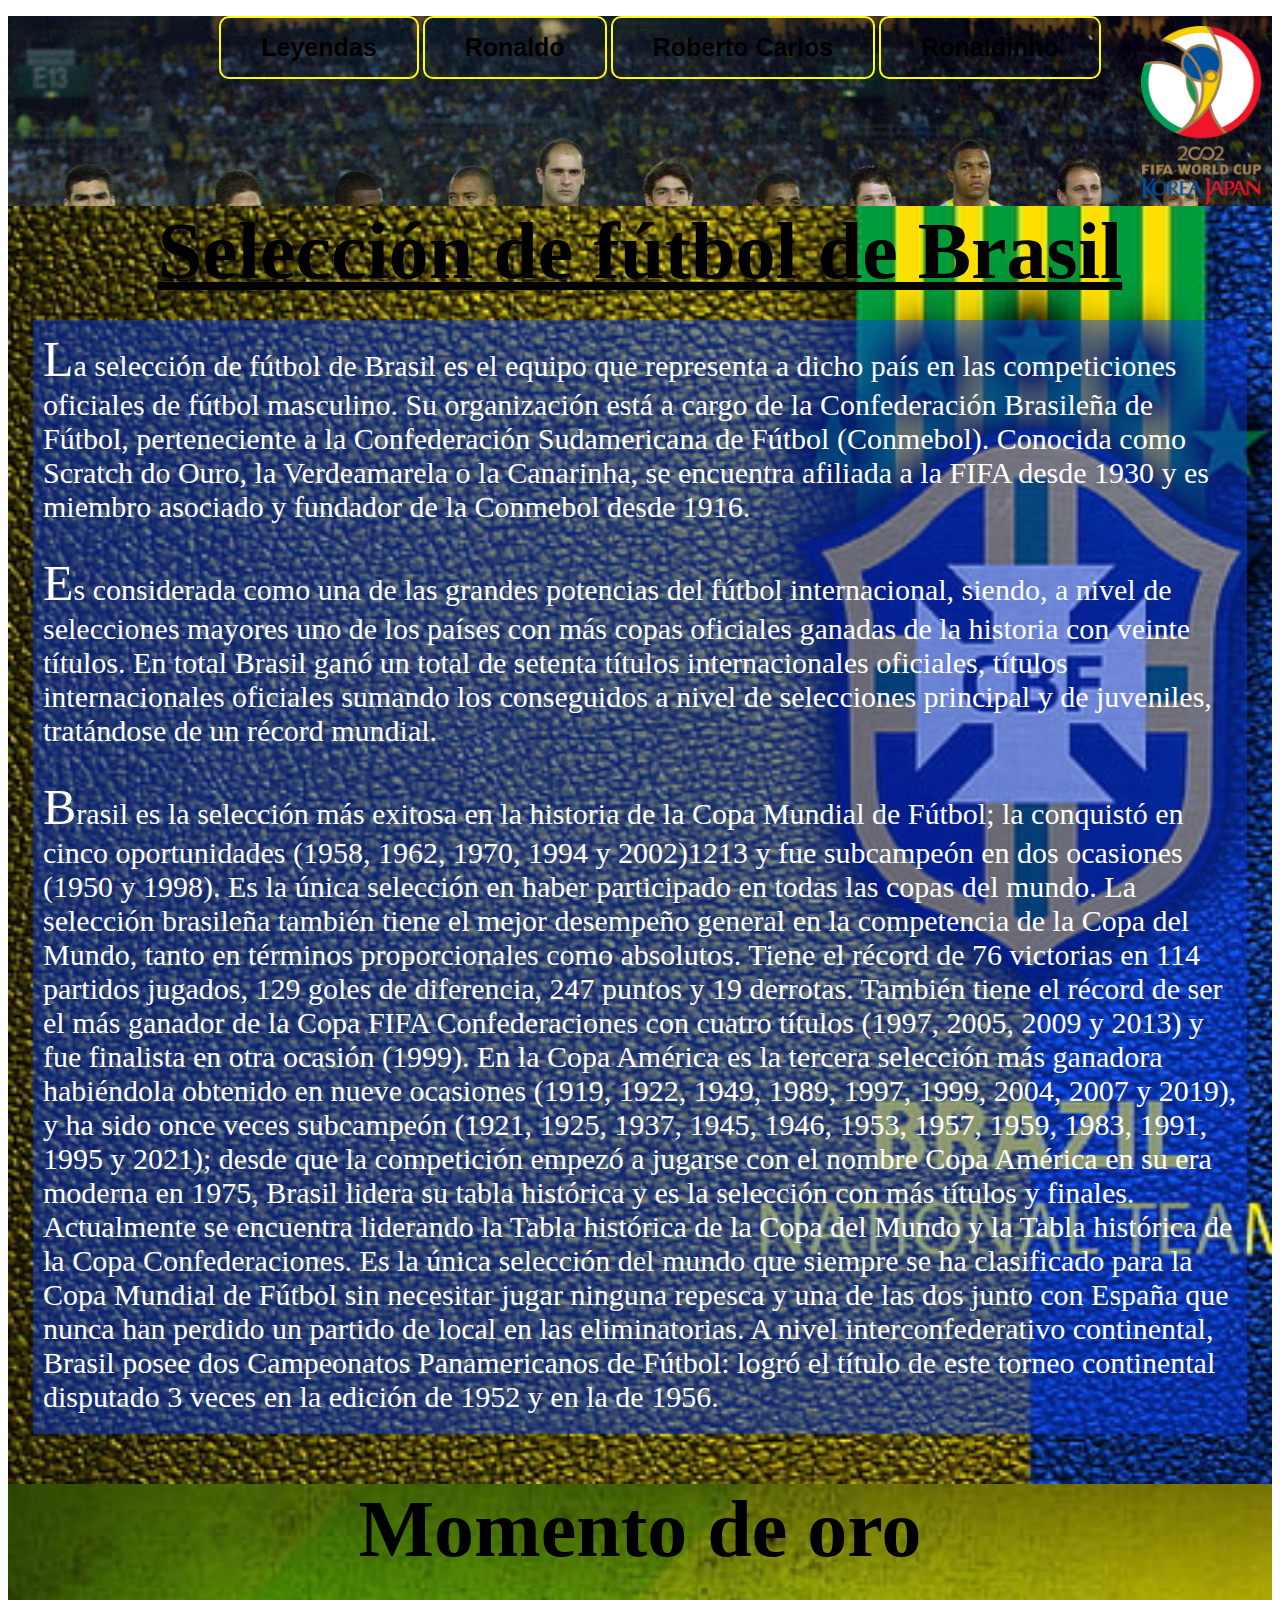
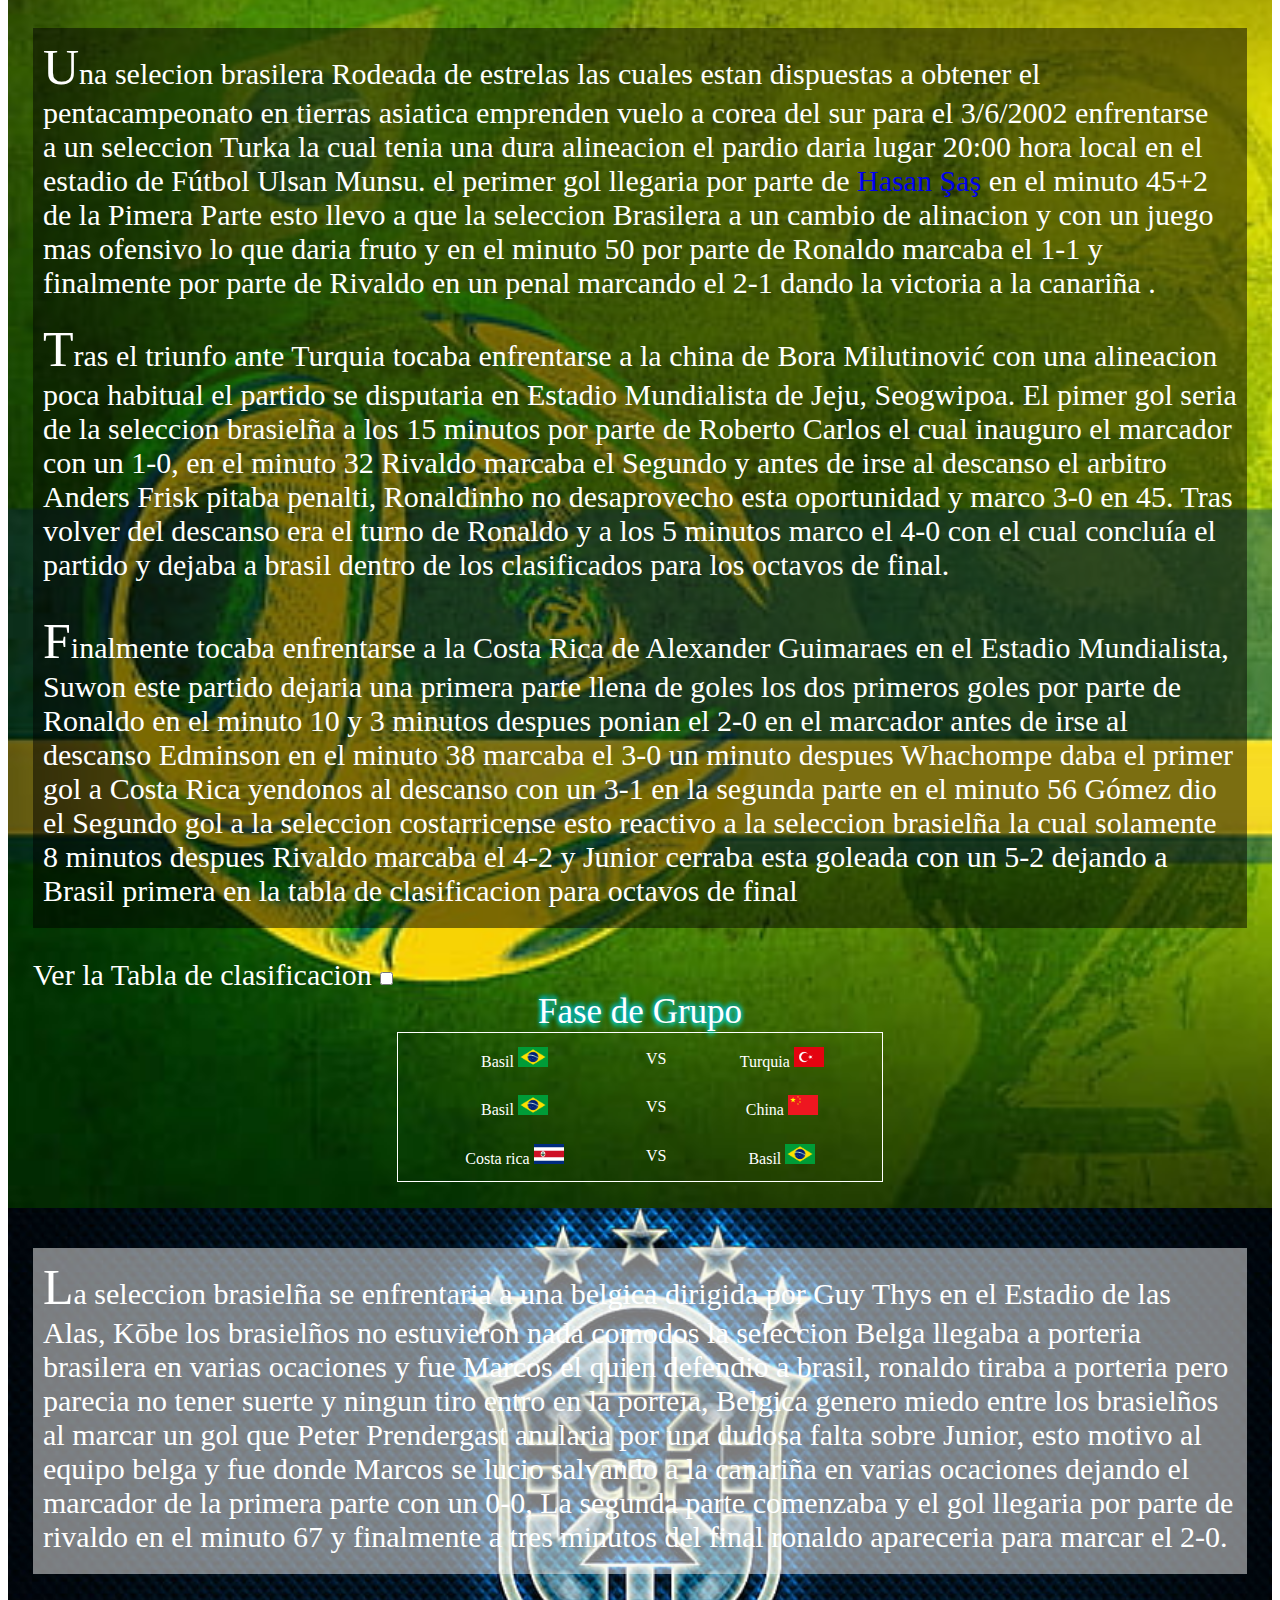
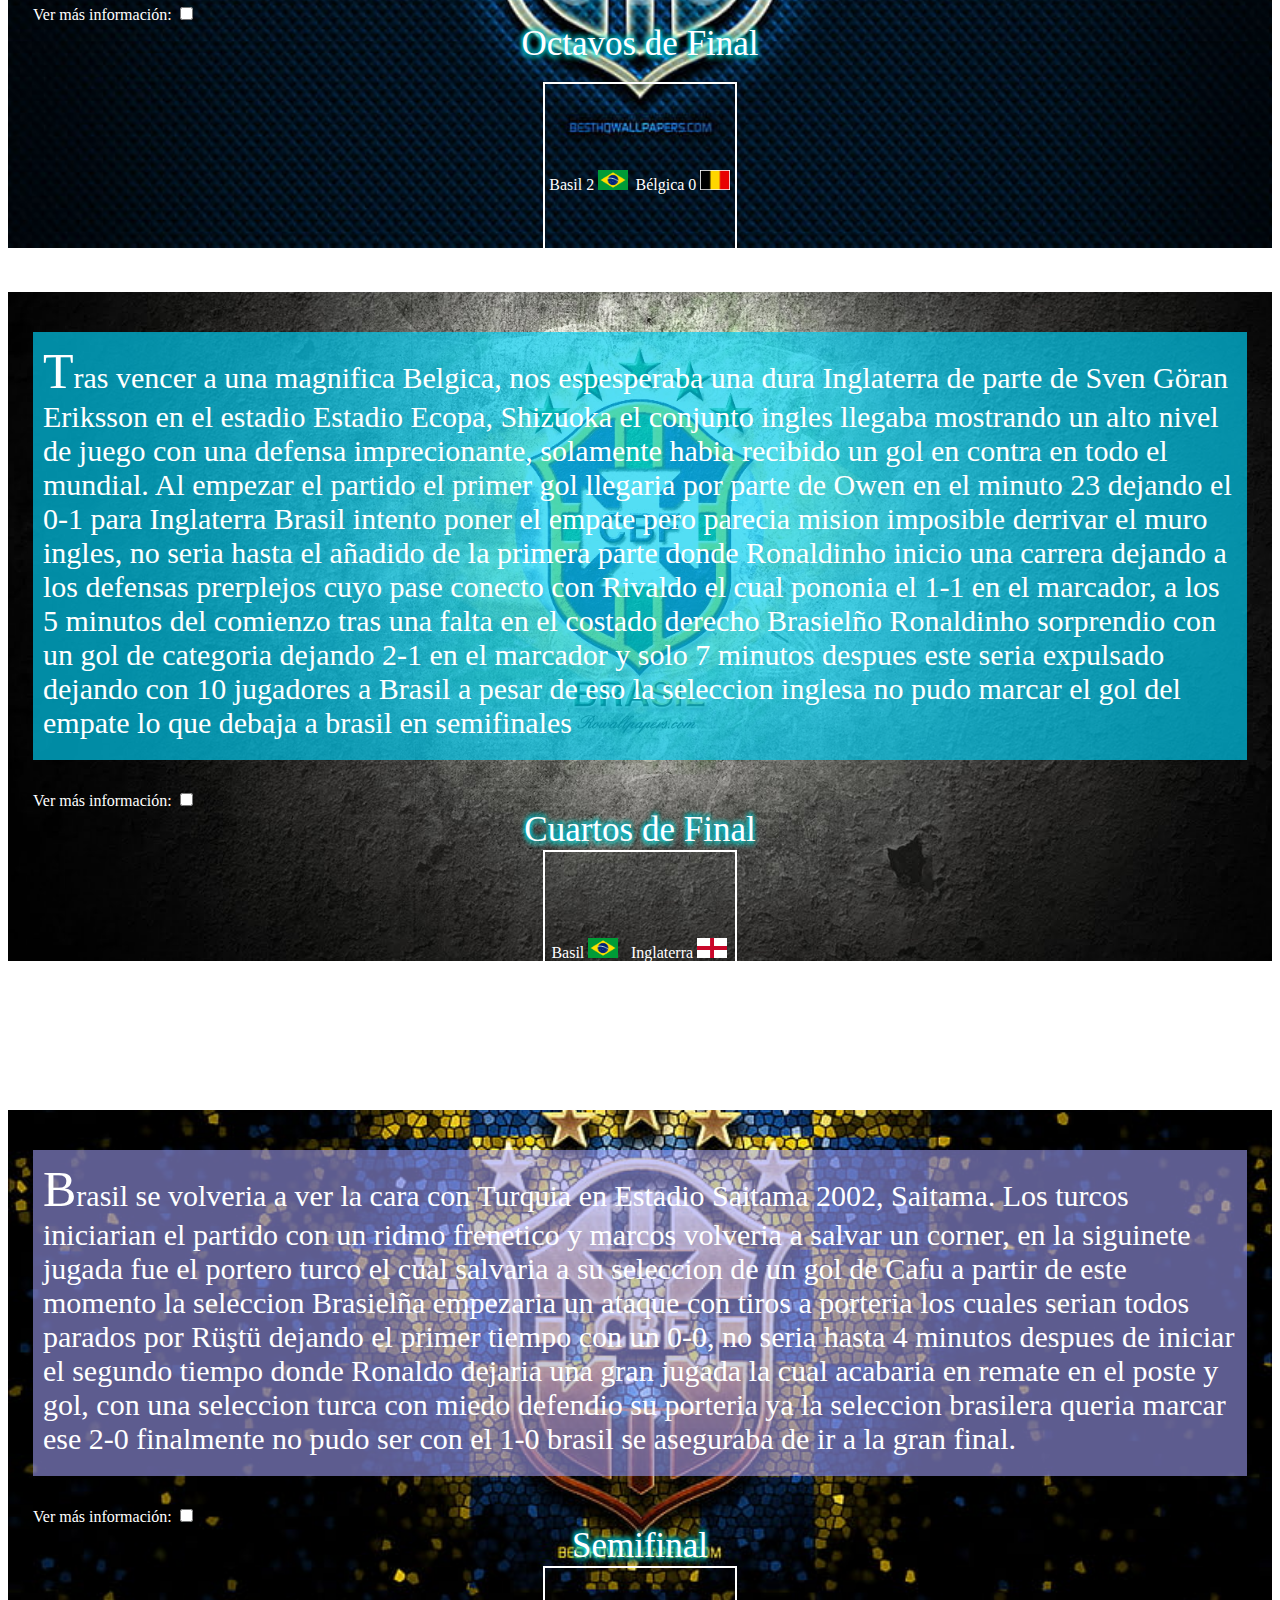
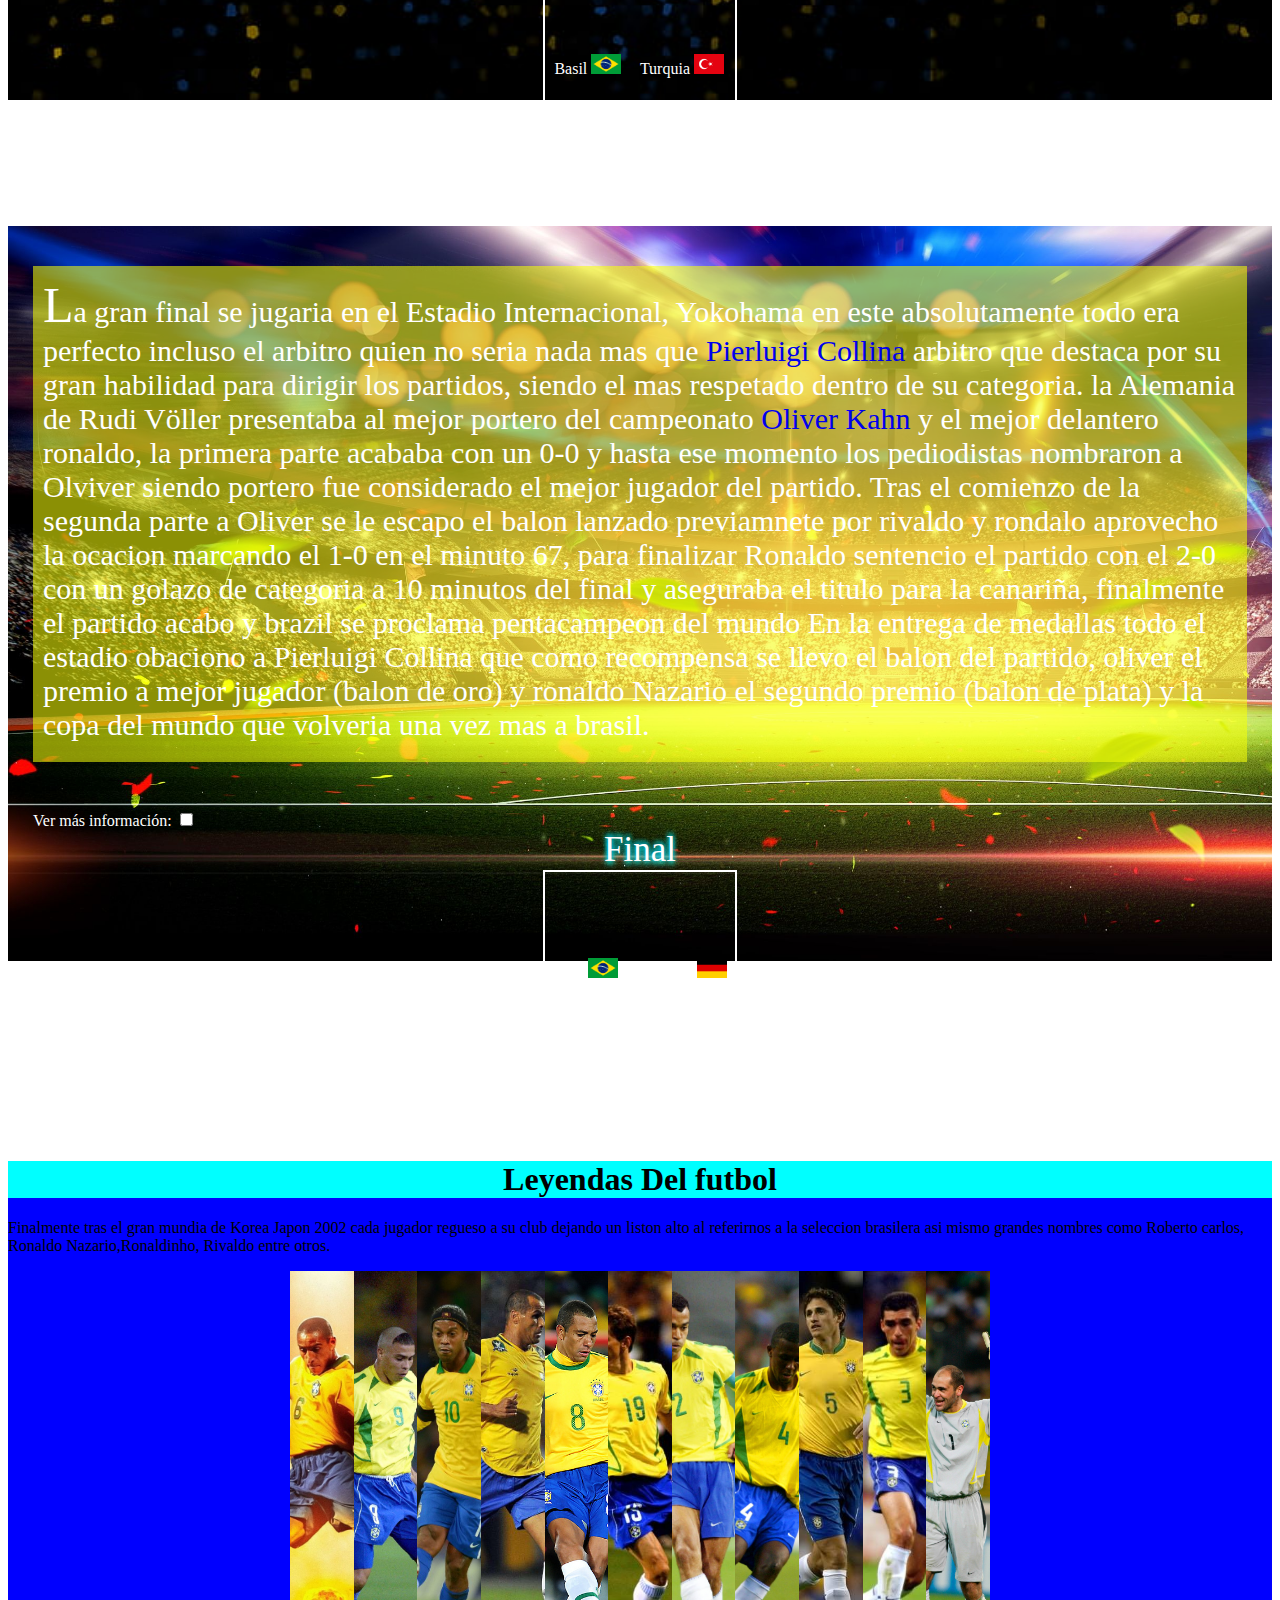
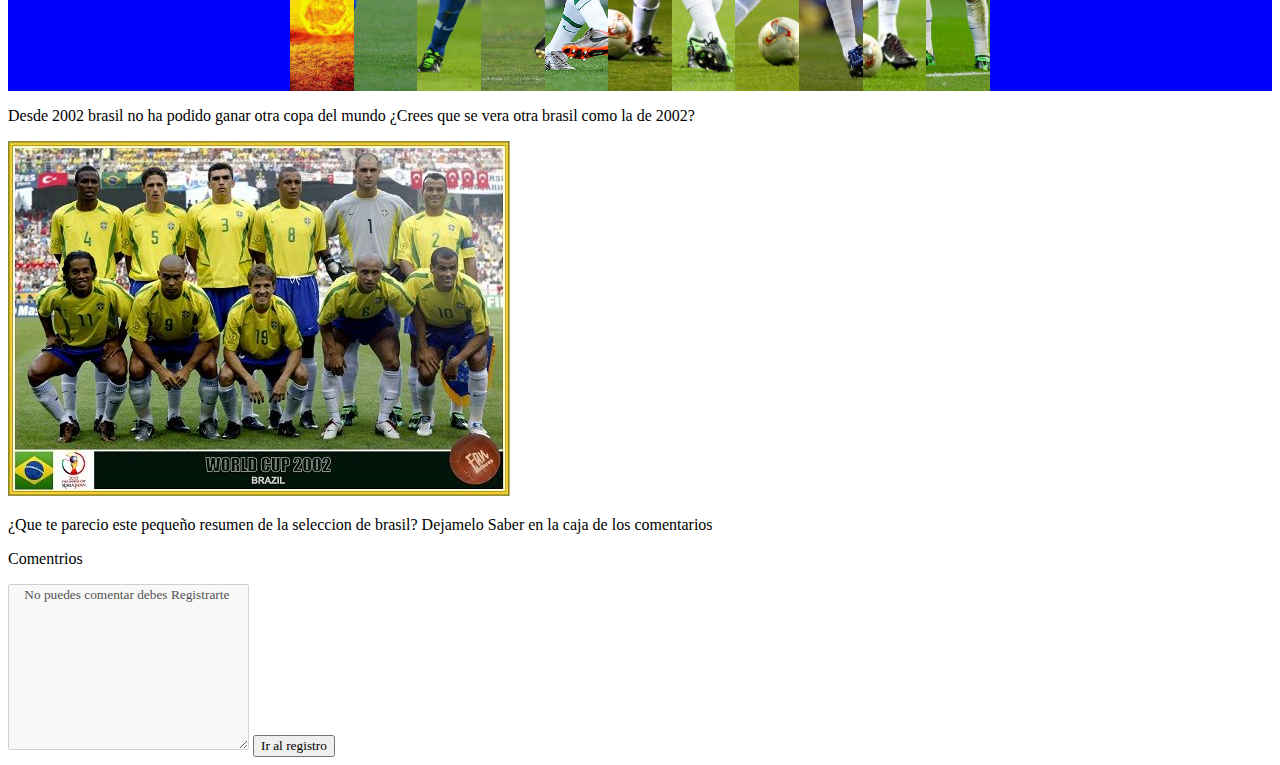
==== Pagina/Index.html @ 26377513 "Eliminar video final" ====
<!DOCTYPE html>
<html>
<html lang="es">
<head>
    <link rel="stylesheet" href="../CSS/Index.css" type="Text/css">
    <title>Brasil</title>
<meta charset="utf-8">
</head>
<body>
    <header>
        <nav class="navegacion">
            <ul class="menu">

                <li class="leyendas"><a href="Index.html">Leyendas</a></li>
                <li class="leyendas"><a href="Ronaldo.html">Ronaldo</a></li>
                <li class="leyendas"><a href="Robeto Carlos.html">Roberto Carlos </a></li>
                <li class="leyendas"><a href="Ronaldinho.html">Ronaldinho</a></li>
          </ul>
        </nav>
    </header>


    <div class="undiv">

    <h1 class="Titulo">Selección de fútbol de Brasil</h1>


    <p class="cero">
        La selección de fútbol de Brasil es el equipo que representa a dicho país en las competiciones oficiales de fútbol masculino. Su organización está a cargo de la Confederación Brasileña de Fútbol, perteneciente a la Confederación Sudamericana de Fútbol (Conmebol). Conocida como Scratch do Ouro, la Verdeamarela o la Canarinha, se encuentra afiliada a la FIFA desde 1930​ y 
        es miembro asociado y fundador de la Conmebol desde 1916.

    </p>

    <p class="cero">
        Es considerada como una de las grandes potencias del fútbol internacional,​ siendo, a nivel de selecciones mayores uno de los países con más copas oficiales ganadas de la historia con veinte títulos. 
        En total Brasil ganó un total de setenta títulos internacionales oficiales, títulos internacionales oficiales sumando los conseguidos a nivel de selecciones principal y de juveniles, tratándose de un récord mundial.




    </p>

    <p class="cero">
        Brasil es la selección más exitosa en la historia de la Copa Mundial de Fútbol; la conquistó en cinco oportunidades (1958, 1962, 1970, 1994 y 2002)12​13​ y fue subcampeón en dos ocasiones (1950 y 1998). 
        Es la única selección en haber participado en todas las copas del mundo.​ La selección brasileña también tiene el mejor desempeño general en la competencia de la Copa del Mundo, tanto en términos proporcionales como absolutos. 
        Tiene el récord de 76 victorias en 114 partidos jugados, 129 goles de diferencia, 247 puntos y 19 derrotas. También tiene el récord de ser el más ganador de la Copa FIFA Confederaciones con cuatro títulos (1997, 2005, 2009 y 2013)​ y fue finalista en otra ocasión (1999). 
        En la Copa América es la tercera selección más ganadora habiéndola obtenido en nueve ocasiones (1919, 1922, 1949, 1989, 1997, 1999, 2004, 2007 y 2019),​ y ha sido once veces subcampeón (1921, 1925, 1937, 1945, 1946, 1953, 1957, 1959, 1983, 1991, 1995 y 2021); desde que la competición empezó a jugarse con el nombre Copa América en su era moderna en 1975, 
        Brasil lidera su tabla histórica y es la selección con más títulos y finales. Actualmente se encuentra liderando la Tabla histórica de la Copa del Mundo​ y la Tabla histórica de la Copa Confederaciones.​ Es la única selección del mundo que siempre se ha clasificado para la Copa Mundial de Fútbol sin necesitar jugar ninguna repesca y una de las dos junto con España 
        que nunca han perdido un partido de local en las eliminatorias. A nivel interconfederativo continental, Brasil posee dos Campeonatos Panamericanos de Fútbol: logró el título de este torneo continental disputado 3 veces en la edición de 1952 y en la de 1956.

    </p>
    </div>

    <div class="dosdiv">

        <h1 class="oro">Momento de oro</h1>
        <p class="ParrafoSegundos">
            Una selecion brasilera Rodeada de estrelas las cuales estan dispuestas a obtener el pentacampeonato en tierras asiatica emprenden vuelo a corea del sur para el 3/6/2002 
            enfrentarse a un seleccion Turka la cual tenia una dura alineacion el pardio daria lugar 20:00 hora local en el estadio de Fútbol Ulsan Munsu.
            el perimer gol llegaria por parte de <a href="https://es.wikipedia.org/wiki/Hasan_%C5%9Ea%C5%9F">Hasan Şaş</a> 
            en el minuto 45+2 de la Pimera Parte esto llevo a que la seleccion Brasilera a un cambio de alinacion y con un juego mas ofensivo lo que daria fruto y en el minuto 50 por parte de Ronaldo marcaba el 1-1
            y finalmente por parte de Rivaldo en un penal marcando el 2-1 dando la victoria a la canariña .
        </p>
    

    

        <p class="ParrafoSegundo">
            Tras el triunfo ante Turquia tocaba enfrentarse a la china de Bora Milutinović con una alineacion poca habitual el partido se disputaria en Estadio Mundialista de Jeju, Seogwipoa. 
            El pimer gol seria de la seleccion brasielña a los 15 minutos por parte de Roberto Carlos el cual inauguro el marcador con un 1-0, en el minuto 32 Rivaldo marcaba el Segundo y antes de irse al descanso el arbitro Anders Frisk pitaba penalti, 
            Ronaldinho no desaprovecho esta oportunidad y marco 3-0 en 45. Tras volver del descanso era el turno de Ronaldo y a los 5 minutos marco el 4-0 con el cual concluía el partido y dejaba a brasil dentro de los clasificados para los octavos de final.
        </p>

        <p class="ParrafoSegundo">
            Finalmente tocaba enfrentarse a la Costa Rica de Alexander Guimaraes en el Estadio Mundialista, Suwon este partido dejaria una primera parte llena de goles los dos primeros
            goles por parte de Ronaldo en el minuto 10 y 3 minutos despues ponian el 2-0 en el marcador antes de irse al descanso Edminson en el minuto 38 marcaba el 3-0 un minuto despues Whachompe daba el primer gol
            a Costa Rica yendonos al descanso con un 3-1 en la segunda parte en el minuto 56 Gómez dio el Segundo gol a la seleccion costarricense esto reactivo a la seleccion brasielña
            la cual solamente 8 minutos despues Rivaldo marcaba el 4-2 y Junior cerraba esta goleada con un 5-2 dejando a Brasil primera en la tabla de clasificacion para octavos de final 
        </p>
        <label for="Información" class="va" >Ver la Tabla de clasificacion</label>
        <input type="checkbox" id="Información" name="Información" value="" > 
    
        <table class="Fase">
            <legend class="Fase2">Fase de Grupo</legend>
            <tr>
                <td>Basil <img src="../Imagenes/Bandera Brazil.png" alt="Bandera de Bazil" class="Imagen1"></td>
                <td>VS</td>
                <td>Turquia <img src="../Imagenes/Bandera de Turquia.png" alt="Bandera de Turquia" class="Imagen1"> </td>
            </tr>
            <tr> 
                <td>Basil <img src="../Imagenes/Bandera Brazil.png" alt="Bandera de Bazil"class="Imagen1"></td>
                <td>VS</td>
                <td>China <img src="../Imagenes/Bandera China.png" alt="Bandera de Republica Polupar China" class="Imagen1"></td>
            </tr>
            <tr>
                <td> Costa rica <img src="../Imagenes/Bandera de costarica.png" alt="imagen de Costarica" class="Imagen1"  > </td>
                <td>VS</td>
                <td>Basil <img src="../Imagenes/Bandera Brazil.png" alt="Bandera de Bazil" class="Imagen1"></td>
            </tr>
        </table>
   
    
   
        <table class="tabla">
            <legend class="tabla2"> Tabla posisiones </legend>
            <tr class="Clasificado">
                <td>Seleccion </td>
                <td>Puntos </td>
                <td>Partidos jugados </td>
                <td>Partidos Ganados </td>
                <td>Partidos Empatados</td>
                <td>Partidos Perdidos</td>
                <td>Goles a favor</td>
                <td>Goles en contra</td>
                <td>Diferencia de goles </td>

            </tr>
            <tr>
                <td>Brasil</td>
                <td>9</td>
                <td>3</td>
                <td>3</td>
                <td>0</td>
                <td>0</td>
                <td>11</td>
                <td>3</td>
                <td>+8</td>
            </tr>
            <tr>
                <td>Turquia</td>
                <td>4</td>
                <td>3</td>
                <td>1</td>
                <td>1</td>
                <td>1</td>
                <td>5</td>
                <td>3</td>
                <td>+2</td>
            </tr>
            <tr>
                <td>Costa Rica </td>
                <td>4</td>
                <td>3</td>
                <td>1</td>
                <td>1</td>
                <td>1</td>
                <td>5</td>
                <td>6</td>
                <td>-1</td>
            </tr>
            <tr>
                <td>China </td>
                <td>0</td>
                <td>3</td>
                <td>0</td>
                <td>0</td>
                <td>3</td>
                <td>0</td>
                <td>9</td>
                <td>-9</td>
            </tr>
        </table>
    </div>
<!--  Octavos de Final -->
    <div class="Tercerdiv">

    <p class="CuartoP">
        La seleccion brasielña se enfrentaria a una belgica dirigida por Guy Thys en el Estadio de las Alas, Kōbe los brasielños no estuvieron nada comodos la seleccion Belga llegaba a porteria 
        brasilera en varias ocaciones y fue Marcos el quien defendio a brasil, ronaldo tiraba a porteria pero parecia no tener suerte y ningun tiro entro en la porteia, Belgica genero miedo entre los
        brasielños al marcar un gol que Peter Prendergast anularia por una dudosa falta sobre Junior, esto motivo al equipo belga y fue donde Marcos se lucio salvando a la canariña en varias ocaciones dejando el 
        marcador de la primera parte con un 0-0, La segunda parte comenzaba y el gol llegaria por parte de rivaldo en el minuto 67 y finalmente a tres minutos del final ronaldo apareceria para marcar el 2-0.
    </p>

    <label for="Informacion" >Ver más información:</label>
    <input type="checkbox" id="Informacion" name="Informacion" value="" > 
    <br>

    <div class="visible">
        <table class="Octavo">
            <legend>Octavos de Final</legend>
            <br>
            <tr>
                <td class="ganador">Basil 2 <img src="../Imagenes/Bandera Brazil.png" alt="Bandera de Bazil" class="Imagen1"></td>
                <td>Bélgica 0 <img src="../Imagenes/Bandera de Belgica.jpg" alt="Bandera de Belgica" class="Imagen1"> </td>
            </tr>
        </table>
     </div>

        <div class="oculto">
            <table class="Cuartos">
                <legend>Octavos de Final</legend>

                <br>
                <tr>
                    <td class="ganador">Basil <img src="../Imagenes/Bandera Brazil.png" alt="Bandera de Bazil" class="Imagen1"></td>
                    <td>Bélgica <img src="../Imagenes/Bandera de Belgica.jpg" alt="Bandera de Belgica" class="Imagen1"> </td>
                </tr>
                <tr >
                    <td >Rivaldo <img src="../Imagenes/Balon.webp"> 67' </td>
                </tr>
                <tr >
                    <td >Ronaldo <img src="../Imagenes/Balon.webp"> 87' Penalti </td>
                </tr>
                <tr>
                    <td colspan="2">Fecha 3 de junio de 2002, 18:00</td>
                </tr>
                <tr>
                    <td colspan="2">Árbitro: <img src="../Imagenes/Bandera corea del sur.png" class="Imagen1" > Young-Joo Kim</td>
                </tr>
                    <tr colspan="2" >
                        <td>  Estadio Munsu, Ulsan</td>
                    </tr>
            </table>

        </div>


    </div>
<!--Cuartos-->
    <div class="divcuarto">
        <p class="parafcuarto">
            Tras vencer a una magnifica Belgica, nos espesperaba una dura Inglaterra de parte de Sven Göran Eriksson en el estadio Estadio Ecopa, Shizuoka el conjunto ingles llegaba mostrando un alto nivel de juego con
            una defensa imprecionante, solamente habia recibido un gol en contra en todo el mundial. Al empezar el partido el primer gol llegaria por parte de Owen en el minuto 23 dejando el 0-1 para Inglaterra Brasil intento poner el empate
            pero parecia mision imposible derrivar el muro ingles, no seria hasta el añadido de la primera parte donde Ronaldinho inicio una carrera dejando a los defensas prerplejos cuyo pase conecto con Rivaldo el cual pononia el 1-1 
            en el marcador, a los 5 minutos del comienzo tras una falta en el costado derecho Brasielño Ronaldinho sorprendio con un gol de categoria dejando 2-1 en el marcador y solo 7 minutos despues este seria expulsado dejando con 10 jugadores a Brasil 
            a pesar de eso la seleccion inglesa no pudo marcar el gol del empate lo que debaja a brasil en semifinales
        </p>
        <label for="Informaciones" >Ver más información:</label>
        <input type="checkbox" id="Informaciones" name="Informaciones" value="" /> 
        <br>

    
        <div class="ver">
         <table class="antecuarto">
            <legend>Cuartos de Final</legend>
            
            <tr>
                <td class="ganador">Basil <img src="../Imagenes/Bandera Brazil.png" alt="Bandera de Bazil" class="Imagen1"></td>
                <td>Inglaterra <img src="../Imagenes/Bandera de inglaterra.png" alt="Bandera de Inglaterra" class="Imagen1"> </td>
            </tr>

            </table>
        </div>

        <div class="ocultado">
            <table class="ocultados">
                <legend>Cuartos de Final</legend>

                <br>
                <tr>
                    <td>Basil <img src="../Imagenes/Bandera Brazil.png" alt="Bandera de Bazil" class="Imagen1"></td>
                    <td>Inglaterra <img src="../Imagenes/Bandera de inglaterra.jpg" alt="Bandera de Inglaterra" class="Imagen1"> </td>
                </tr>
                <tr >
                    <td >Rivaldo <img src="../Imagenes/Balon.webp"> 45+2' </td>
                    <td >Owen <img src="../Imagenes/Balon.webp"> 23' </td>
                </tr>
                <tr >
                    <td >Ronaldinho <img src="../Imagenes/Balon.webp"> 50' </td>
                </tr>
                <tr>
                    <td colspan="2">21 de junio de 2002, 15:30</td>
                </tr>
                <tr>
                    <td colspan="2">Árbitro: <img src="../Imagenes/Bandera mexico.png" class="Imagen1" > Felipe Ramos Rizo</td>
                </tr>
                <tr colspan="2" >
                    <td>  	Estadio Ecopa, Shizuoka </td>
                </tr>

            </table>
            <br>
            <video controls autoplay muted loop class="Video2" height="220px" width="500px">
                <source src="../Videos/Cuartos.mp4" type="video/mp4">
            </video>
        </div>
    </div>
    <div class="quintodiv"> 
        <p class="parafcinco">
        Brasil se volveria a ver la cara con Turquia en Estadio Saitama 2002, Saitama. Los turcos iniciarian el partido con un ridmo frenetico y marcos volveria a salvar un corner, en la siguinete jugada fue el portero turco el cual salvaria a su seleccion de un gol de Cafu
        a partir de este momento la seleccion Brasielña empezaria un ataque con tiros a porteria los cuales serian todos parados por Rüştü dejando el primer tiempo con un 0-0, no seria hasta 4 minutos despues de iniciar
        el segundo tiempo donde Ronaldo dejaria una gran jugada la cual acabaria en remate en el poste y gol, con una seleccion turca con miedo defendio su porteria ya la seleccion brasilera queria marcar ese 2-0 finalmente 
        no pudo ser con el 1-0 brasil se aseguraba de ir a la gran final.
        </p>

        <label for="Informa" >Ver más información:</label>
        <input type="checkbox" id="Informa" name="Informa" value="" /> 
        <br>


        <div class="ver2">
        <table class="semis">
            <legend>Semifinal</legend>
            <tr>
                <td class="ganador" >Basil <img src="../Imagenes/Bandera Brazil.png" alt="Bandera de Bazil" class="Imagen1"></td>
                <td>Turquia <img src="../Imagenes/Bandera de Turquia.png" alt="Bandera de Turquia" class="Imagen1"> </td>
            </tr>
        </table>
        </div>


        <div class="ocultatre">
            <table class="ocultatres">
                <legend>Semifinal</legend>

                <br>
                <tr>
                    <td class="ganador" >Basil <img src="../Imagenes/Bandera Brazil.png" alt="Bandera de Bazil" class="Imagen1"></td>
                    <td>Turquia <img src="../Imagenes/Bandera de Turquia.png" alt="Bandera de Turquia" class="Imagen1"> </td>
                </tr>
                <tr >
                    <td >Ronaldo <img src="../Imagenes/Balon.webp"> 49' </td>
                </tr>

                <tr>
                    <td colspan="2">26 de junio de 2002, 20:30</td>
                </tr>
                <tr>
                    <td colspan="2">Árbitro: <img src="../Imagenes/Bandera de dinamarca.png" class="Imagen1" > Kim Milton Nielsen</td>
                </tr>
                <tr colspan="2" >
                    <td>  		Estadio Saitama 2002, Saitama </td>
                </tr>

            </table>
            <br>
            <video controls autoplay muted loop class="Video3" height="220px" width="500px">
                <source src="../Videos/Semis.mp4" type="video/mp4">
            </video>
        </div>

    </div>
    <!--Parrafo final-->
    <div class="Divfinal">   
            <p class="parrafofin">
                La gran final se jugaria en el 	Estadio Internacional, Yokohama en este absolutamente todo era perfecto incluso el arbitro quien no seria nada mas que <a href="https://es.wikipedia.org/wiki/Pierluigi_Collina">Pierluigi Collina</a> arbitro que destaca por su gran habilidad para dirigir los partidos, siendo el mas respetado dentro de su categoria. 
                la Alemania de Rudi Völler presentaba al mejor portero del campeonato <a href="https://es.wikipedia.org/wiki/Oliver_Kahn">Oliver Kahn</a> y el mejor delantero ronaldo, la primera parte acababa con un 0-0 y hasta ese momento los pediodistas nombraron a Olviver siendo portero fue considerado el mejor jugador del partido.
                Tras el comienzo de la segunda parte a Oliver se le escapo el balon lanzado previamnete por rivaldo  y rondalo aprovecho la ocacion marcando el 1-0 en el minuto 67,  para finalizar Ronaldo sentencio el partido con el 2-0 con un golazo de categoria a 10 minutos del final y aseguraba el titulo para la canariña, finalmente el partido acabo y brazil se proclama pentacampeon del mundo
                En la entrega de medallas todo el estadio obaciono a Pierluigi Collina que como recompensa se llevo el balon del partido, oliver el premio a mejor jugador (balon de oro) y ronaldo Nazario el segundo premio (balon de plata) y la copa del mundo que volveria una vez mas a brasil. 
            </p>
            <br>
            <label for="Informafin" >Ver más información:</label>
            <input type="checkbox" id="Informafin" name="Informafin" value="" /> 
            <br>

            <div class="ver4">
                <table class="finalmuno">
                    <legend>Final</legend>
                    <tr>
                        <td class="ganador">Basil <img src="../Imagenes/Bandera Brazil.png" alt="Bandera de Bazil" class="Imagen1"></td>
                        <td>Alemania <img src="../Imagenes/alemania.png" alt="Bandera de Turquia" class="Imagen1"> </td>
                    </tr>
                </table>
            </div>
        

        <div class="ocultarfin">
            <table class="ocultarfines">
                <legend>Final </legend>

                <br>
                <tr>
                    <td>Basil <img src="../Imagenes/Bandera Brazil.png" alt="Bandera de Bazil" class="Imagen1"></td>
                    <td>Alemania <img src="../Imagenes/Bandera alemana.png" alt="Bandera de Turquia" class="Imagen1"> </td>
                </tr>
                <tr >
                    <td class="negro">Ronaldo <img src="../Imagenes/Balon.webp"> 67' </td>
                </tr>
                <tr>
                    <td class="negro">Ronaldo <img src="../Imagenes/Balon.webp"> 79' </td>
                </tr>
                <tr>
                    <td colspan="2" class="negro">30 de junio de 2002, 20:00</td>
                </tr>
                <tr>
                    <td colspan="2" class="negro">Árbitro: <img src="../Imagenes/bandera italiana.webp" class="Imagen1" >  Pierluigi Collina</td>
                </tr>
                <tr colspan="2" class="negro">
                    <td>  	Estadio Internacional, Yokohama</td>
                </tr>

            </table>
            <br>

        </div>

    </div>
    <div class="divdel">

        <h1 class="ParfLeyendas">
            Leyendas Del futbol
        </h1>
        <p>
            Finalmente tras el gran mundia de Korea Japon 2002 cada jugador regueso a su club dejando un liston alto al referirnos a la seleccion brasilera 
            asi mismo grandes nombres como Roberto carlos, Ronaldo Nazario,Ronaldinho, Rivaldo entre otros.

        </p>
        <section>
            <img src="../Imagenes/Roberto Carlos.jpg" alt="Imagen de Roberto carlos ">
            <img src="../Imagenes/Ronaldo Nazario.jpg" alt="Imgen de Ronaldo Nazario">
            <img src="../Imagenes/Ronaldinho.jpg" alt="Imagen de Ronaldinho">
            <img src="../Imagenes/Rivaldo.jpg" alt="Imagen de Rivaldo">
            <img src="../Imagenes/gilberto.jpg" alt="Imagen de gilbertro">
            <img src="../Imagenes/Juninho_Paulista.jpg" alt="Imagen de Juninho_Paulista">
            <img src="../Imagenes/cafu.jpg" alt="Imagen de Cafu">
            <img src="../Imagenes/Roquejunior.jpg" alt="Imagen de Roque Júnior ">
            <img src="../Imagenes/Edmílson.jpg" alt="Imagen de Edmílson ">
            <img src="../Imagenes/Lúcio.jpg" alt="Imagen de Lúcio  ">
            <img src="../Imagenes/Marcos.jpg" alt="Imagen de Marcos Roberto Silveira Reis  ">
        </section>
    </div>
    <p>
        Desde 2002 brasil no ha podido ganar otra copa del mundo ¿Crees que se vera otra brasil como la de 2002?
    </p>

    <img src="../Imagenes/mundo.jpg" usemap="#imagen1" class="imagenmap"/>
    <map name="imagen1" >
        
    <area  href="Ronaldinho.html" coords="57,139,40,144,27,153,26,159,30,166,30,173,32,178,34,185,37,193,38,201,35,207,31,214,23,223,20,231,21,237,23,243,26,249,30,256,35,263,50,278,53,283,52,293,48,299,55,300,61,300,66,295,72,288,70,279,63,277,59,269,54,261,52,255,50,248,42,241,45,234,58,230,62,233,69,234,76,219,83,218,93,229,97,231,102,236,98,251,100,256,95,275,88,286,93,291,94,297,100,299,107,299,110,293,106,284,108,276,115,257,118,241,120,218,114,206,115,198,117,192,118,183,121,174,123,164,125,156,118,149,110,144,102,140,90,139,84,144,82,153,75,155,69,155,63,151" shape="poly">
    <area  href="Ronaldo.html" coords="151,138,143,141,135,146,128,152,125,158,123,164,122,170,121,178,119,185,119,192,121,199,123,206,123,213,121,219,121,225,120,232,120,238,121,246,122,258,126,267,127,273,130,281,129,288,125,296,129,298,136,298,141,294,147,292,144,282,142,271,139,252,141,242,143,229,149,232,149,238,153,244,157,247,162,248,168,248,175,245,180,238,183,232,187,227,190,232,191,237,191,243,189,251,190,257,193,262,192,272,190,281,190,289,193,294,198,297,207,299,211,295,208,287,205,277,208,268,209,254,208,244,208,231,208,220,211,208,210,196,210,185,206,171,201,158,193,146,181,142,175,144,169,160,159,159,154,154,152,146" shape="poly">
    <area href="Robeto Carlos.html" coords="346,131,339,133,329,136,322,142,320,150,318,157,312,167,310,177,311,189,313,197,314,205,316,215,315,224,314,231,314,241,315,249,315,259,318,265,320,274,320,282,314,290,314,297,319,300,327,299,331,291,337,286,332,275,329,265,327,250,329,235,334,237,338,230,338,219,336,211,342,205,347,200,354,203,359,205,363,208,366,216,372,222,374,229,372,237,370,249,371,256,371,265,369,277,365,289,367,294,374,295,385,299,391,295,384,282,383,270,390,251,391,232,392,221,392,205,389,191,384,180,378,170,379,161,384,166,390,173,395,177,401,177,404,183,408,198,408,208,405,221,409,227,412,219,415,225,420,229,429,231,431,225,430,217,426,207,419,199,416,187,414,175,407,165,396,144,379,133,373,136,373,143,370,148,364,152,357,154,349,151,347,137,349,142,346,140" shape="poly">
    <area href="https://es.wikipedia.org/wiki/Juninho_Paulista" coords="264,153,273,156,279,162,284,167,287,176,290,187,294,198,294,206,293,215,293,221,298,227,299,238,299,245,299,252,292,260,288,269,284,277,286,285,291,292,287,298,276,295,267,291,269,279,273,271,275,264,277,253,264,260,261,254,264,247,252,225,246,228,243,234,246,238,253,246,255,256,250,262,242,260,237,252,237,244,234,238,227,238,226,245,229,252,229,259,229,266,232,277,232,289,230,294,225,297,218,296,211,294,216,288,218,282,220,275,215,269,212,261,209,252,209,242,211,233,213,221,215,213,215,204,215,194,217,184,218,174,221,164,229,157,236,153,241,152,244,160,248,169,258,170,261,166,263,161" shape="poly">
    <area  href="https://es.wikipedia.org/wiki/Rivaldo" coords="422,128,413,128,405,130,396,141,406,163,413,171,418,183,418,195,422,202,428,208,430,215,431,224,428,233,421,231,413,224,411,231,407,239,407,253,411,263,414,273,410,282,409,289,409,295,417,295,424,292,425,284,427,275,425,259,425,250,427,240,433,235,437,238,444,239,449,237,449,227,454,222,459,219,461,228,460,238,458,246,461,252,462,257,462,266,461,272,459,279,459,285,460,291,466,292,473,292,480,296,473,284,475,276,477,265,478,254,480,241,479,230,478,219,479,208,479,199,480,191,481,180,478,165,471,145,458,131,449,131,447,140,446,147,439,152,432,151,427,145,424,135" shape="poly">
    <area  href="https://es.wikipedia.org/wiki/Cafu" coords="435,67,444,70,451,73,461,75,464,82,463,91,464,98,466,108,467,116,468,131,468,140,460,134,454,128,450,122,446,111,437,106,428,107,422,113,420,121,419,126,411,126,405,127,400,132,394,127,391,116,391,105,392,95,392,85,398,79,406,75,413,70,419,74,426,77,435,73" shape="poly">
    <area href="https://es.wikipedia.org/wiki/Roque_J%C3%BAnior" coords="69,58,53,68,42,74,44,81,43,101,44,112,49,118,49,126,47,136,53,139,55,129,57,122,61,114,68,109,74,109,82,110,86,121,89,129,86,138,92,138,100,136,105,138,110,132,109,121,114,115,115,107,114,85,113,71,107,66,91,59,88,69,78,72,70,65" shape="poly">
    <area href="https://es.wikipedia.org/wiki/Edm%C3%ADlson" coords="136,60,117,67,113,73,114,80,114,112,118,131,120,142,121,150,125,154,130,147,140,139,148,138,147,129,150,122,155,114,164,112,170,112,176,116,177,123,180,110,176,100,179,84,177,72,169,65,160,59,158,66,154,70,145,72,137,69" shape="poly">
    <area  href="https://es.wikipedia.org/wiki/L%C3%BAcio" coords="179,70,183,65,193,60,202,56,208,61,215,62,225,57,230,57,238,60,244,65,245,73,244,80,242,89,241,95,241,105,241,112,244,119,245,125,241,129,240,137,240,144,238,151,230,156,223,161,216,173,214,186,209,178,203,161,200,153,196,144,189,140,187,128,181,117,178,104,177,93,180,82" shape="poly">
    <area href="https://es.wikipedia.org/wiki/Gilberto_Silva" coords="269,57,249,65,245,73,244,84,242,96,242,106,245,116,247,121,252,120,258,121,263,127,266,133,267,142,266,150,273,153,280,164,285,171,290,186,294,196,294,206,294,220,298,229,300,240,298,254,293,262,293,270,294,277,294,284,305,288,310,285,302,274,303,265,306,250,309,230,304,215,306,206,307,193,309,182,308,168,312,160,309,149,306,136,309,125,310,117,317,109,319,97,317,77,311,67,301,62,292,57,291,63,284,67,273,65" shape="poly">
    <area  href="https://es.wikipedia.org/wiki/Marcos_Roberto_Silveira_Reis" coords="346,48,325,58,318,68,316,73,318,88,318,95,318,104,314,113,313,118,319,132,324,137,333,133,340,129,333,123,328,115,324,102,327,94,332,97,332,104,333,112,336,117,340,121,345,124,348,118,355,112,366,112,372,117,374,122,374,130,381,130,386,125,390,122,388,113,389,92,389,84,401,75,408,70,400,61,389,54,378,48,369,48,368,53,360,57,348,57" shape="poly">
</map>

<p>¿Que te parecio este pequeño resumen de la seleccion de brasil? Dejamelo Saber en la caja de los comentarios</p>
<p>Comentrios</p>
<textarea name="" id="" cols="30" rows="10" disabled >
    No puedes comentar debes Registrarte 
</textarea>

<a  href="Formulario.html" ><input type="button" name="guardar" value="Ir al registro" /></a>

</body>


</html>
---- CSS/Index.css ----
*{
    font-family: 'Times New Roman', Times, serif;
    text-decoration: none;
    
}

a{
	
    cursor: url(../Imagenes/Hola.png), auto; 

}

header{
    width: 100%;
    cursor: url(../Imagenes/Hola.png), auto; 
}
.navegacion{
   
	width: 100%;
    height:190px;
    transition: 3s;
    background-image:  url(../Imagenes/logo.png),url(../Imagenes/mundi.jpg);
    background-size: 120px 180px, 100% ;
    background-position: 99% 10px, 0 -00px;
    background-repeat: no-repeat;
    text-align: center;
    transition: 3s;
    margin: auto;
}


.navegacion:hover{
    width: 100%;
    height: 600px;
    transition: 3s;
    background-image:  url(../Imagenes/logo.png),url(../Imagenes/mundi.jpg);
    background-size: 120px 180px, 100% ;
    background-position: 99% 10px, 0 -190px;
    background-repeat: no-repeat;
    text-align: center;
    transition: 3s;
}

.navegacion ul{
	list-style: none;
    
}

.menu > li{
	position: relative;
	display: inline-block;
   
}

.menu > li > a{
	display: block;
	padding: 15px 40px;
	font-family: Arial, Helvetica, sans-serif;
	text-decoration: none;
	font-size: 25px;
    font-weight: 900;
    color: black;
	top: 0px;
    border: 2px yellow solid;
    border-radius: 10px;
    
    
}

.leyendas{
    transition: 2s;
    animation: efecto 3s;
    animation-timing-function: linear;
    animation-iteration-count: infinite;
    
}
    @keyframes efecto{
        0%{
            text-shadow: -0px -2px 5px rgb(4, 255, 0), 0px 3px 5px rgb(0, 225, 255)0px -2px 5px rgb(0, 26, 255);
            transition: 2s;
        }
        25%{
            text-shadow: -0px -2px 5px rgb(68, 0, 255), 0px 3px 5px rgb(183, 0, 255),-0px -2px 5px rgb(255, 0, 255);
            transition: 2s;
        }
        50%{
            text-shadow: -0px -2px 5px rgb(255, 0, 85), 0px 3px 5px rgb(255, 0, 0),-0px -2px 5px rgb(255, 0, 191);
            transition: 2s;
        }
        75%{
            text-shadow: -0px -2px 5px rgb(187, 0, 255), 0px 3px 5px rgb(85, 0, 255),-0px -2px 5px rgb(0, 64, 255);
            transition: 2s;
        }
        100%{
            text-shadow: -0px -2px 5px rgb(0, 136, 255), 0px 3px 5px rgb(0, 255, 242),-0px -2px 5px rgb(0, 255, 94);
            transition: 2s;
        }
}
.leyendas:hover{
    transition: 3s;
    color: white;
    background: conic-gradient(rgba(255, 255, 255, 0.911), rgba(34, 255, 0, 0.894));
    border-radius: 15px;
}

.leyendas:hover> a{
  
    animation: uno 2s;
    animation-timing-function:initial;
    animation-iteration-count: infinite;

}
    @keyframes uno{
        0%{
            color: white;
            transition: 2s;
        }
        25%{
            color: rgb(68, 0, 255) ;
            transition: 2s;
        }
        50%{
            color: rgb(0, 255, 242) ;
            transition: 2s;
        }
        75%{
            color: rgb(0, 255, 94) ;
            transition: 2s;
        }
        100%{
            color: rgb(183, 0, 255);
            transition: 2s;
        }
}


.ParrafoSegundo::first-letter{ 
        font-size: 50px;
        font-family: 'Times New Roman', Times, serif;
}
.ParrafoSegundos::first-letter{ 
    font-size: 50px;
    font-family: 'Times New Roman', Times, serif;
}
.ParrafoSegundos{
    background-color: rgba(0, 0, 0, 0.5);
    color: white;
    font-size: 30px;
    font-family: 'Times New Roman', Times, serif;
    padding-left: 10px;
    padding-top: 10px;
    padding-bottom: 10px;
    padding-right: 20px;
}
.ParrafoSegundo{
    background-color: rgba(0, 0, 0, 0.5);
    color: white;
    font-size: 30px;
    font-family: 'Times New Roman', Times, serif;
    padding-left: 10px;
    padding-top: 10px;
    padding-bottom: 20px;
    padding-right: 10px;
    margin-top: -30px;
}
.CuartoP{
    background-color: rgba(245, 245, 245, 0.5);
    color: white;
    font-size: 30px;
    font-family: 'Times New Roman', Times, serif;
    padding-left: 10px;
    padding-top: 10px;
    padding-bottom: 20px;
    padding-right: 10px;
}
.CuartoP::first-letter{
    font-size: 50px;
    font-family: 'Times New Roman', Times, serif;
}
.cero::first-letter{ 
    font-size: 50px;
    font-family: 'Times New Roman', Times, serif;
}

.parafcuarto::first-letter{
    font-size: 50px;
    font-family: 'Times New Roman', Times, serif;
}
.parafcuarto{
    background-color: rgba(0, 207, 244, 0.669);
    color: rgb(255, 255, 255);
    font-size: 30px;
    font-family: 'Times New Roman', Times, serif;
    padding-left: 10px;
    padding-top: 10px;
    padding-bottom: 20px;
    padding-right: 10px;
}
.parafcinco{
    background-color: rgba(160, 159, 246, 0.581);
    color: rgb(255, 255, 255);
    font-size: 30px;
    font-family: 'Times New Roman', Times, serif;
    padding-left: 10px;
    padding-top: 10px;
    padding-bottom: 20px;
    padding-right: 10px;
}
.parafcinco::first-letter{
    font-size: 50px;
    font-family: 'Times New Roman', Times, serif;
}
.parrafofin{
    background-color: rgba(247, 255, 9, 0.564);
    color: rgb(255, 255, 255);
    font-size: 30px;
    font-family: 'Times New Roman', Times, serif;
    padding-left: 10px;
    padding-top: 10px;
    padding-bottom: 20px;
    padding-right: 10px;
}
.parrafofin::first-letter{
    font-size: 50px;
    font-family: 'Times New Roman', Times, serif;
}
.cero{
    background-color: rgba(6, 61, 243, 0.445);
    color: white;
    font-size: 30px;
    font-family: 'Times New Roman', Times, serif;
    padding-left: 10px;
    padding-top: 10px;
    padding-bottom: 20px;
    padding-right: 10px;
    margin-top: -30px;
}

legend{
    color: white;
    text-decoration: double;
    text-align: center;
    font-size: 35px;
    text-shadow: -0px -2px 5px rgb(0, 136, 255), 0px 3px 5px rgb(0, 255, 242),-0px -2px 5px rgb(0, 255, 94);

}
.negro{
    color: black;
}

.Fase{
    margin: auto;
    text-align: center;
    border: 1px solid white;
    height: 150px;
    width: 40%;
    margin-bottom: -140px;
    color: white;
 
}
.Fase2{
    visibility: visible;
    color: white;
    
}
table{
    border: 2px solid white;
}

.tabla, .tabla2{
    visibility: hidden;
    color: white;

}
.va{
    color: white;
    font-size: 30px;
}

#Información:checked ~ .tabla2{
    visibility: visible;
    text-align: center;
    margin-top: -200px;
}

#Información:checked ~ .tabla  {
    text-align: center;
    margin: auto;
    height: 1px;
    width: auto;
    transition: 5s;
    visibility: visible;
    height: auto;
    animation: tabla 5s;
    animation-timing-function: linear;

    
}


#Información:checked ~ .Fase {
   
    visibility: hidden;
    margin: auto;
    text-align: center;
    border: 1px solid black;
    height: 100px;
    width: 45%;

}
#Información:checked ~ .Fase2{
    visibility: hidden;
    margin: auto;
    text-align: center;
    border: 1px solid black;
    height: 150px;
    width: 45%;

}

.Clasificado{
    border: 1px solid black;
    border-spacing: 0ch;
    background-color: rgba(0, 195, 255, 0.747);
}
td{
    border-spacing: 0;
    border: none;
}

section {
    transition: 2s;
    margin: auto;
    display: flex;
    width: 700px;
    height: 420px;
}
section:hover {
    border: yellow 2px solid;
    box-shadow: -0px -2px 5px yellow, 0px 3px 5px yellow,-0px -2px 5px yellow;

}

section img {
    width: 0;
    flex-grow: 1;
    object-fit: cover;
    opacity: 8;
    transition: 1s;
}

section  img:hover{
    cursor: crosshair;
    width: 300px;
    opacity: 1;
    filter: contrast(120%);
}

.Imagen1{
width: 30px;
height: 20px;}

.oro{
    text-align: center;
    font-size: 80px;
    animation: Oro 3s;
    animation-timing-function: linear;
    animation-iteration-count: infinite;
    
}
    @keyframes Oro{
        0%{
            text-shadow: -0px -2px 5px rgb(255, 0, 0), 0px 3px 5px rgb(255, 123, 0),-0px -2px 5px rgb(255, 217, 0);
            transition: 3s;
        }
        25%{
            text-shadow: -0px -2px 5px rgb(255, 251, 0), 0px 3px 5px rgb(255, 166, 0),-0px -2px 5px rgb(251, 255, 0);
            transition: 3s;
        }
        50%{
            text-shadow: -0px -2px 5px rgb(255, 230, 0), 0px 3px 5px rgb(255, 174, 0),-0px -2px 5px rgb(255, 0, 191);
            transition: 3s;
        }
        75%{
            text-shadow: -0px -2px 5px rgb(255, 166, 0), 0px 3px 5px rgb(255, 208, 0),-0px -2px 5px rgb(255, 0, 191);
            transition: 3s;
        }
        100%{
            text-shadow: -0px -2px 5px rgb(255, 0, 0), 0px 3px 5px rgb(255, 123, 0),-0px -2px 5px rgb(255, 217, 0);
            transition: 3s;
        }
}
.Titulo{
    text-decoration: underline;
    text-align: center;
    animation: Text 3s;
    animation-timing-function: linear;
    animation-iteration-count: infinite;
    font-size: 80px;
    
}
    @keyframes Text{
        0%{
            text-shadow: -0px -2px 5px rgb(174, 255, 0), 0px 3px 5px rgb(0, 255, 149),-0px -2px 5px rgb(204, 255, 0);
            transition: 3s;
        }
        25%{
            text-shadow: -0px -2px 5px rgb(0, 225, 255), 0px 3px 5px rgb(162, 0, 255),-0px -2px 5px rgb(187, 255, 0);
            transition: 3s;
        }
        50%{
            text-shadow: -0px -2px 5px rgb(0, 255, 136), 0px 3px 5px rgb(102, 255, 0),-0px -2px 5px rgb(255, 0, 191);
            transition: 3s;
        }
        75%{
            text-shadow: -0px -2px 5px rgb(0, 255, 21), 0px 3px 5px rgb(0, 195, 255),-0px -2px 5px rgb(255, 0, 191);
            transition: 3s;
        }
        100%{
            text-shadow: -0px -2px 5px rgb(174, 255, 0), 0px 3px 5px rgb(0, 255, 149),-0px -2px 5px rgb(204, 255, 0);
            transition: 3s;
        }
}

/*TABLA DE OCTAVOS*/
.visible{
    margin: auto;
    text-align: center;
    height: 100px;
    width: 40%;
    margin-bottom: -100px;
}

.Octavo{
    margin: auto;
    text-align: center;
    height: 200px;
    width: 40%;
}

.oculto {
    visibility: hidden;
}

.Cuartos{
    margin: auto;
    text-align: center;
    height: 200px;
    width: 40%;
}

#Informacion:checked ~ .oculto  {
    visibility: visible;
    margin: auto;
    text-align: center;
    height: 200px;
    width: 40%;
    margin-top: -120px;
    margin-bottom: 100px;
    
}

    
#Informacion:checked ~ .visible {
    visibility: hidden;
}

/*TABLA DE CUARTOS */
.ver{
    margin: auto;
    text-align: center;
    height: 100px;
    width: 40%;
    margin-bottom: -10px;
}

.antecuarto{
    margin: auto;
    text-align: center;
    height: 200px;
    width: 40%;

}
.ocultado{
    visibility: hidden;
    margin-bottom: -300px;
}
.ocultados{
    margin: auto;
    text-align: center;
    height: 200px;
    width: 40%;
}

#Informaciones:checked ~ .ocultado{
    visibility: visible;
    margin: auto;
    text-align: center;
    height: 200px;
    width: 40%;
    margin-top: -150px;
    margin-bottom: 300px;

}

#Informaciones:checked ~ .ver{
    visibility: hidden;
}
#Informaciones:checked ~ .Video2{
    visibility: visible;
    margin-left: 40%;
    margin-top: -50px;
}
/*TABLA DE Semi */
.ver2{
    margin: auto;
    text-align: center;
    height: 100px;
    width: 40%;
    margin-bottom: -10px;
}

.semis{    
    margin: auto;
    text-align: center;
    height: 200px;
    width: 40%;
}
.ocultatre{
    visibility: hidden;
    margin-bottom: -300px;
}
.ocultatres{
    margin: auto;
    text-align: center;
    height: 200px;
    width: 40%;
}
#Informa:checked ~ .ocultatre{
    visibility: visible;
    margin: auto;
    text-align: center;
    height: 200px;
    width: 40%;
    margin-top: -150px;
    margin-bottom: 300px;

}
#Informa:checked ~ .ver2{
    visibility: hidden;
}
#Informa:checked ~ .Video3{
    visibility: visible;
    margin-left: 40%;
    margin-top: -50px;
}


/*Final */

.ver4{
    margin: auto;
    text-align: center;
    height: 100px;
    width: 40%;
    margin-bottom: -95px;
    
}

.finalmuno{    
    margin: auto;
    text-align: center;
    height: 200px;
    width: 40%;
}
.ocultarfin{
    visibility: hidden;
  
}
.ocultarfines{
    
    margin: auto;
    text-align: center;
    height: 200px;
    width: 40%;
}
#Informafin:checked ~ .ocultarfin{
    visibility: visible;
    margin: auto;
    text-align: center;
    height: 200px;
    width: 40%;
    margin-top: -120px;
    padding-bottom: 100px;

}
#Informafin:checked ~ .ver4{
    visibility: hidden;
}


.ganador{
    animation: bordes 2s;
    animation-timing-function: linear;
    animation-iteration-count: infinite;
}
@keyframes bordes{
    0%{
        text-shadow: -0px -2px 5px rgb(174, 255, 0), 0px 3px 5px rgb(0, 255, 149),-0px -2px 5px rgb(204, 255, 0);
        transition: 3s;
    }
    25%{
        text-shadow: -0px -2px 5px rgb(0, 225, 255), 0px 3px 5px rgb(162, 0, 255),-0px -2px 5px rgb(187, 255, 0);
        transition: 3s;
    }
    50%{
        text-shadow: -0px -2px 5px rgb(0, 255, 136), 0px 3px 5px rgb(102, 255, 0),-0px -2px 5px rgb(255, 0, 191);
        transition: 3s;
    }
    75%{
        text-shadow: -0px -2px 5px rgb(0, 255, 21), 0px 3px 5px rgb(0, 195, 255),-0px -2px 5px rgb(255, 0, 191);
        transition: 3s;
    }
    100%{
        text-shadow: -0px -2px 5px rgb(174, 255, 0), 0px 3px 5px rgb(0, 255, 149),-0px -2px 5px rgb(204, 255, 0);
        transition: 3s;
    } 
}
.undiv{
    margin-top: -54px;
    background: url(../Imagenes/Fondodiv.jpg);
    background-repeat: no-repeat;
    background-size: cover;
    padding-left: 25px;
    padding-right: 25px;
    padding-bottom: 20px;
}
.dosdiv{
    margin-top: -54px;
    background: url(../Imagenes/dosdiv.jpg);
    background-repeat: no-repeat;
    background-size: cover;
    padding-left: 25px;
    padding-right: 25px;
    padding-bottom: 20px;
}
.Tercerdiv{
    margin-top: -10px;
    background: url(../Imagenes/divtercero.jpg);
    background-position: 0 -150px ;
    background-repeat: no-repeat;
    background-size: cover;
    padding-left: 25px;
    padding-right: 25px;
    padding-bottom: 20px;
    padding-top: 10px;
    color: white;
}
.divcuarto{
    margin-top: -10px;
    background: url(../Imagenes/cuartodiv.jpg);
    background-position: 0 -200px ;
    background-repeat: no-repeat;
    background-size: cover;
    padding-left: 25px;
    padding-right: 25px;
    padding-bottom: 20px;
    padding-top: 10px;
    color: white;
}
.quintodiv{
    margin-top: -10px;
    background: url(../Imagenes/divfinal.jpg);
    background-position: 0 -200px ;
    background-repeat: no-repeat;
    background-size: cover;
    padding-left: 25px;
    padding-right: 25px;
    padding-bottom: 20px;
    padding-top: 10px;
    color: white;
}
.Divfinal{
    margin-top: -10px;
    background: url(../Imagenes/Brasilcampeon.jpg);
    background-position: 0 -200px ;
    background-repeat: no-repeat;
    background-size: cover;
    padding-left: 25px;
    padding-right: 25px;
    padding-bottom: 50px;
    padding-top: 10px;
    color: white;
    margin-bottom: -22px;
}

.divdel{
    background-color: blue;
}


.ParfLeyendas{

    background-color: aqua;
    text-align: center;
}


#imagen1{

    margin: auto;
}
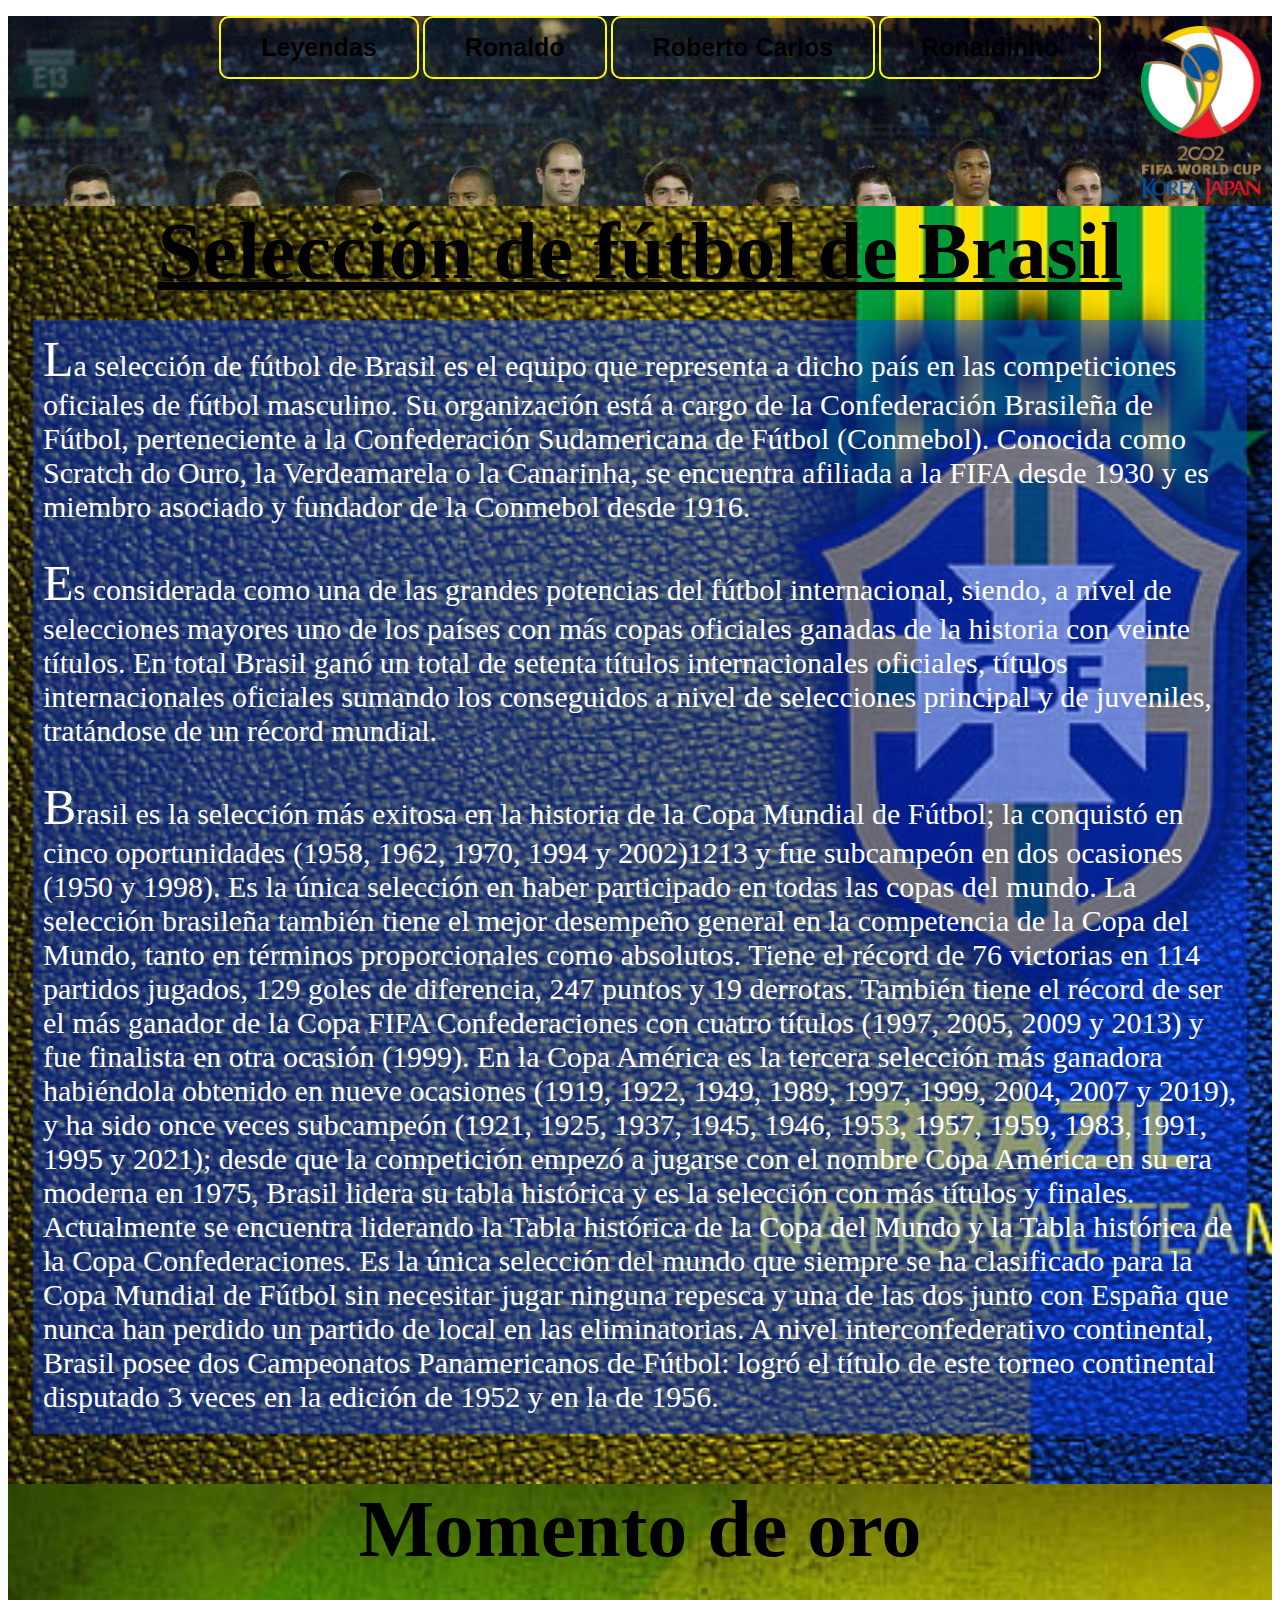
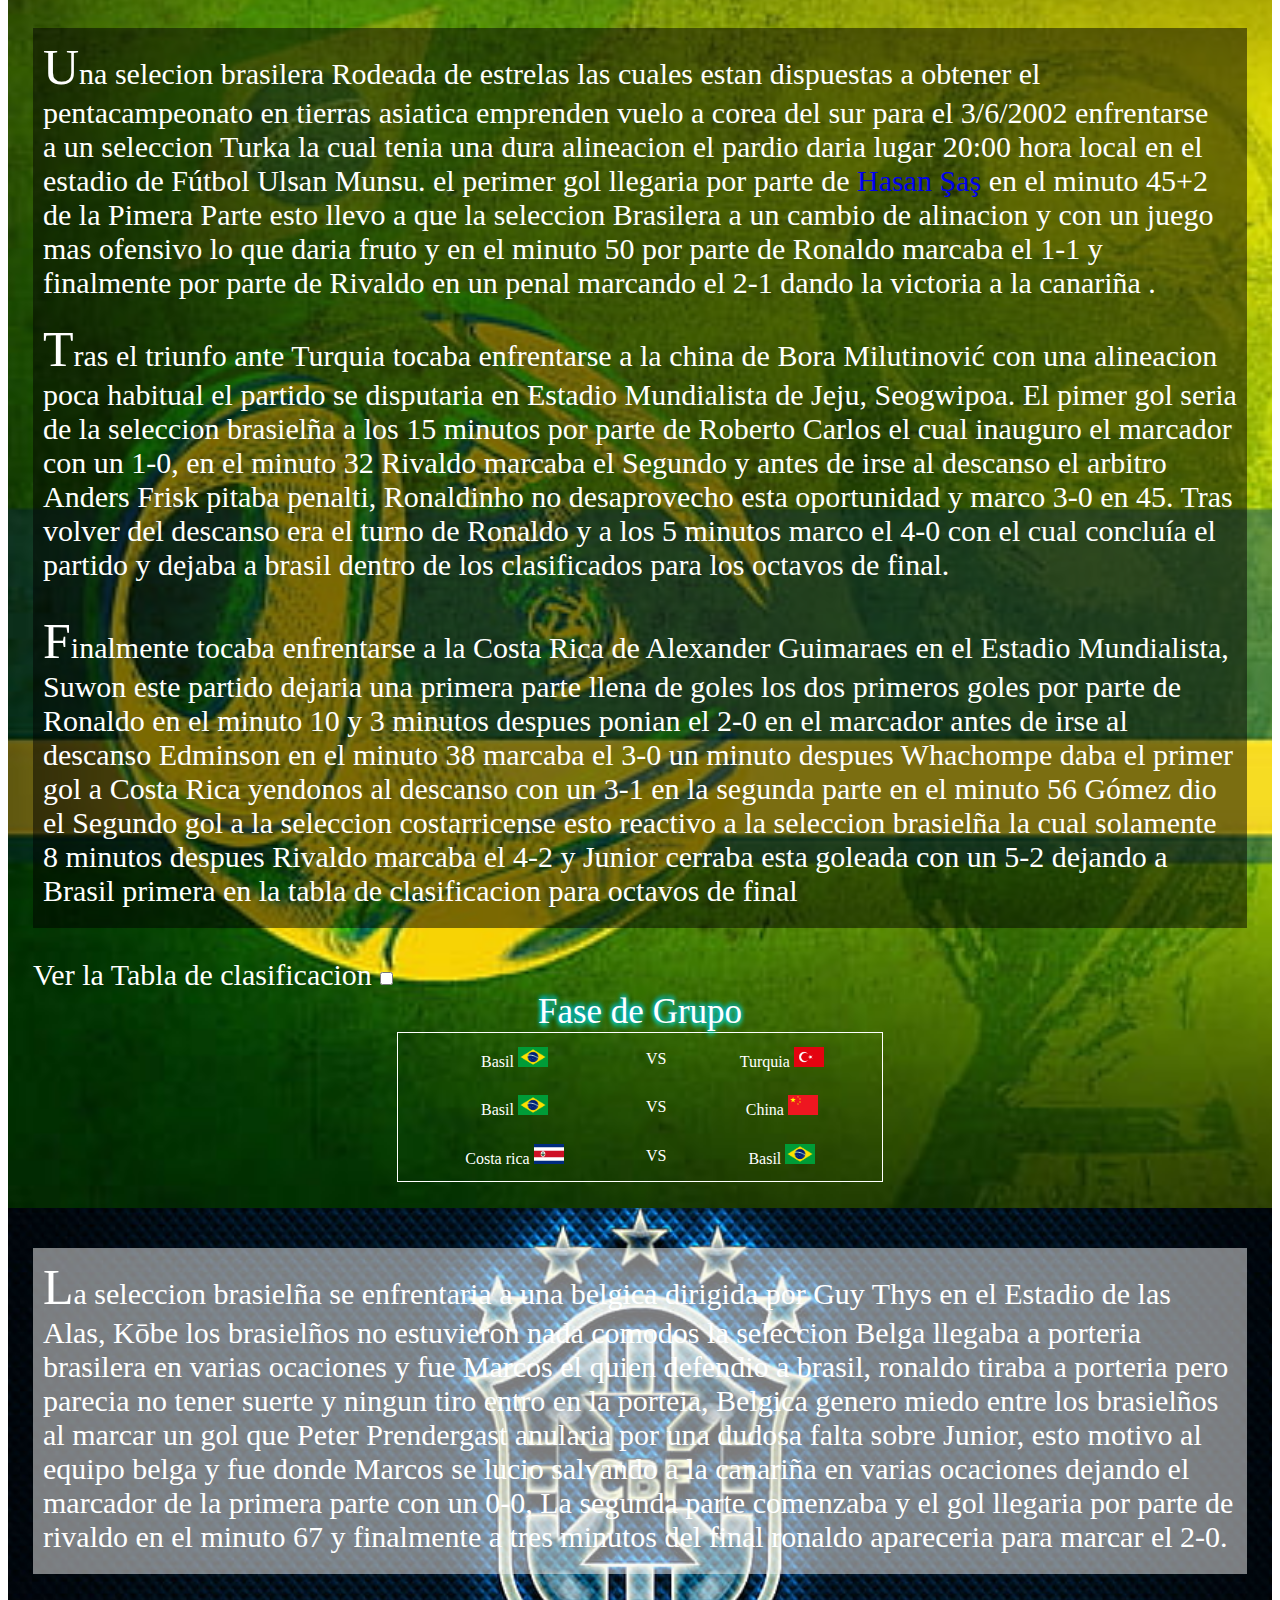
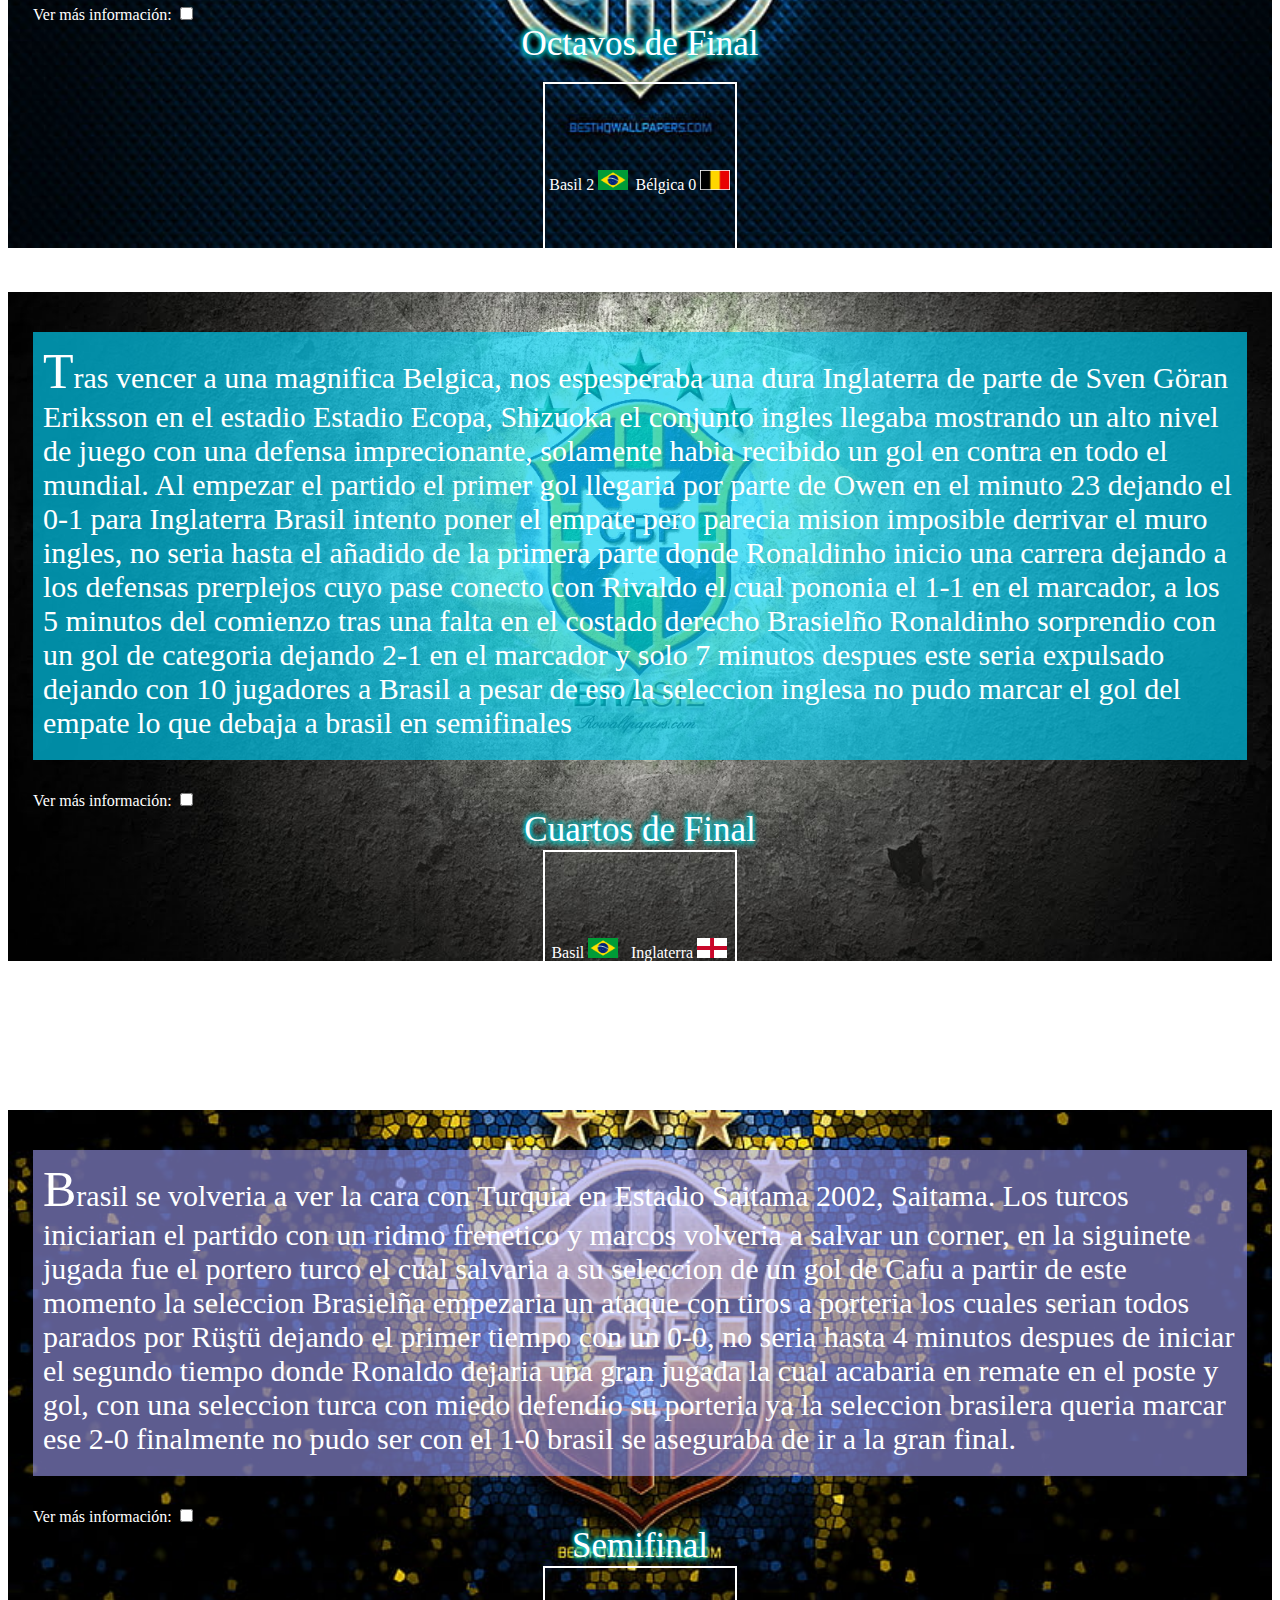
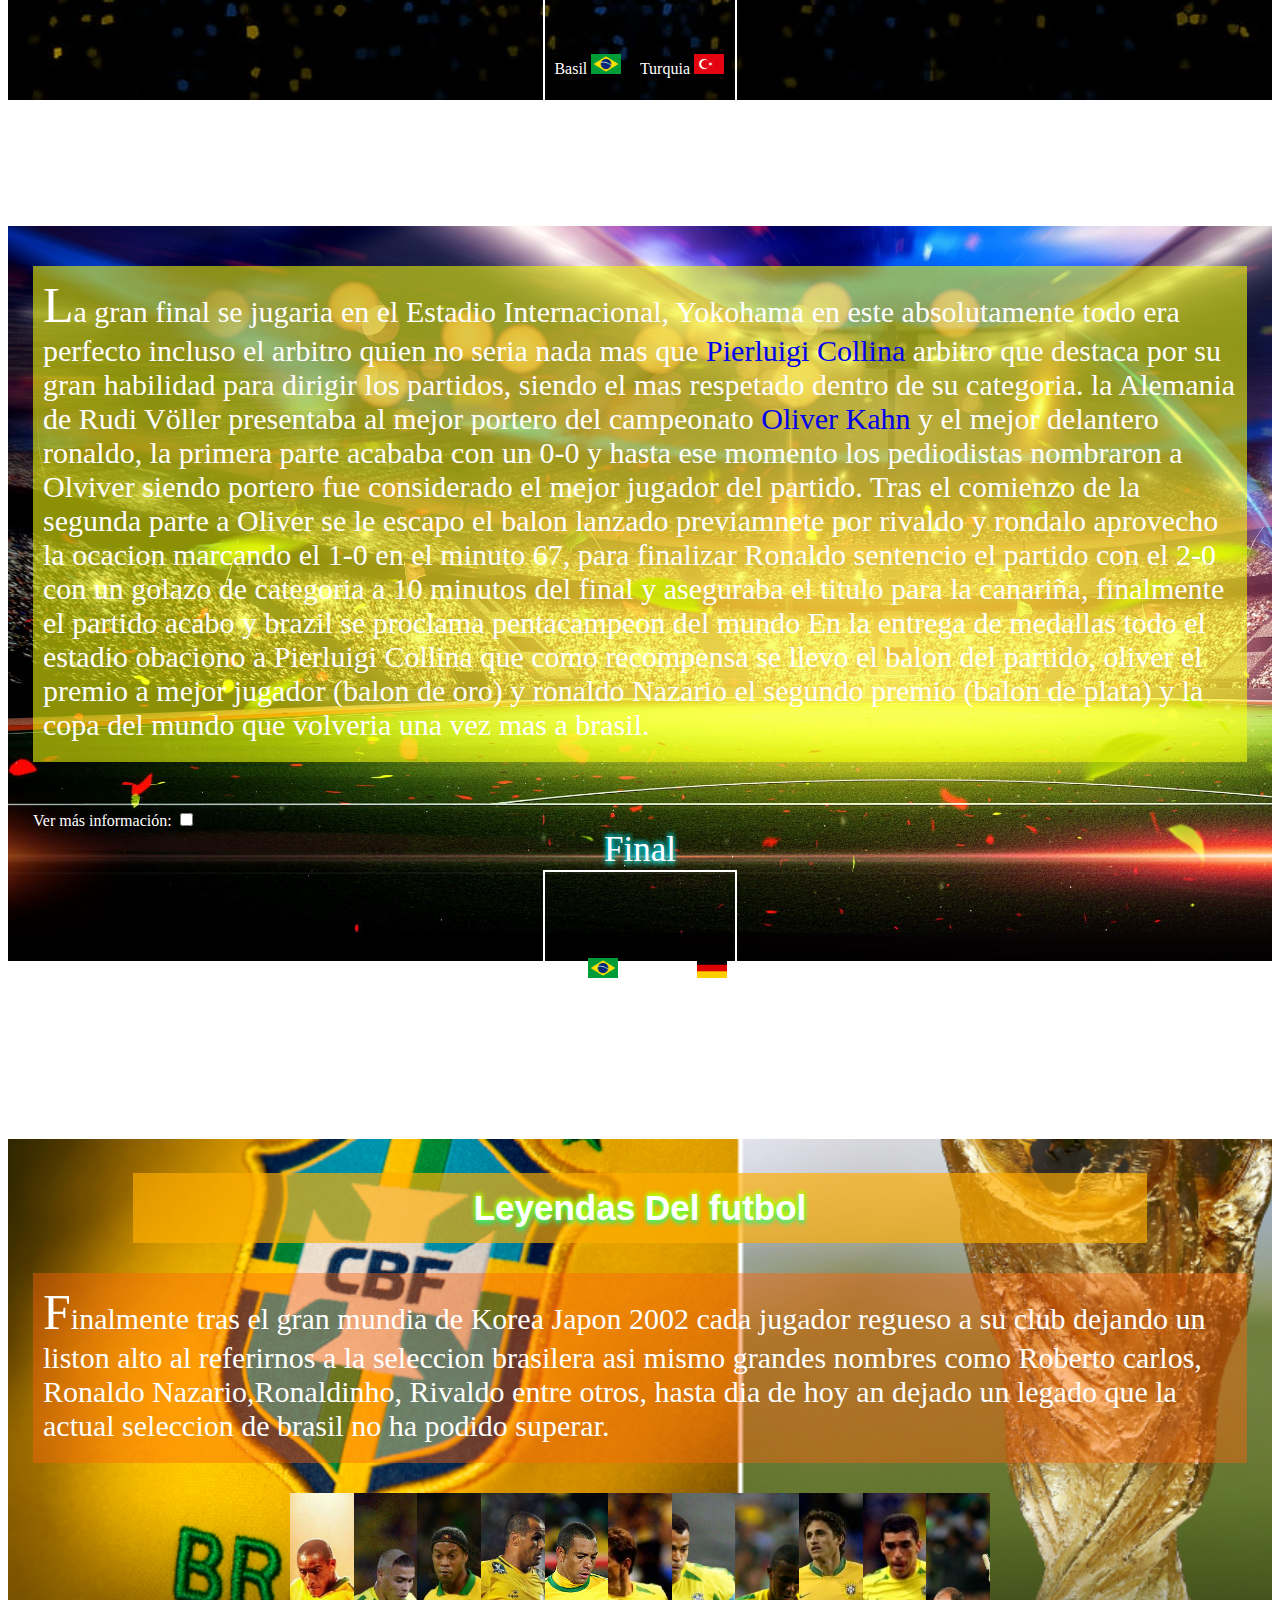
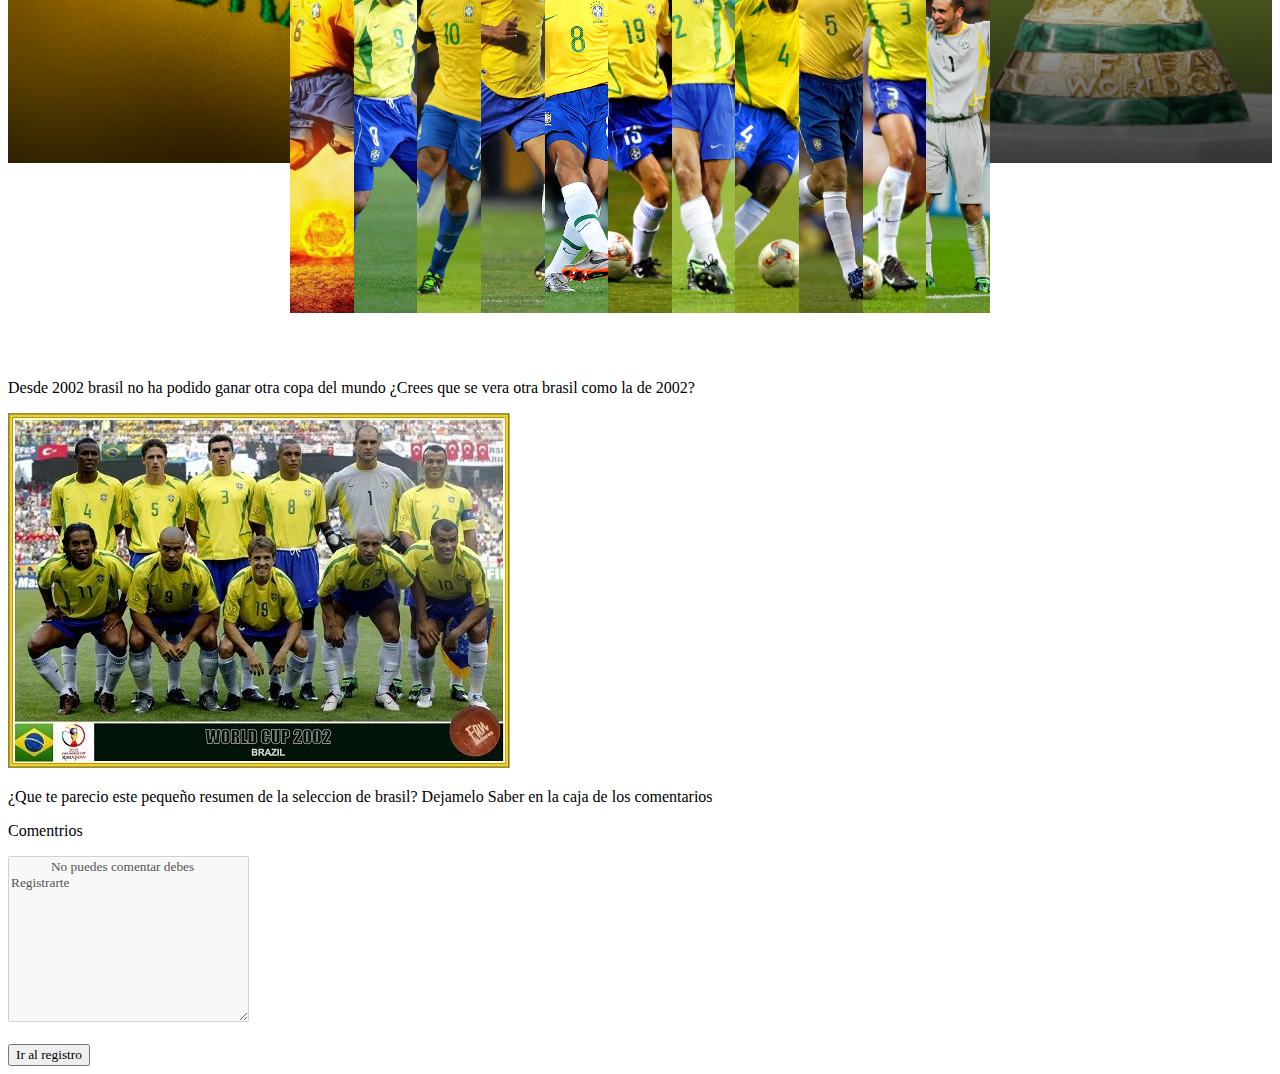
==== commit 28e039bb: "Añadir parrafo" ====
--- a/Pagina/Index.html
+++ b/Pagina/Index.html
@@ -390,9 +390,10 @@
         <h1 class="ParfLeyendas">
             Leyendas Del futbol
         </h1>
-        <p>
+        <p class="parrafodelcam">
             Finalmente tras el gran mundia de Korea Japon 2002 cada jugador regueso a su club dejando un liston alto al referirnos a la seleccion brasilera 
-            asi mismo grandes nombres como Roberto carlos, Ronaldo Nazario,Ronaldinho, Rivaldo entre otros.
+            asi mismo grandes nombres como Roberto carlos, Ronaldo Nazario,Ronaldinho, Rivaldo entre otros, hasta dia de hoy an dejado un legado que la actual
+            seleccion de brasil no ha podido superar.
 
         </p>
         <section>
@@ -409,34 +410,37 @@
             <img src="../Imagenes/Marcos.jpg" alt="Imagen de Marcos Roberto Silveira Reis  ">
         </section>
     </div>
-    <p>
-        Desde 2002 brasil no ha podido ganar otra copa del mundo ¿Crees que se vera otra brasil como la de 2002?
-    </p>
-
-    <img src="../Imagenes/mundo.jpg" usemap="#imagen1" class="imagenmap"/>
-    <map name="imagen1" >
-        
-    <area  href="Ronaldinho.html" coords="57,139,40,144,27,153,26,159,30,166,30,173,32,178,34,185,37,193,38,201,35,207,31,214,23,223,20,231,21,237,23,243,26,249,30,256,35,263,50,278,53,283,52,293,48,299,55,300,61,300,66,295,72,288,70,279,63,277,59,269,54,261,52,255,50,248,42,241,45,234,58,230,62,233,69,234,76,219,83,218,93,229,97,231,102,236,98,251,100,256,95,275,88,286,93,291,94,297,100,299,107,299,110,293,106,284,108,276,115,257,118,241,120,218,114,206,115,198,117,192,118,183,121,174,123,164,125,156,118,149,110,144,102,140,90,139,84,144,82,153,75,155,69,155,63,151" shape="poly">
-    <area  href="Ronaldo.html" coords="151,138,143,141,135,146,128,152,125,158,123,164,122,170,121,178,119,185,119,192,121,199,123,206,123,213,121,219,121,225,120,232,120,238,121,246,122,258,126,267,127,273,130,281,129,288,125,296,129,298,136,298,141,294,147,292,144,282,142,271,139,252,141,242,143,229,149,232,149,238,153,244,157,247,162,248,168,248,175,245,180,238,183,232,187,227,190,232,191,237,191,243,189,251,190,257,193,262,192,272,190,281,190,289,193,294,198,297,207,299,211,295,208,287,205,277,208,268,209,254,208,244,208,231,208,220,211,208,210,196,210,185,206,171,201,158,193,146,181,142,175,144,169,160,159,159,154,154,152,146" shape="poly">
-    <area href="Robeto Carlos.html" coords="346,131,339,133,329,136,322,142,320,150,318,157,312,167,310,177,311,189,313,197,314,205,316,215,315,224,314,231,314,241,315,249,315,259,318,265,320,274,320,282,314,290,314,297,319,300,327,299,331,291,337,286,332,275,329,265,327,250,329,235,334,237,338,230,338,219,336,211,342,205,347,200,354,203,359,205,363,208,366,216,372,222,374,229,372,237,370,249,371,256,371,265,369,277,365,289,367,294,374,295,385,299,391,295,384,282,383,270,390,251,391,232,392,221,392,205,389,191,384,180,378,170,379,161,384,166,390,173,395,177,401,177,404,183,408,198,408,208,405,221,409,227,412,219,415,225,420,229,429,231,431,225,430,217,426,207,419,199,416,187,414,175,407,165,396,144,379,133,373,136,373,143,370,148,364,152,357,154,349,151,347,137,349,142,346,140" shape="poly">
-    <area href="https://es.wikipedia.org/wiki/Juninho_Paulista" coords="264,153,273,156,279,162,284,167,287,176,290,187,294,198,294,206,293,215,293,221,298,227,299,238,299,245,299,252,292,260,288,269,284,277,286,285,291,292,287,298,276,295,267,291,269,279,273,271,275,264,277,253,264,260,261,254,264,247,252,225,246,228,243,234,246,238,253,246,255,256,250,262,242,260,237,252,237,244,234,238,227,238,226,245,229,252,229,259,229,266,232,277,232,289,230,294,225,297,218,296,211,294,216,288,218,282,220,275,215,269,212,261,209,252,209,242,211,233,213,221,215,213,215,204,215,194,217,184,218,174,221,164,229,157,236,153,241,152,244,160,248,169,258,170,261,166,263,161" shape="poly">
-    <area  href="https://es.wikipedia.org/wiki/Rivaldo" coords="422,128,413,128,405,130,396,141,406,163,413,171,418,183,418,195,422,202,428,208,430,215,431,224,428,233,421,231,413,224,411,231,407,239,407,253,411,263,414,273,410,282,409,289,409,295,417,295,424,292,425,284,427,275,425,259,425,250,427,240,433,235,437,238,444,239,449,237,449,227,454,222,459,219,461,228,460,238,458,246,461,252,462,257,462,266,461,272,459,279,459,285,460,291,466,292,473,292,480,296,473,284,475,276,477,265,478,254,480,241,479,230,478,219,479,208,479,199,480,191,481,180,478,165,471,145,458,131,449,131,447,140,446,147,439,152,432,151,427,145,424,135" shape="poly">
-    <area  href="https://es.wikipedia.org/wiki/Cafu" coords="435,67,444,70,451,73,461,75,464,82,463,91,464,98,466,108,467,116,468,131,468,140,460,134,454,128,450,122,446,111,437,106,428,107,422,113,420,121,419,126,411,126,405,127,400,132,394,127,391,116,391,105,392,95,392,85,398,79,406,75,413,70,419,74,426,77,435,73" shape="poly">
-    <area href="https://es.wikipedia.org/wiki/Roque_J%C3%BAnior" coords="69,58,53,68,42,74,44,81,43,101,44,112,49,118,49,126,47,136,53,139,55,129,57,122,61,114,68,109,74,109,82,110,86,121,89,129,86,138,92,138,100,136,105,138,110,132,109,121,114,115,115,107,114,85,113,71,107,66,91,59,88,69,78,72,70,65" shape="poly">
-    <area href="https://es.wikipedia.org/wiki/Edm%C3%ADlson" coords="136,60,117,67,113,73,114,80,114,112,118,131,120,142,121,150,125,154,130,147,140,139,148,138,147,129,150,122,155,114,164,112,170,112,176,116,177,123,180,110,176,100,179,84,177,72,169,65,160,59,158,66,154,70,145,72,137,69" shape="poly">
-    <area  href="https://es.wikipedia.org/wiki/L%C3%BAcio" coords="179,70,183,65,193,60,202,56,208,61,215,62,225,57,230,57,238,60,244,65,245,73,244,80,242,89,241,95,241,105,241,112,244,119,245,125,241,129,240,137,240,144,238,151,230,156,223,161,216,173,214,186,209,178,203,161,200,153,196,144,189,140,187,128,181,117,178,104,177,93,180,82" shape="poly">
-    <area href="https://es.wikipedia.org/wiki/Gilberto_Silva" coords="269,57,249,65,245,73,244,84,242,96,242,106,245,116,247,121,252,120,258,121,263,127,266,133,267,142,266,150,273,153,280,164,285,171,290,186,294,196,294,206,294,220,298,229,300,240,298,254,293,262,293,270,294,277,294,284,305,288,310,285,302,274,303,265,306,250,309,230,304,215,306,206,307,193,309,182,308,168,312,160,309,149,306,136,309,125,310,117,317,109,319,97,317,77,311,67,301,62,292,57,291,63,284,67,273,65" shape="poly">
-    <area  href="https://es.wikipedia.org/wiki/Marcos_Roberto_Silveira_Reis" coords="346,48,325,58,318,68,316,73,318,88,318,95,318,104,314,113,313,118,319,132,324,137,333,133,340,129,333,123,328,115,324,102,327,94,332,97,332,104,333,112,336,117,340,121,345,124,348,118,355,112,366,112,372,117,374,122,374,130,381,130,386,125,390,122,388,113,389,92,389,84,401,75,408,70,400,61,389,54,378,48,369,48,368,53,360,57,348,57" shape="poly">
-</map>
-
-<p>¿Que te parecio este pequeño resumen de la seleccion de brasil? Dejamelo Saber en la caja de los comentarios</p>
-<p>Comentrios</p>
-<textarea name="" id="" cols="30" rows="10" disabled >
-    No puedes comentar debes Registrarte 
-</textarea>
-
-<a  href="Formulario.html" ><input type="button" name="guardar" value="Ir al registro" /></a>
-
+
+    <div class="ultimodivfinal">
+        <p>
+            Desde 2002 brasil no ha podido ganar otra copa del mundo ¿Crees que se vera otra brasil como la de 2002?
+        </p>
+
+        <img src="../Imagenes/mundo.jpg" usemap="#imagen1" class="imagenmap"/>
+        <map name="imagen1" >
+            
+        <area  href="Ronaldinho.html" coords="57,139,40,144,27,153,26,159,30,166,30,173,32,178,34,185,37,193,38,201,35,207,31,214,23,223,20,231,21,237,23,243,26,249,30,256,35,263,50,278,53,283,52,293,48,299,55,300,61,300,66,295,72,288,70,279,63,277,59,269,54,261,52,255,50,248,42,241,45,234,58,230,62,233,69,234,76,219,83,218,93,229,97,231,102,236,98,251,100,256,95,275,88,286,93,291,94,297,100,299,107,299,110,293,106,284,108,276,115,257,118,241,120,218,114,206,115,198,117,192,118,183,121,174,123,164,125,156,118,149,110,144,102,140,90,139,84,144,82,153,75,155,69,155,63,151" shape="poly">
+        <area  href="Ronaldo.html" coords="151,138,143,141,135,146,128,152,125,158,123,164,122,170,121,178,119,185,119,192,121,199,123,206,123,213,121,219,121,225,120,232,120,238,121,246,122,258,126,267,127,273,130,281,129,288,125,296,129,298,136,298,141,294,147,292,144,282,142,271,139,252,141,242,143,229,149,232,149,238,153,244,157,247,162,248,168,248,175,245,180,238,183,232,187,227,190,232,191,237,191,243,189,251,190,257,193,262,192,272,190,281,190,289,193,294,198,297,207,299,211,295,208,287,205,277,208,268,209,254,208,244,208,231,208,220,211,208,210,196,210,185,206,171,201,158,193,146,181,142,175,144,169,160,159,159,154,154,152,146" shape="poly">
+        <area href="Robeto Carlos.html" coords="346,131,339,133,329,136,322,142,320,150,318,157,312,167,310,177,311,189,313,197,314,205,316,215,315,224,314,231,314,241,315,249,315,259,318,265,320,274,320,282,314,290,314,297,319,300,327,299,331,291,337,286,332,275,329,265,327,250,329,235,334,237,338,230,338,219,336,211,342,205,347,200,354,203,359,205,363,208,366,216,372,222,374,229,372,237,370,249,371,256,371,265,369,277,365,289,367,294,374,295,385,299,391,295,384,282,383,270,390,251,391,232,392,221,392,205,389,191,384,180,378,170,379,161,384,166,390,173,395,177,401,177,404,183,408,198,408,208,405,221,409,227,412,219,415,225,420,229,429,231,431,225,430,217,426,207,419,199,416,187,414,175,407,165,396,144,379,133,373,136,373,143,370,148,364,152,357,154,349,151,347,137,349,142,346,140" shape="poly">
+        <area href="https://es.wikipedia.org/wiki/Juninho_Paulista" coords="264,153,273,156,279,162,284,167,287,176,290,187,294,198,294,206,293,215,293,221,298,227,299,238,299,245,299,252,292,260,288,269,284,277,286,285,291,292,287,298,276,295,267,291,269,279,273,271,275,264,277,253,264,260,261,254,264,247,252,225,246,228,243,234,246,238,253,246,255,256,250,262,242,260,237,252,237,244,234,238,227,238,226,245,229,252,229,259,229,266,232,277,232,289,230,294,225,297,218,296,211,294,216,288,218,282,220,275,215,269,212,261,209,252,209,242,211,233,213,221,215,213,215,204,215,194,217,184,218,174,221,164,229,157,236,153,241,152,244,160,248,169,258,170,261,166,263,161" shape="poly">
+        <area  href="https://es.wikipedia.org/wiki/Rivaldo" coords="422,128,413,128,405,130,396,141,406,163,413,171,418,183,418,195,422,202,428,208,430,215,431,224,428,233,421,231,413,224,411,231,407,239,407,253,411,263,414,273,410,282,409,289,409,295,417,295,424,292,425,284,427,275,425,259,425,250,427,240,433,235,437,238,444,239,449,237,449,227,454,222,459,219,461,228,460,238,458,246,461,252,462,257,462,266,461,272,459,279,459,285,460,291,466,292,473,292,480,296,473,284,475,276,477,265,478,254,480,241,479,230,478,219,479,208,479,199,480,191,481,180,478,165,471,145,458,131,449,131,447,140,446,147,439,152,432,151,427,145,424,135" shape="poly">
+        <area  href="https://es.wikipedia.org/wiki/Cafu" coords="435,67,444,70,451,73,461,75,464,82,463,91,464,98,466,108,467,116,468,131,468,140,460,134,454,128,450,122,446,111,437,106,428,107,422,113,420,121,419,126,411,126,405,127,400,132,394,127,391,116,391,105,392,95,392,85,398,79,406,75,413,70,419,74,426,77,435,73" shape="poly">
+        <area href="https://es.wikipedia.org/wiki/Roque_J%C3%BAnior" coords="69,58,53,68,42,74,44,81,43,101,44,112,49,118,49,126,47,136,53,139,55,129,57,122,61,114,68,109,74,109,82,110,86,121,89,129,86,138,92,138,100,136,105,138,110,132,109,121,114,115,115,107,114,85,113,71,107,66,91,59,88,69,78,72,70,65" shape="poly">
+        <area href="https://es.wikipedia.org/wiki/Edm%C3%ADlson" coords="136,60,117,67,113,73,114,80,114,112,118,131,120,142,121,150,125,154,130,147,140,139,148,138,147,129,150,122,155,114,164,112,170,112,176,116,177,123,180,110,176,100,179,84,177,72,169,65,160,59,158,66,154,70,145,72,137,69" shape="poly">
+        <area  href="https://es.wikipedia.org/wiki/L%C3%BAcio" coords="179,70,183,65,193,60,202,56,208,61,215,62,225,57,230,57,238,60,244,65,245,73,244,80,242,89,241,95,241,105,241,112,244,119,245,125,241,129,240,137,240,144,238,151,230,156,223,161,216,173,214,186,209,178,203,161,200,153,196,144,189,140,187,128,181,117,178,104,177,93,180,82" shape="poly">
+        <area href="https://es.wikipedia.org/wiki/Gilberto_Silva" coords="269,57,249,65,245,73,244,84,242,96,242,106,245,116,247,121,252,120,258,121,263,127,266,133,267,142,266,150,273,153,280,164,285,171,290,186,294,196,294,206,294,220,298,229,300,240,298,254,293,262,293,270,294,277,294,284,305,288,310,285,302,274,303,265,306,250,309,230,304,215,306,206,307,193,309,182,308,168,312,160,309,149,306,136,309,125,310,117,317,109,319,97,317,77,311,67,301,62,292,57,291,63,284,67,273,65" shape="poly">
+        <area  href="https://es.wikipedia.org/wiki/Marcos_Roberto_Silveira_Reis" coords="346,48,325,58,318,68,316,73,318,88,318,95,318,104,314,113,313,118,319,132,324,137,333,133,340,129,333,123,328,115,324,102,327,94,332,97,332,104,333,112,336,117,340,121,345,124,348,118,355,112,366,112,372,117,374,122,374,130,381,130,386,125,390,122,388,113,389,92,389,84,401,75,408,70,400,61,389,54,378,48,369,48,368,53,360,57,348,57" shape="poly">
+        </map>
+
+        <p>¿Que te parecio este pequeño resumen de la seleccion de brasil? Dejamelo Saber en la caja de los comentarios</p>
+        <p>Comentrios</p>
+        <textarea name="" id="" cols="30" rows="10" disabled >
+            No puedes comentar debes Registrarte 
+        </textarea>
+        <br>
+        <br>
+        <a  href="Formulario.html" ><input type="button" name="guardar" value="Ir al registro" /></a>
+    </div>
 </body>
 
 
--- a/CSS/Index.css
+++ b/CSS/Index.css
@@ -223,6 +223,22 @@
 .parrafofin::first-letter{
     font-size: 50px;
     font-family: 'Times New Roman', Times, serif;
+}
+
+.parrafodelcam::first-letter{
+    font-size: 50px;
+    font-family: 'Times New Roman', Times, serif;
+}
+
+.parrafodelcam{
+    background-color: rgba(255, 99, 9, 0.425);
+    color: rgb(255, 255, 255);
+    font-size: 30px;
+    font-family: 'Times New Roman', Times, serif;
+    padding-left: 10px;
+    padding-top: 10px;
+    padding-bottom: 20px;
+    padding-right: 10px;
 }
 .cero{
     background-color: rgba(6, 61, 243, 0.445);
@@ -695,13 +711,31 @@
 }
 
 .divdel{
-    background-color: blue;
+    margin-top: -10px;
+    background: url(../Imagenes/bmundo.png);
+    background-position: 0 -200px ;
+    background-repeat: no-repeat;
+    background-size: cover;
+    padding-left: 25px;
+    padding-right: 25px;
+    padding-bottom: 50px;
+    padding-top: 10px;
+    color: white;
+    
 }
 
 
 .ParfLeyendas{
-
-    background-color: aqua;
+    background-color: rgba(255, 174, 0, 0.664);
+    text-shadow: -0px -2px 5px rgb(174, 255, 0), 0px 3px 5px rgb(0, 255, 149),-0px -2px 5px rgb(204, 255, 0);
+    padding-top: 15px;
+    padding-bottom: 15px;
+    padding-left: 30px;
+    padding-right: 30px;
+    margin-left: 100px;
+    margin-right: 100px;
+    font-family: Arial, Helvetica, sans-serif;
+    font-size: 35px;
     text-align: center;
 }
 
@@ -710,3 +744,6 @@
 
     margin: auto;
 }
+
+
+.ultimodivfinal{}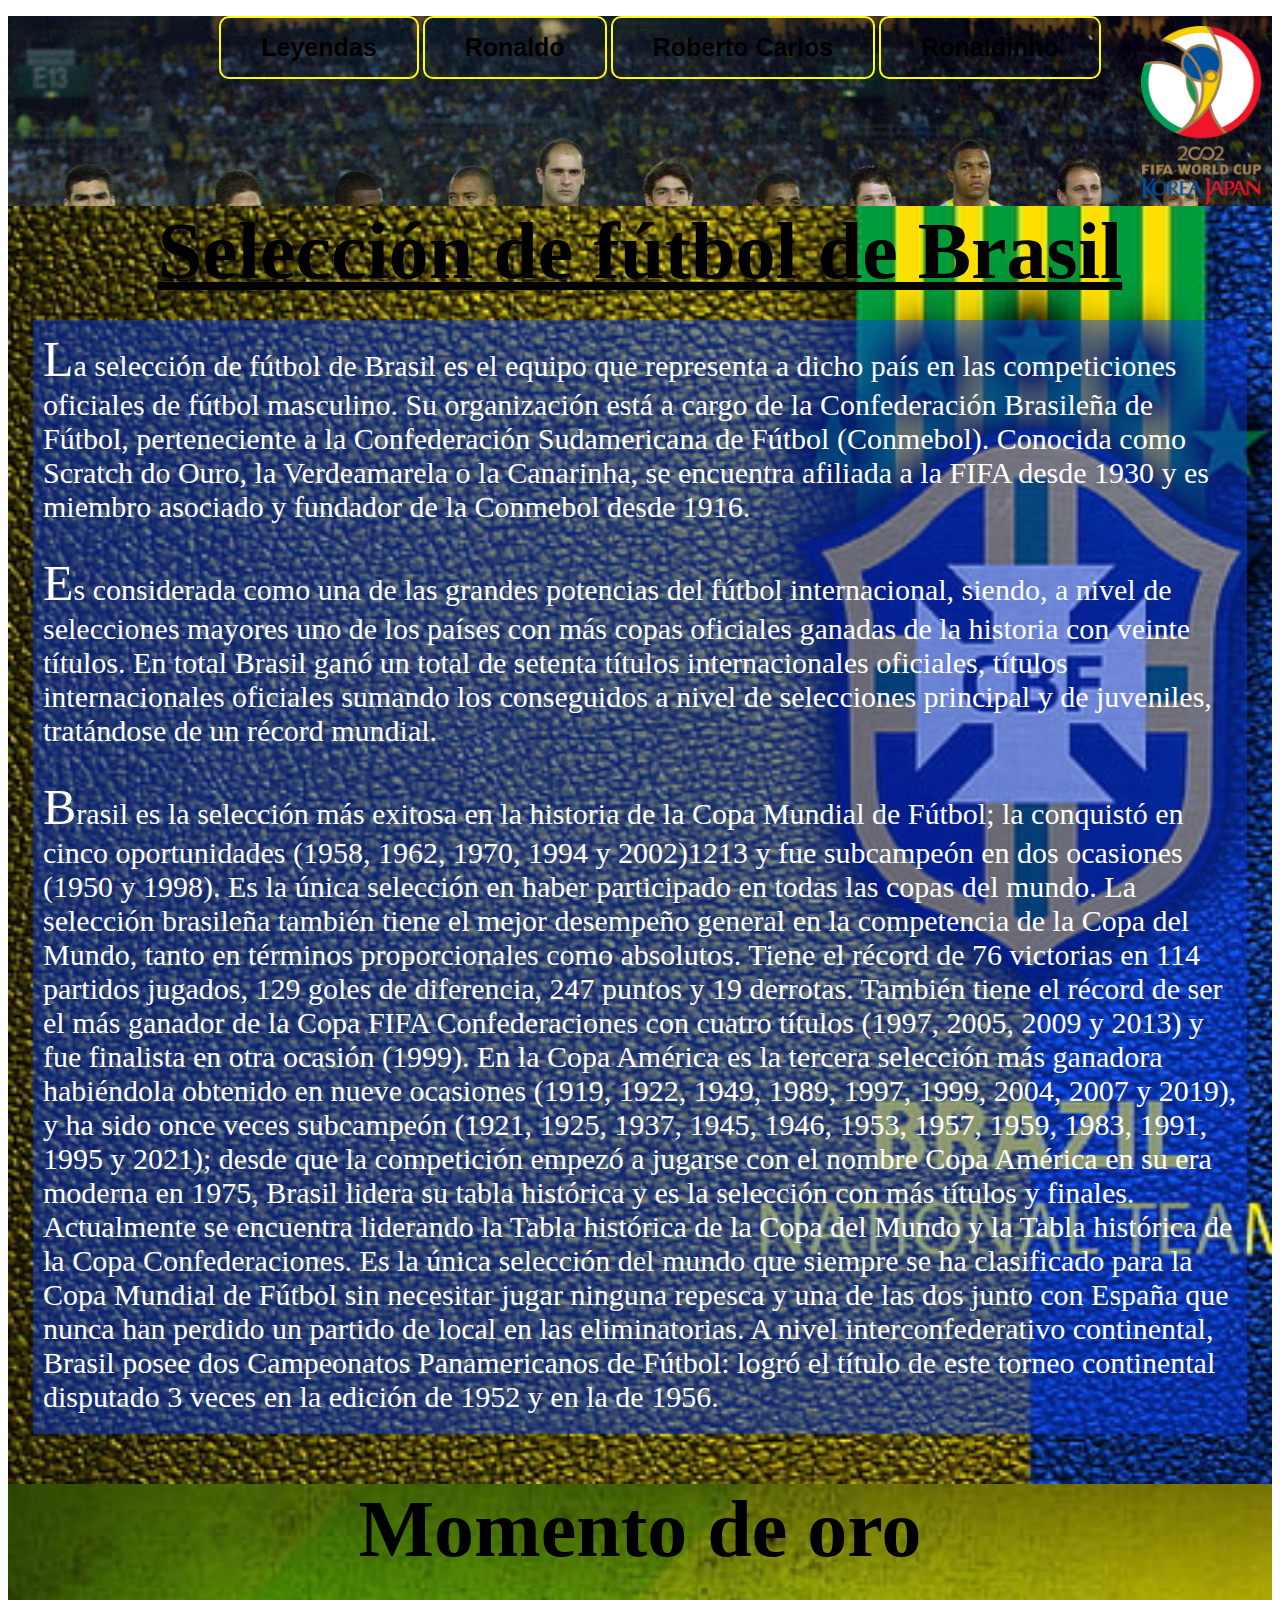
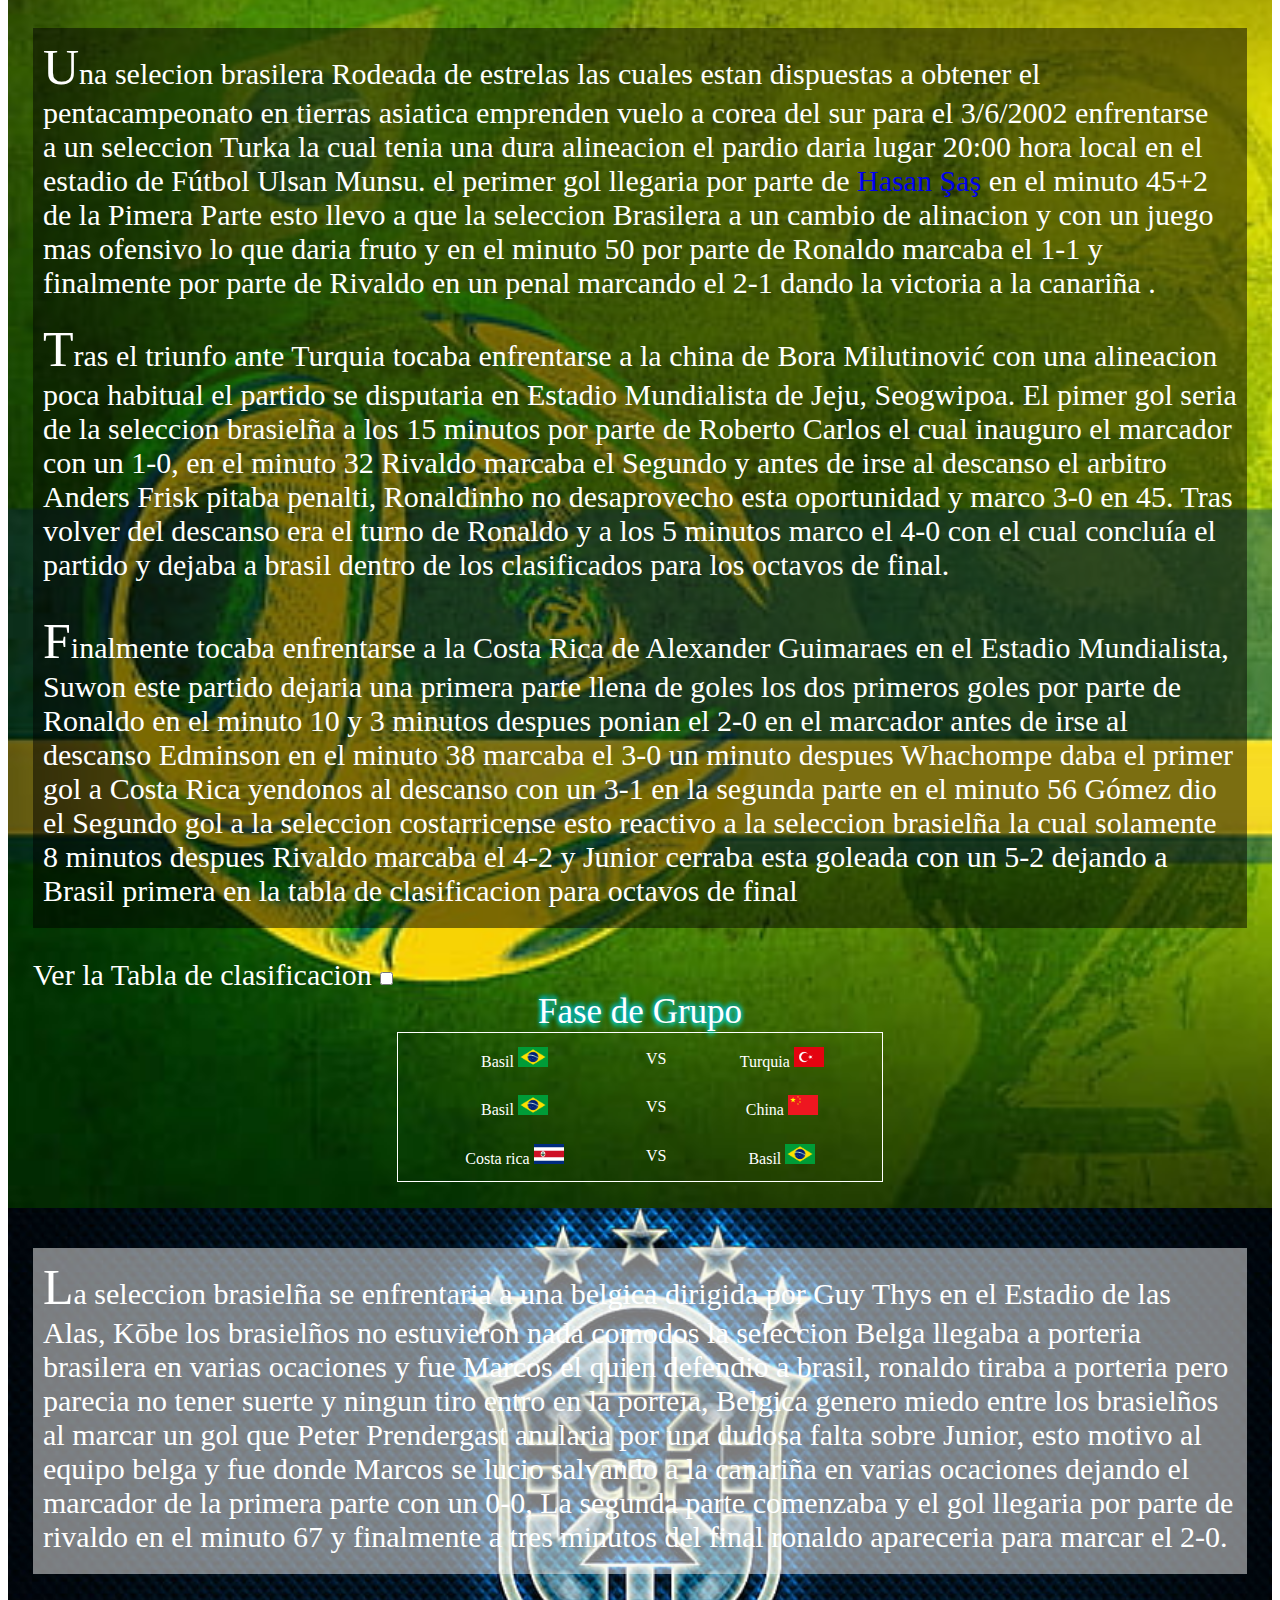
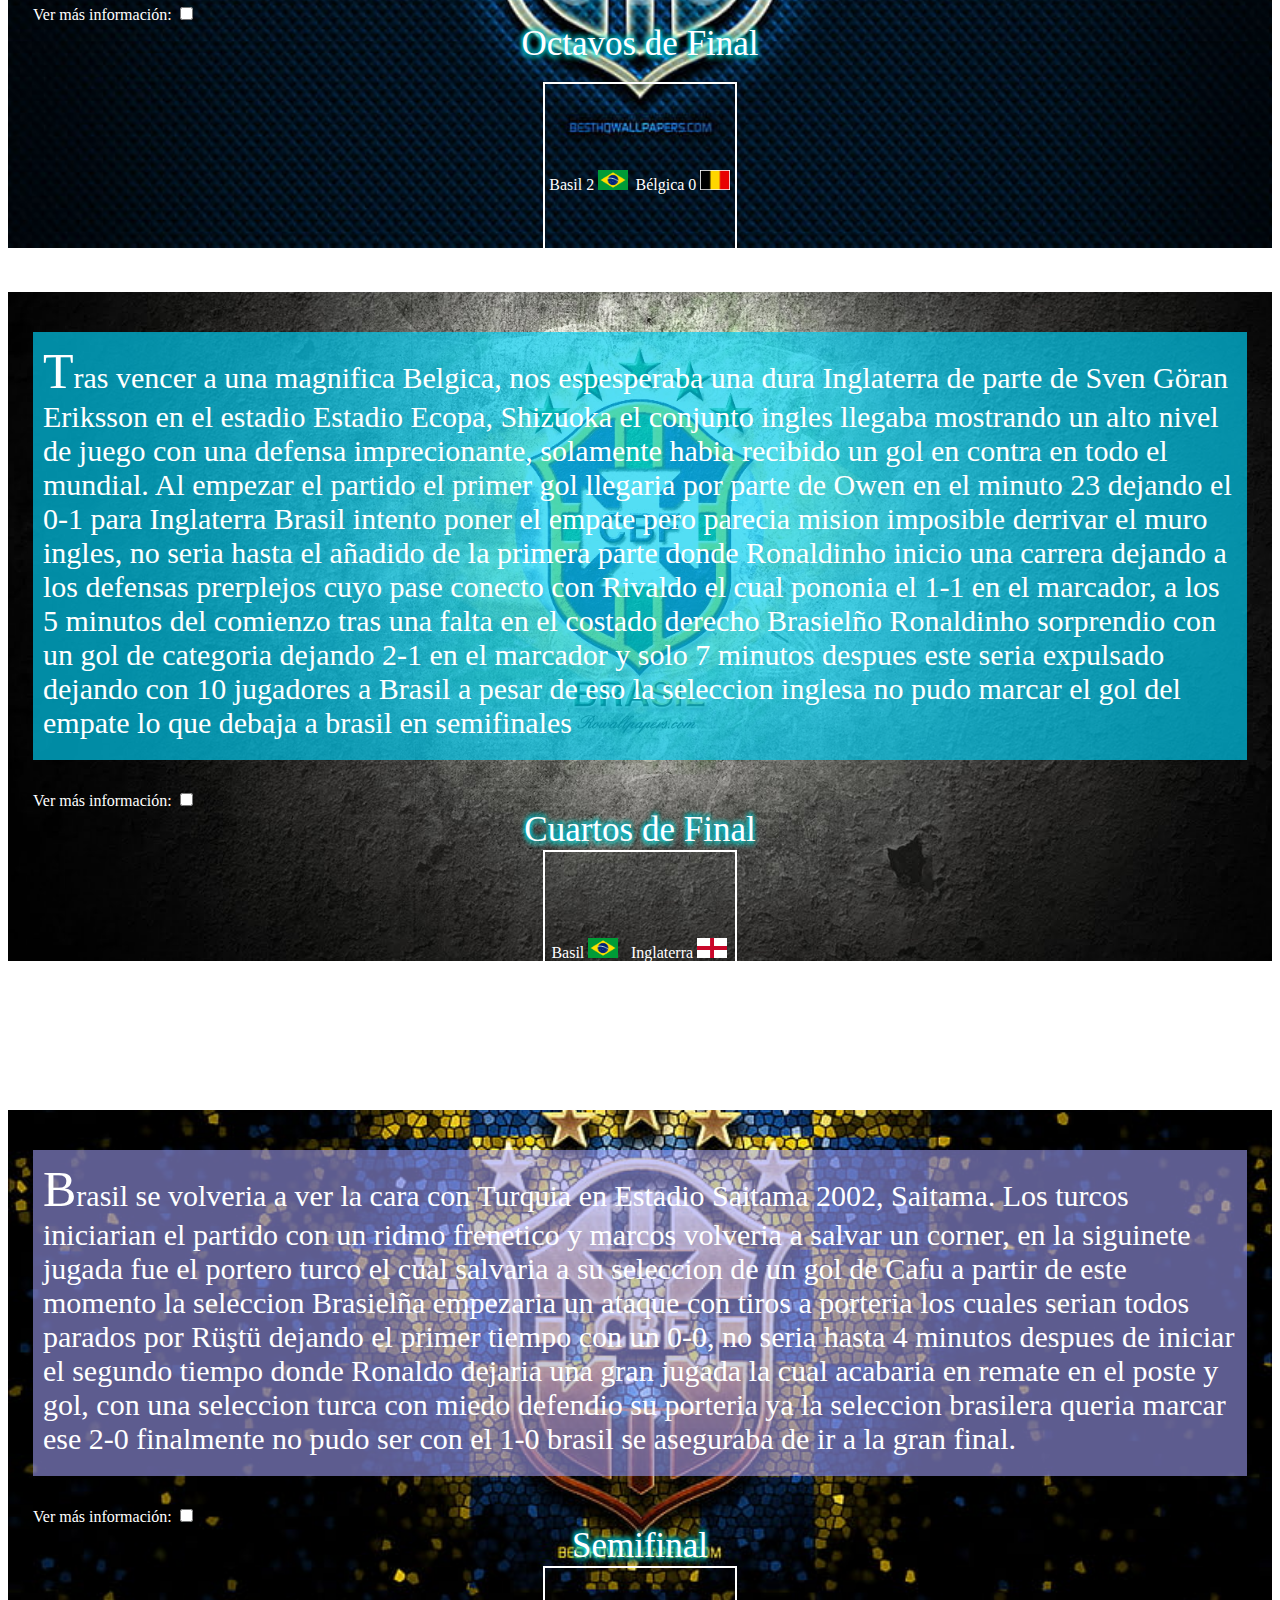
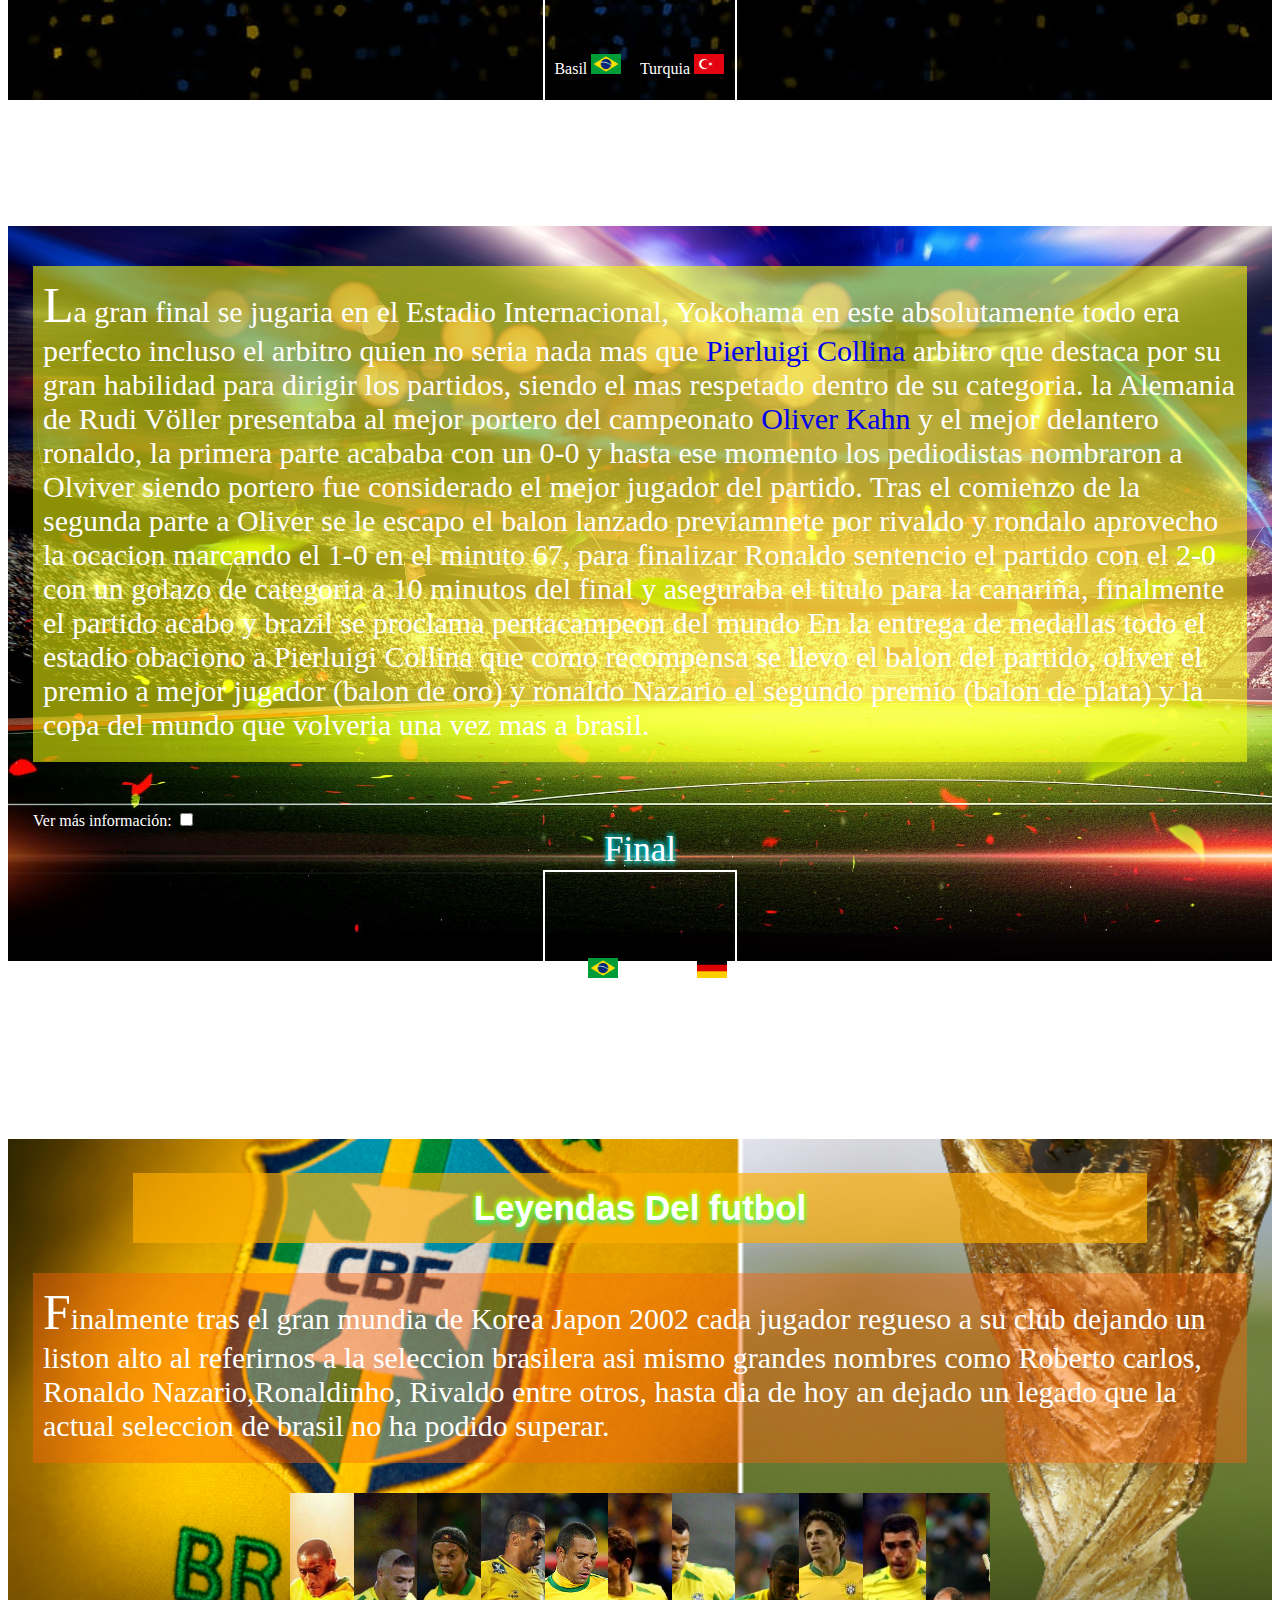
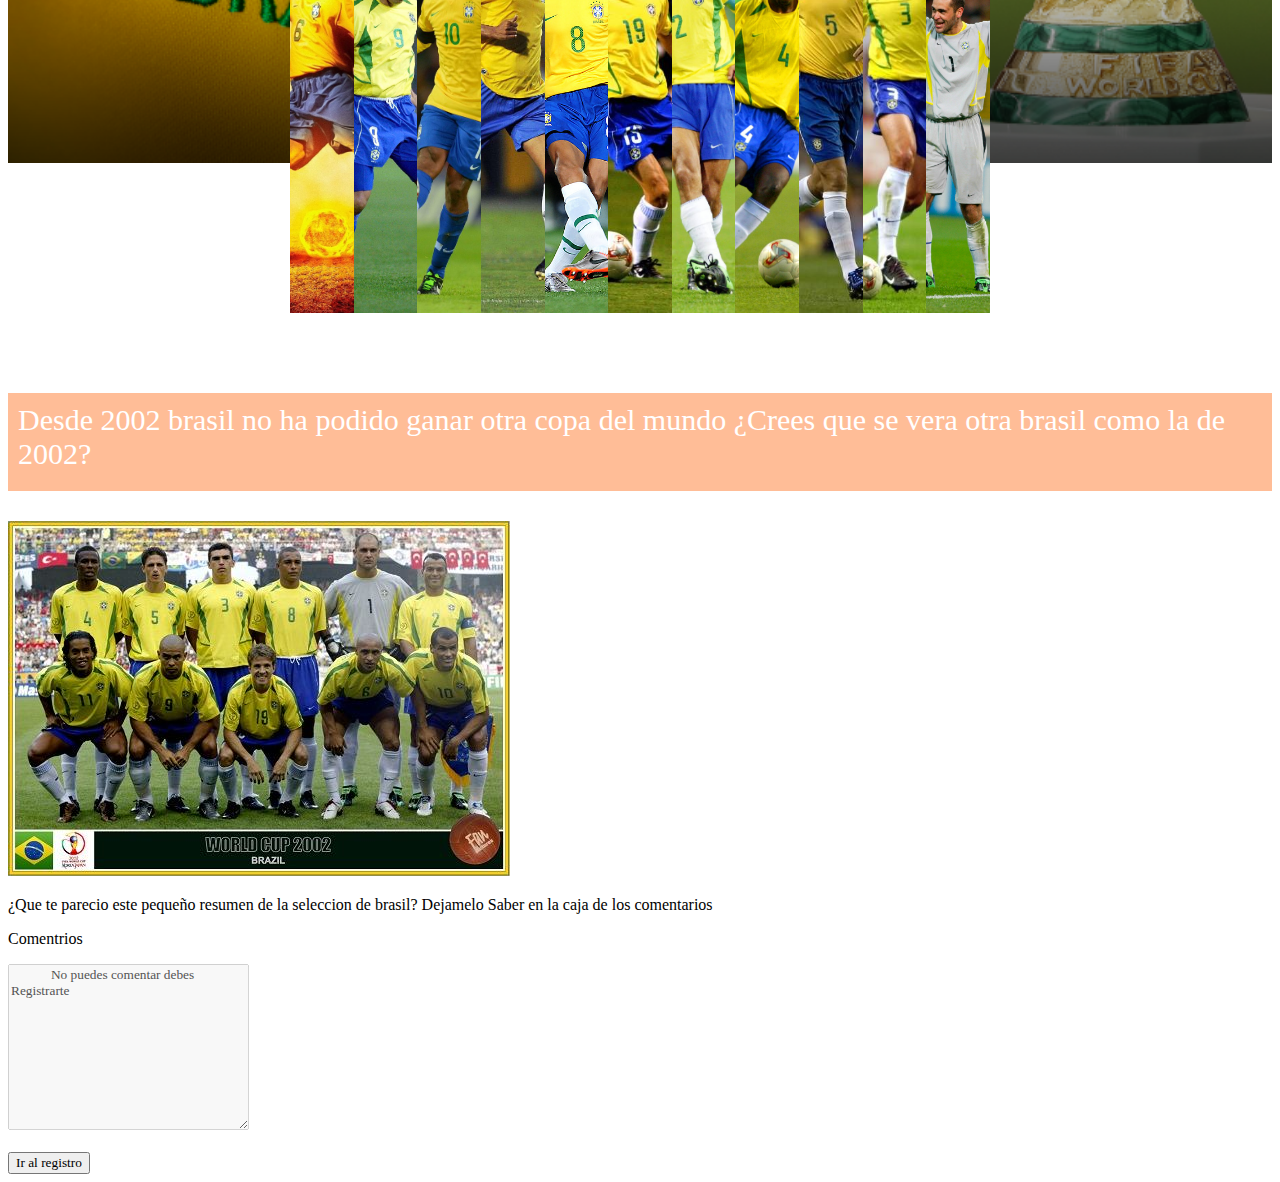
==== commit fff426a2: "Parrafo de la muerte" ====
--- a/Pagina/Index.html
+++ b/Pagina/Index.html
@@ -412,7 +412,7 @@
     </div>
 
     <div class="ultimodivfinal">
-        <p>
+        <p class="parrafodelamuerte">
             Desde 2002 brasil no ha podido ganar otra copa del mundo ¿Crees que se vera otra brasil como la de 2002?
         </p>
 
--- a/CSS/Index.css
+++ b/CSS/Index.css
@@ -231,6 +231,16 @@
 }
 
 .parrafodelcam{
+    background-color: rgba(255, 99, 9, 0.425);
+    color: rgb(255, 255, 255);
+    font-size: 30px;
+    font-family: 'Times New Roman', Times, serif;
+    padding-left: 10px;
+    padding-top: 10px;
+    padding-bottom: 20px;
+    padding-right: 10px;
+}
+.parrafodelamuerte{
     background-color: rgba(255, 99, 9, 0.425);
     color: rgb(255, 255, 255);
     font-size: 30px;
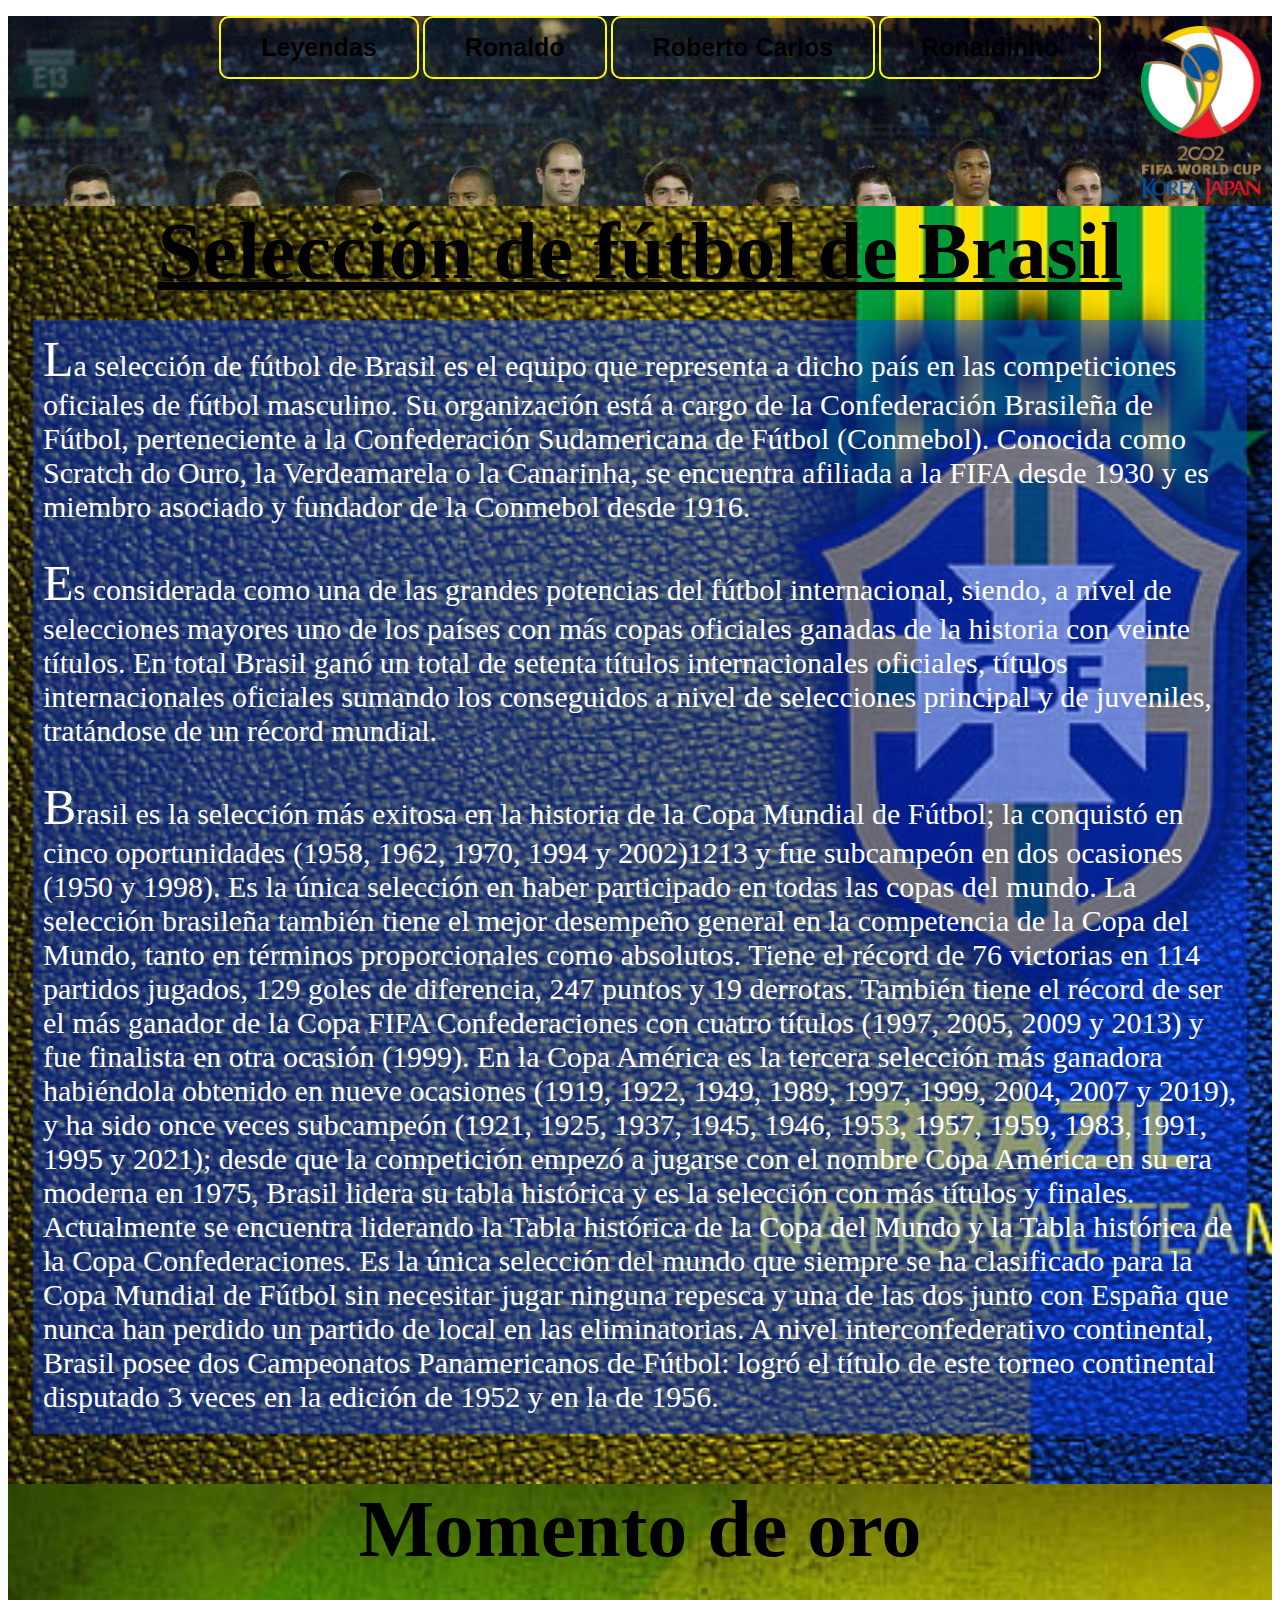
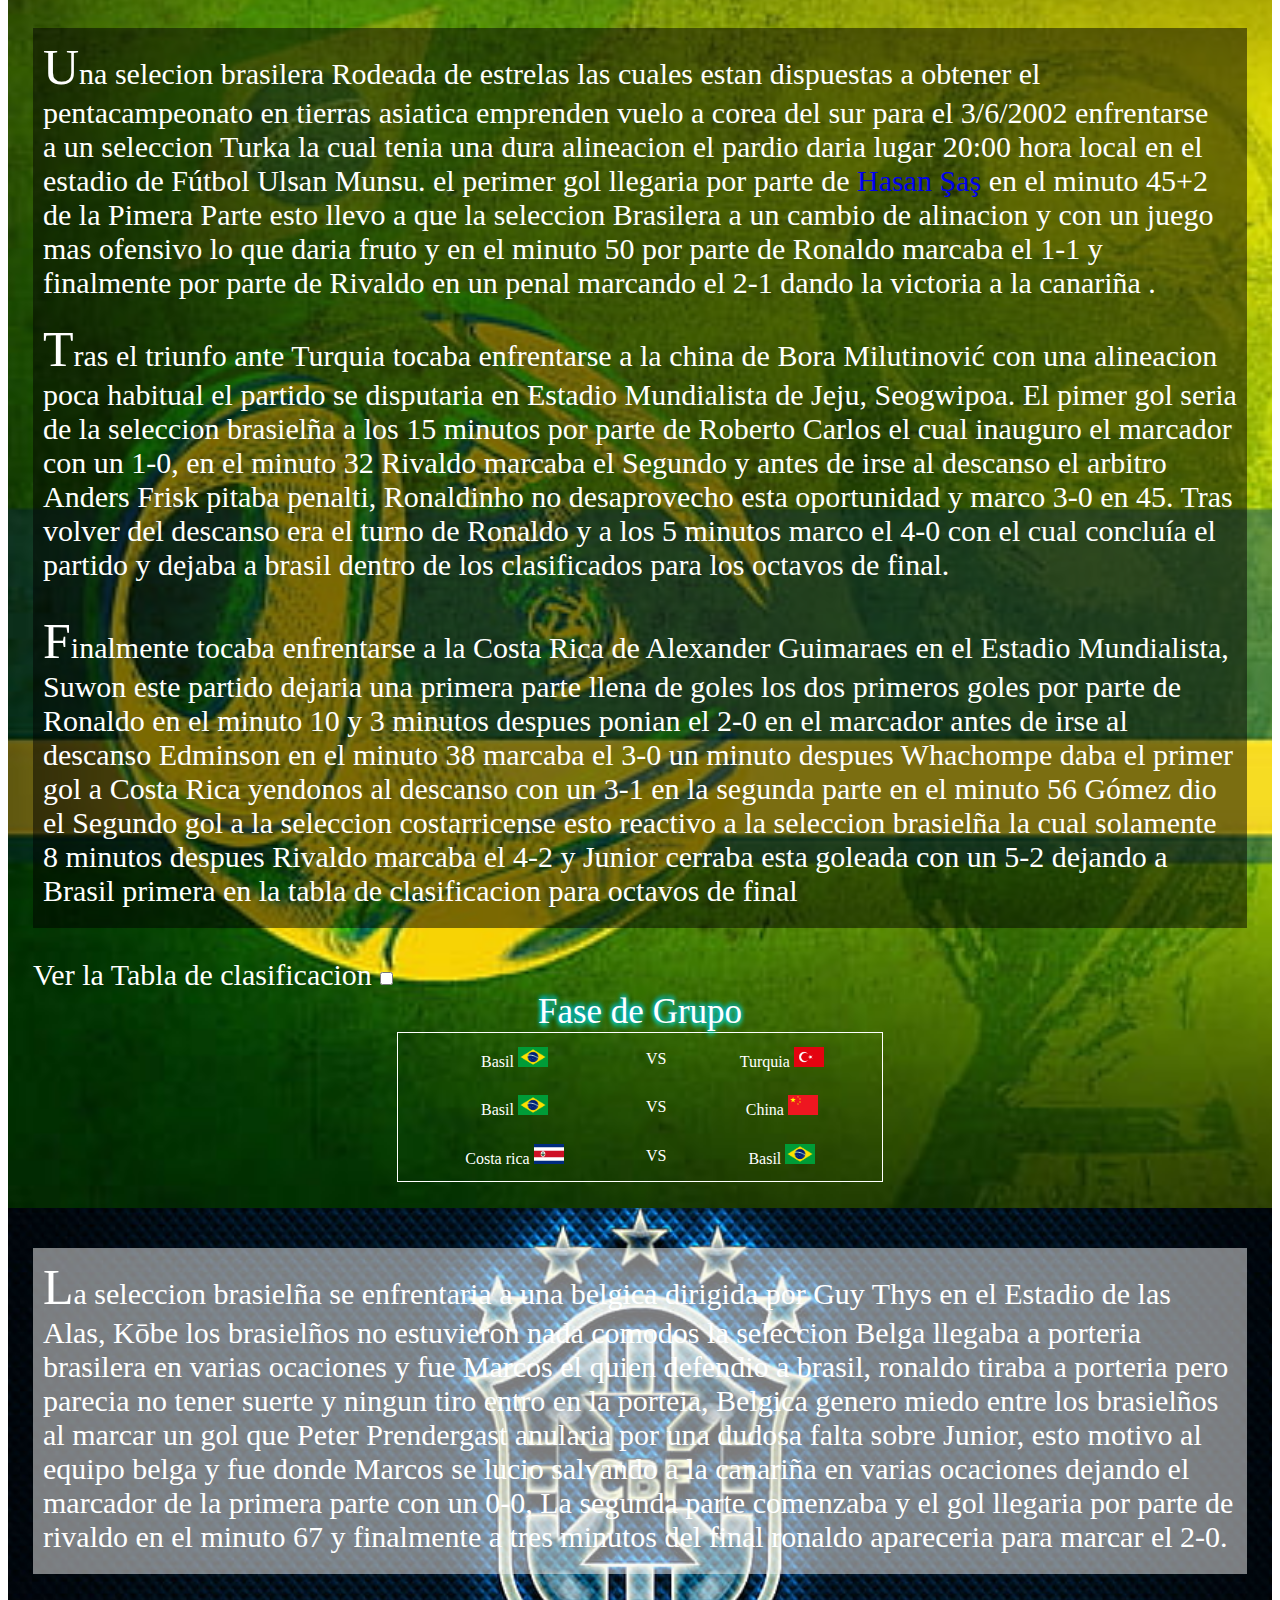
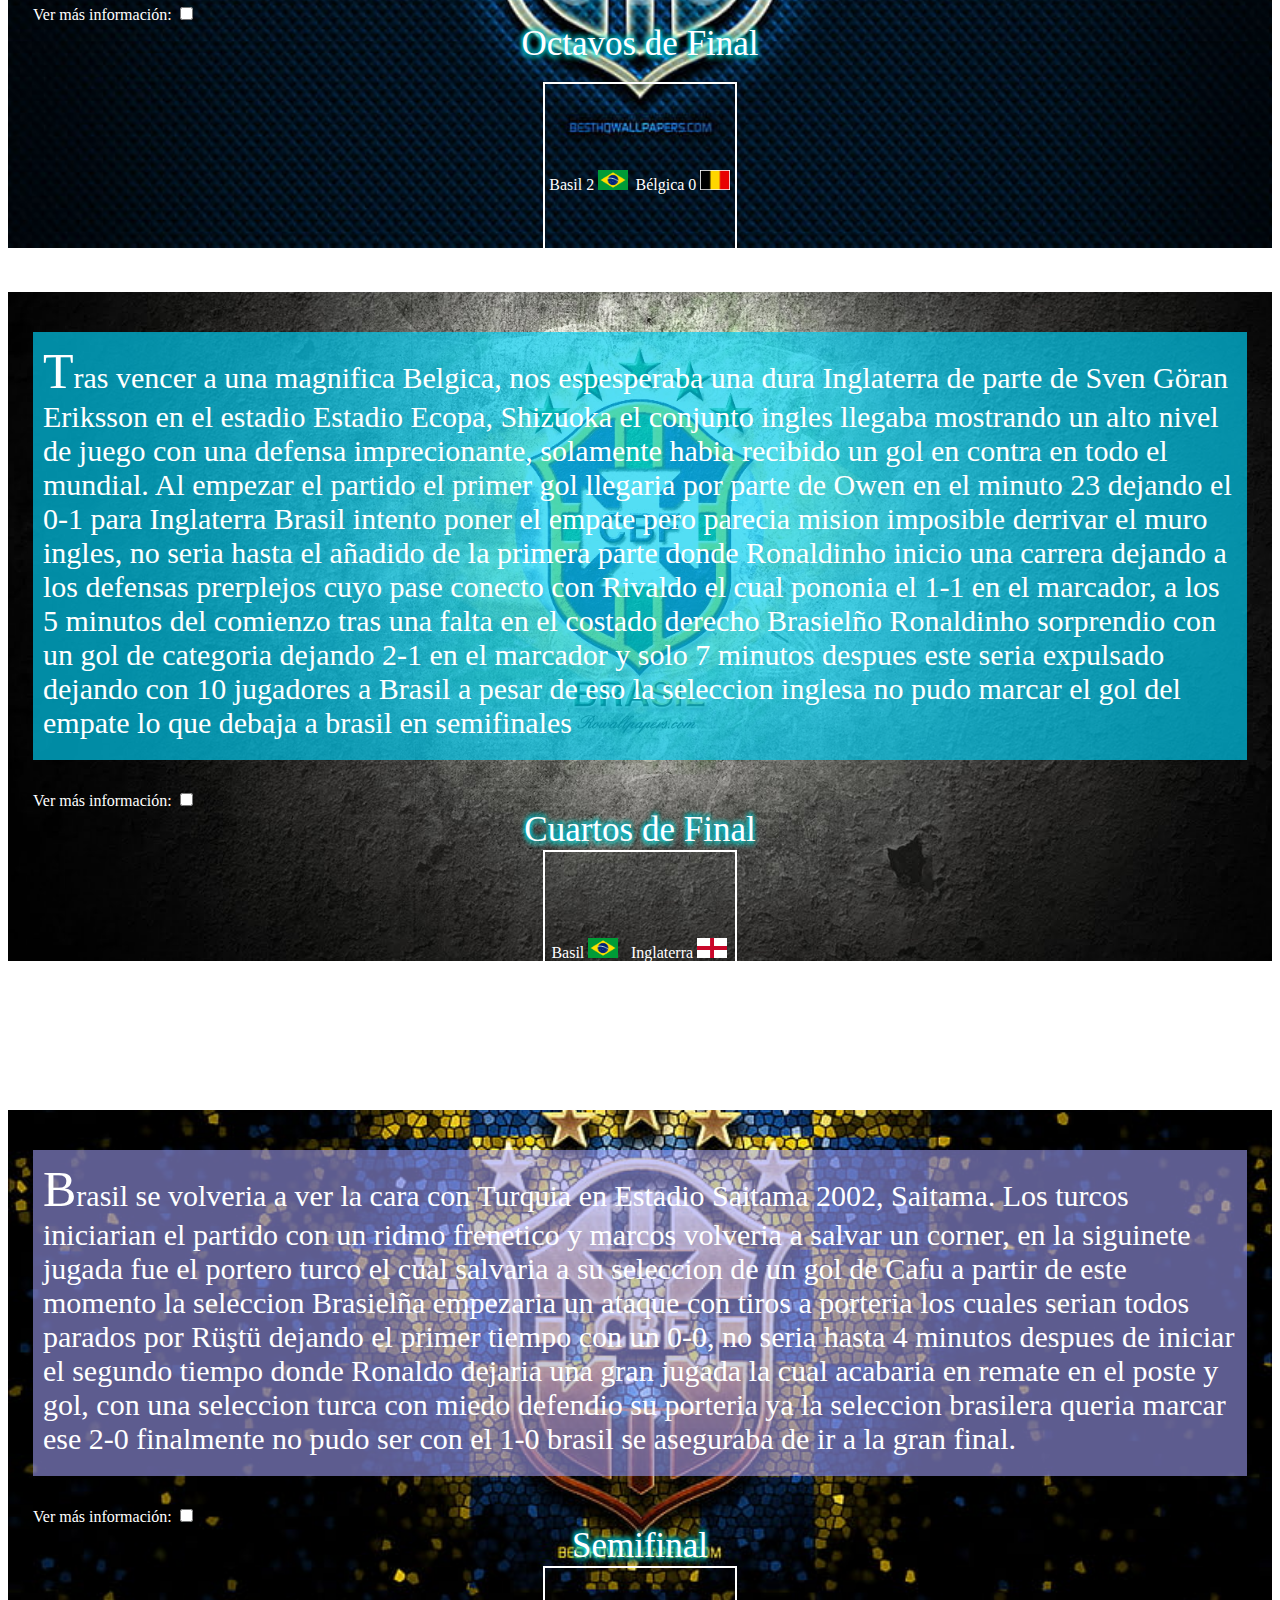
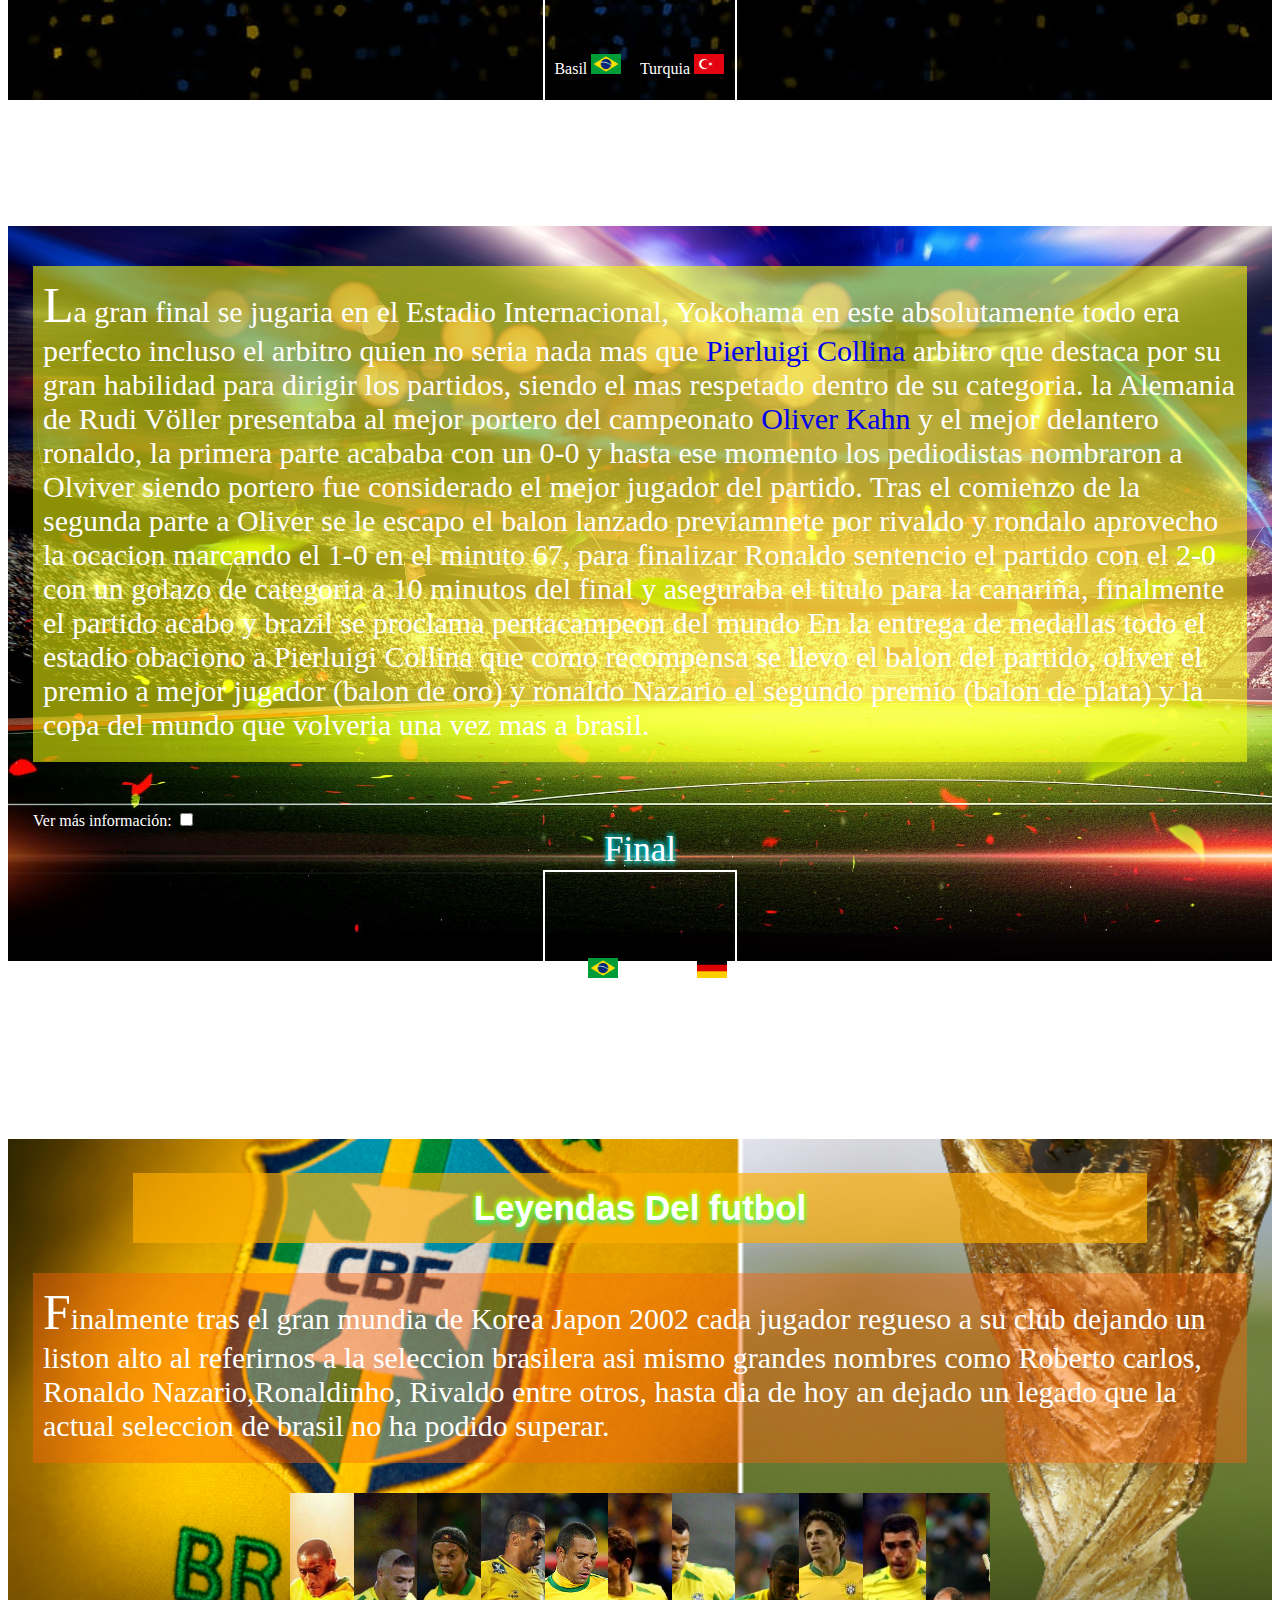
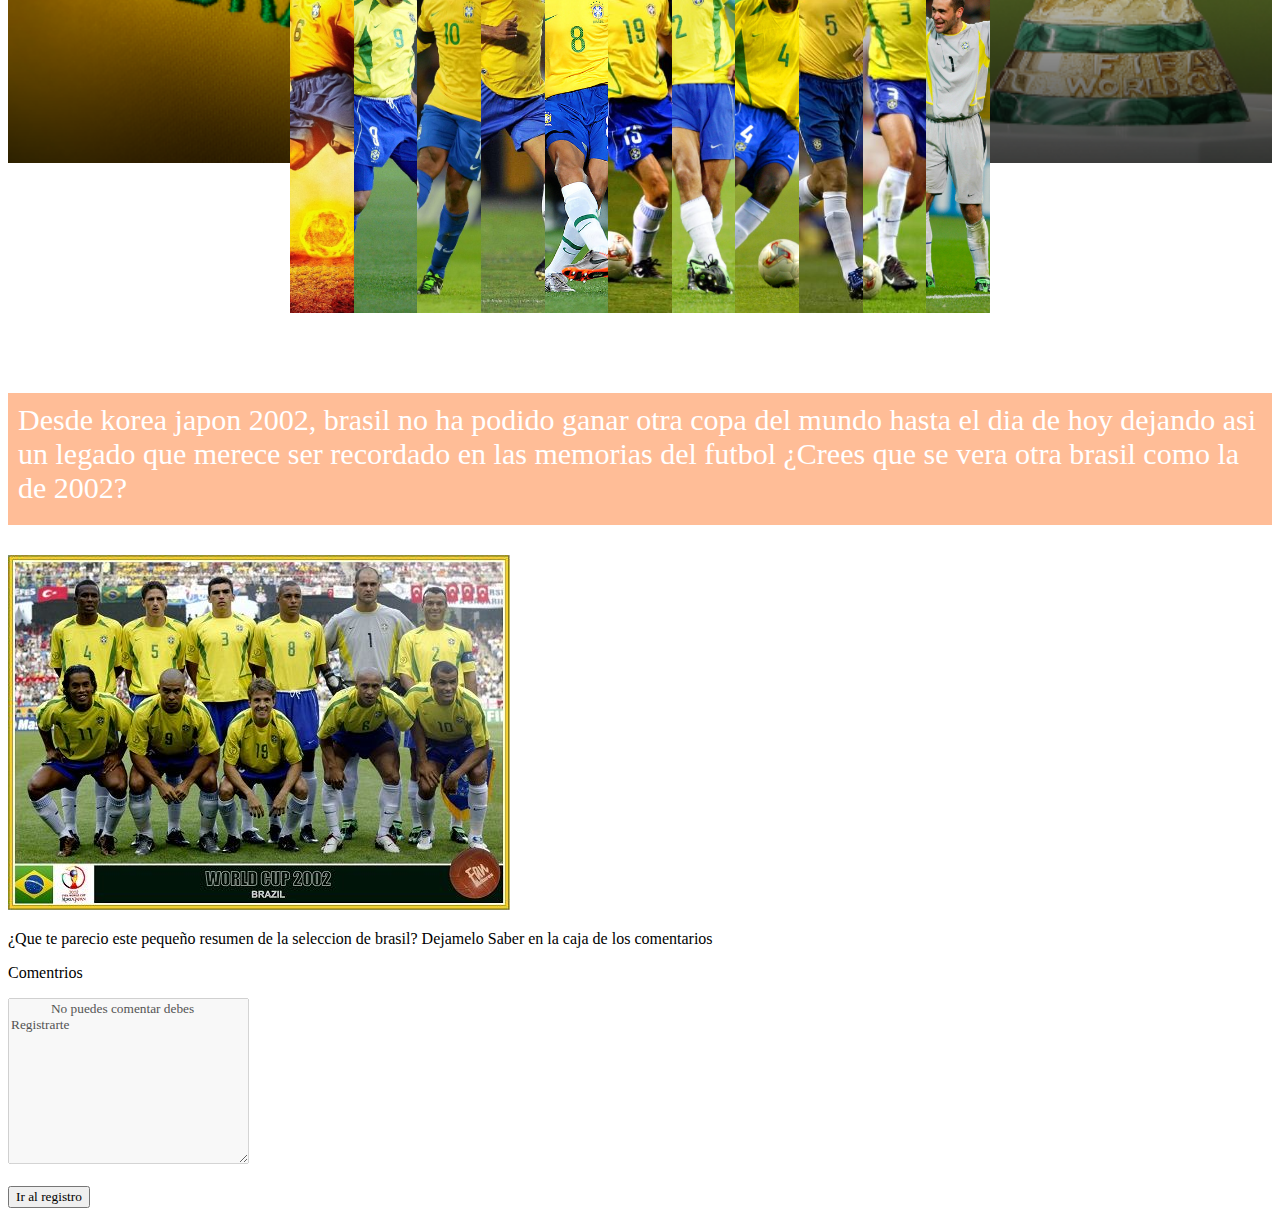
==== commit 9bd4f096: "modificar párrafo de la muerte" ====
--- a/Pagina/Index.html
+++ b/Pagina/Index.html
@@ -413,7 +413,7 @@
 
     <div class="ultimodivfinal">
         <p class="parrafodelamuerte">
-            Desde 2002 brasil no ha podido ganar otra copa del mundo ¿Crees que se vera otra brasil como la de 2002?
+            Desde korea japon 2002, brasil no ha podido ganar otra copa del mundo hasta el dia de hoy dejando asi un legado que merece ser recordado en las memorias del futbol ¿Crees que se vera otra brasil como la de 2002?
         </p>
 
         <img src="../Imagenes/mundo.jpg" usemap="#imagen1" class="imagenmap"/>
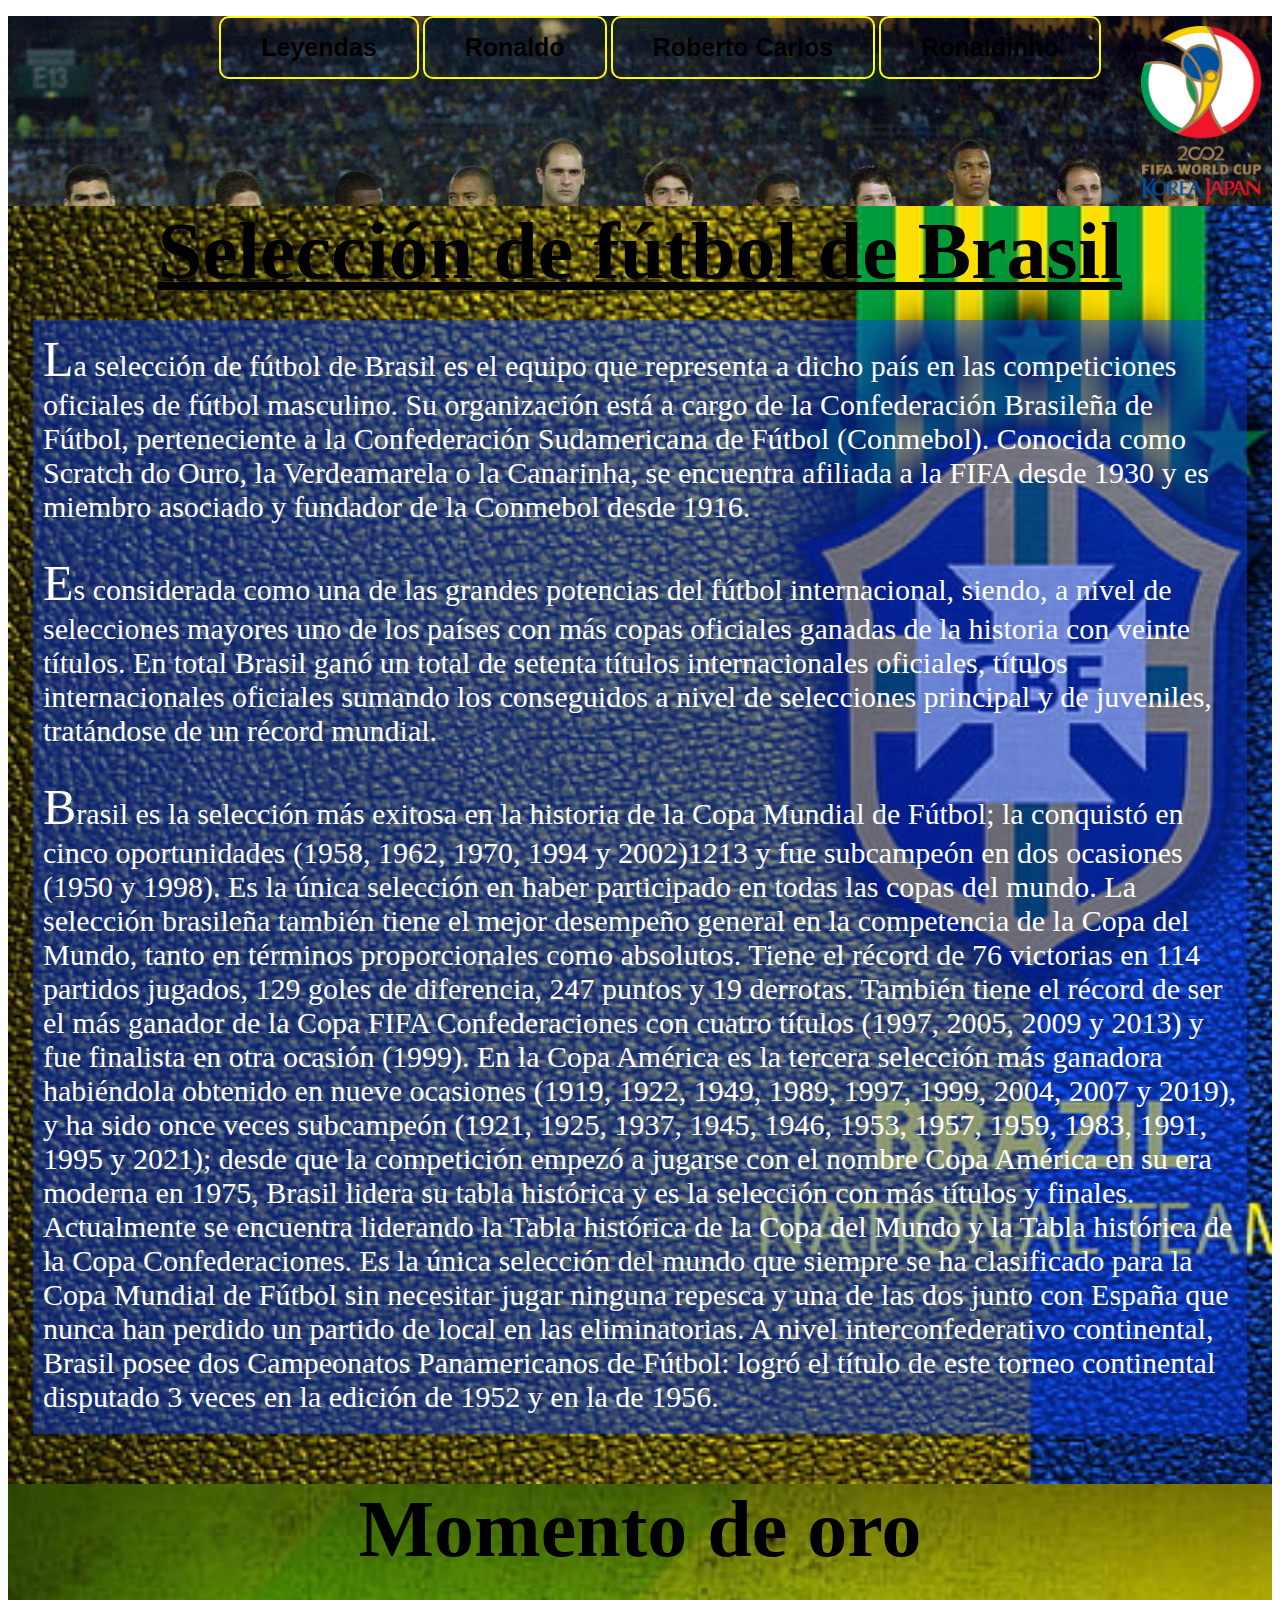
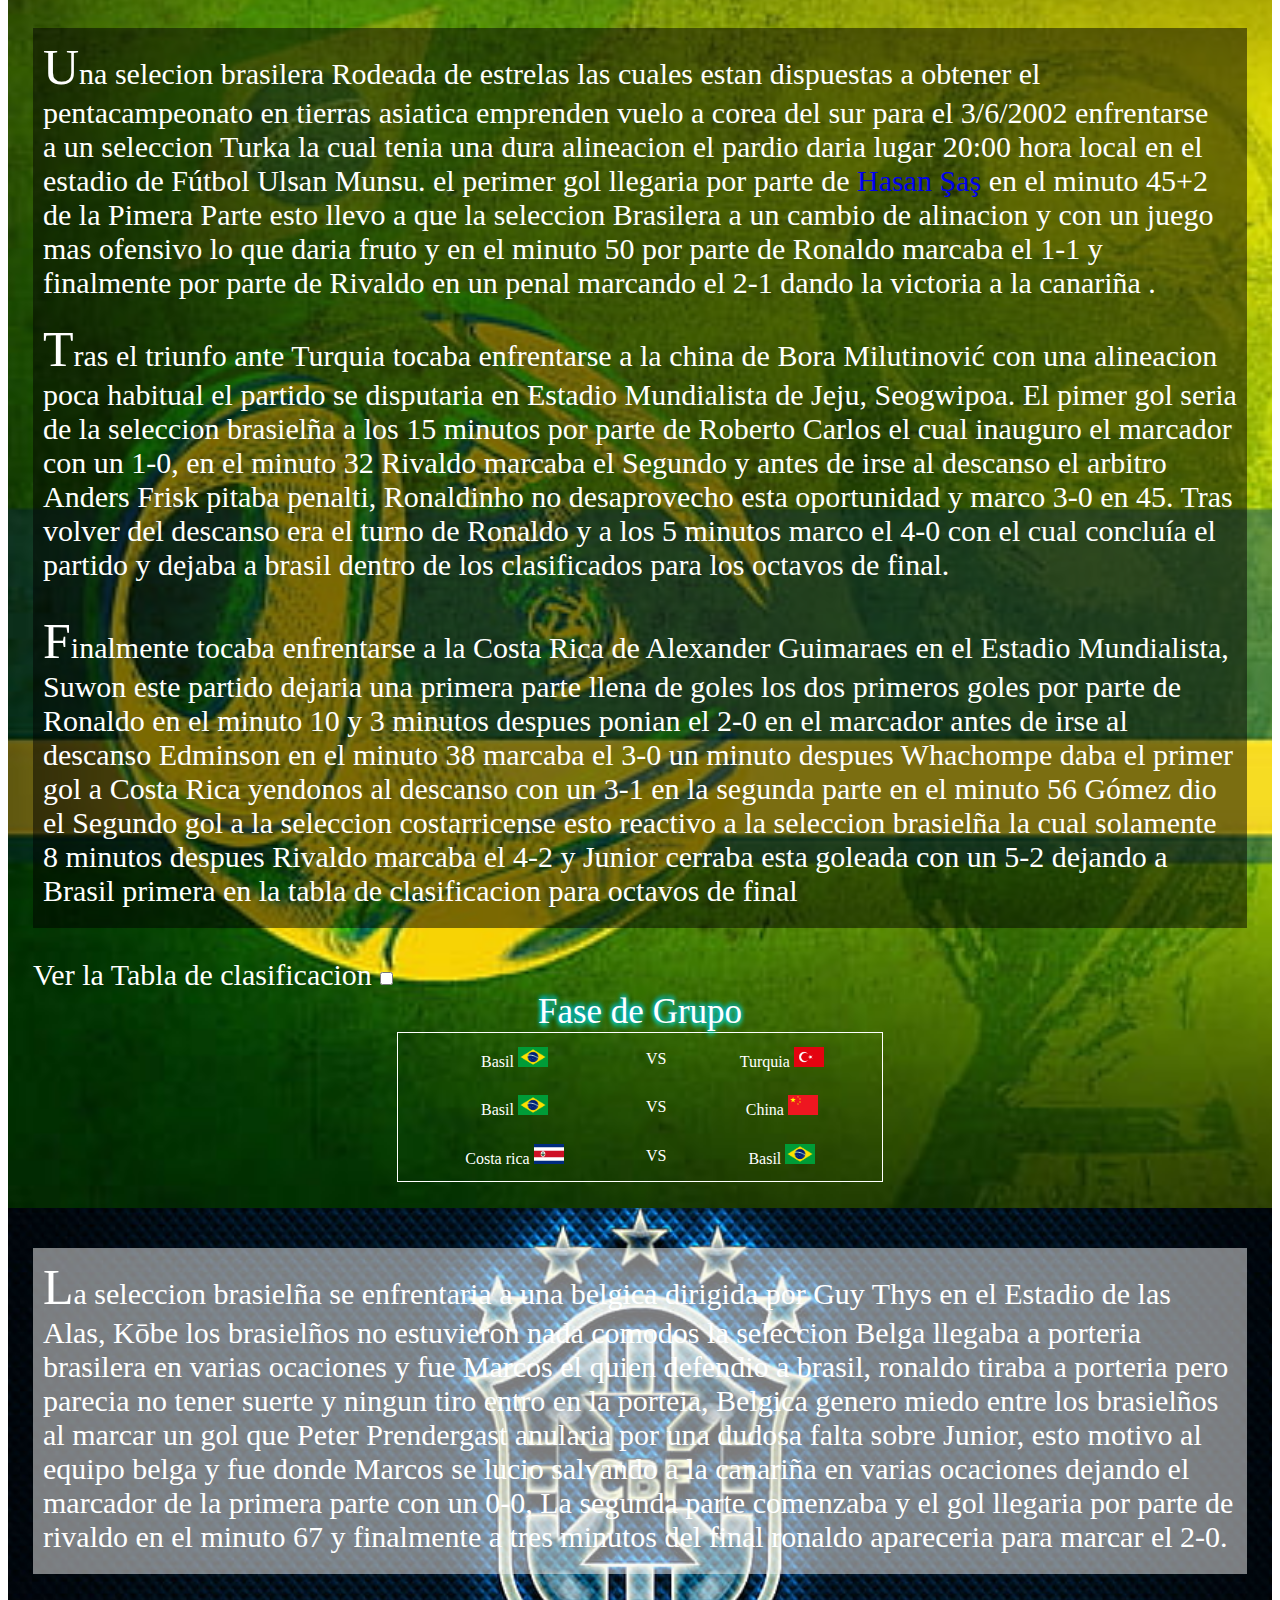
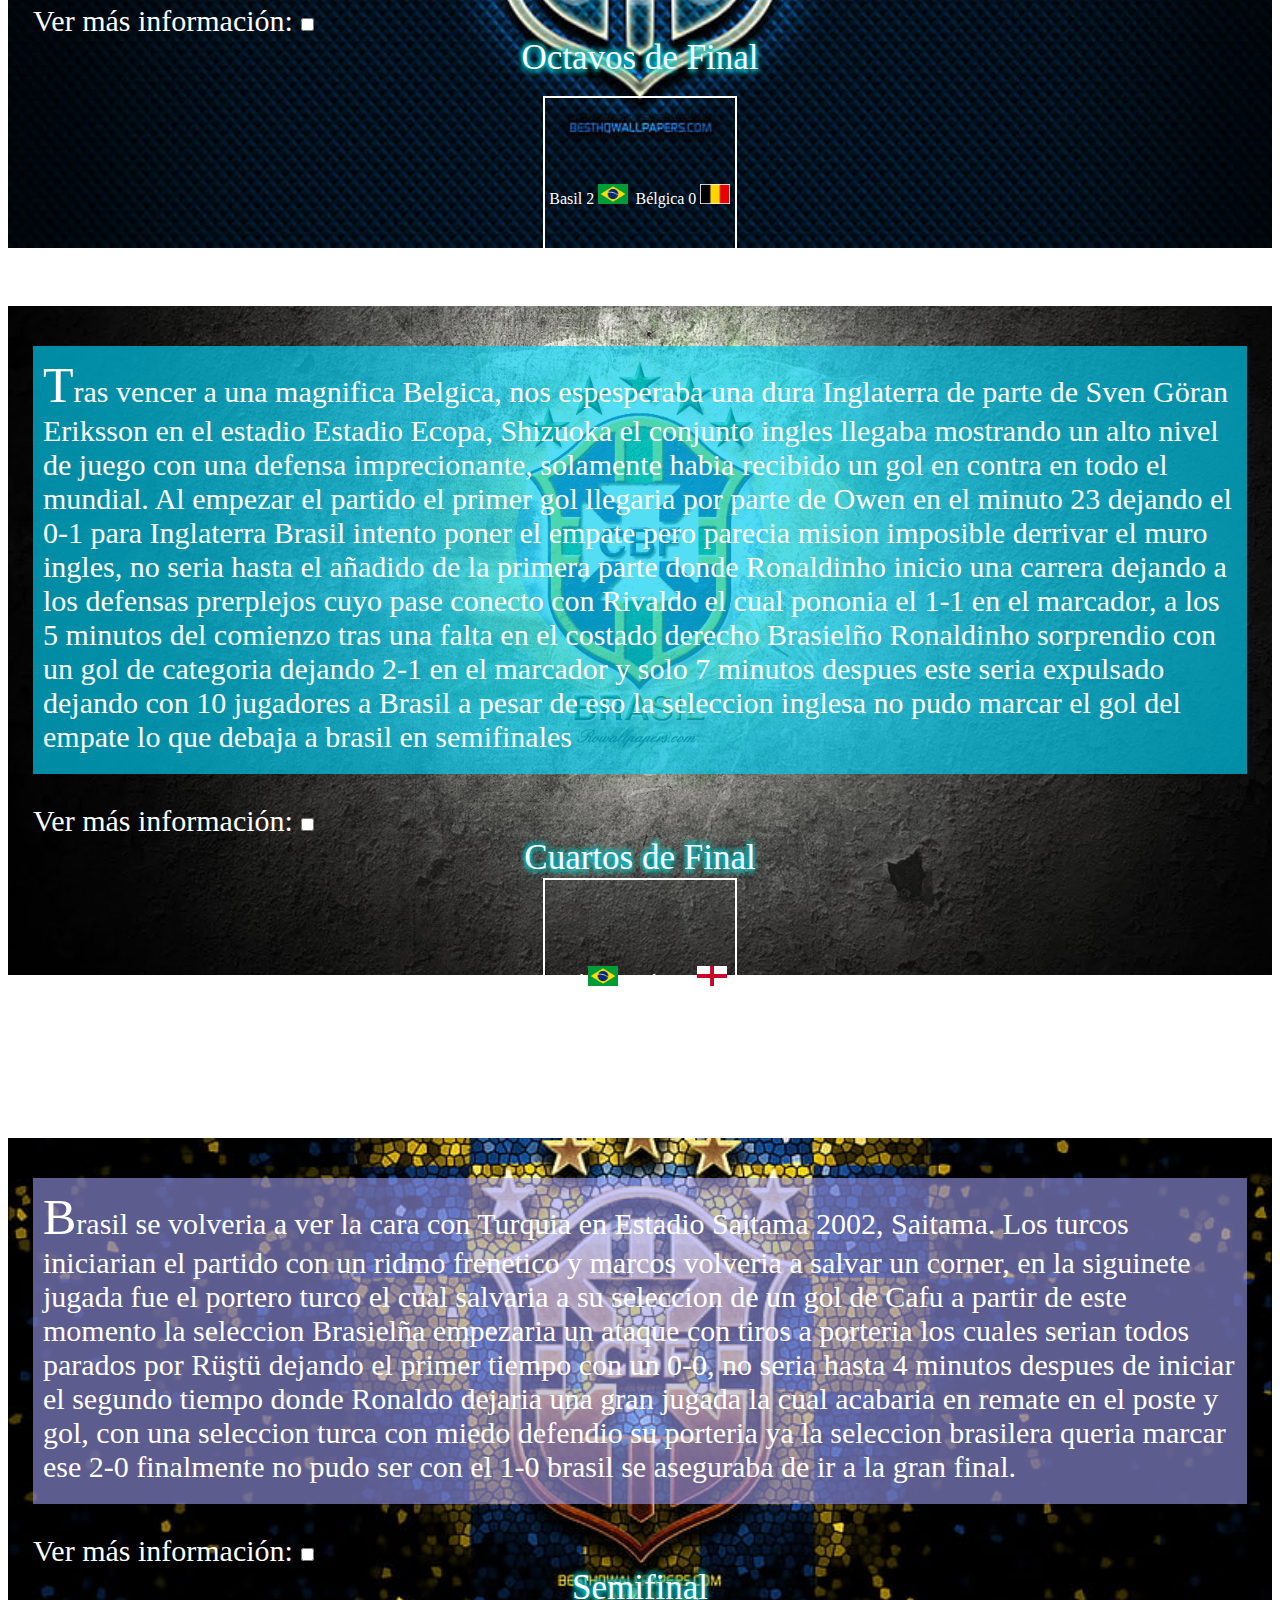
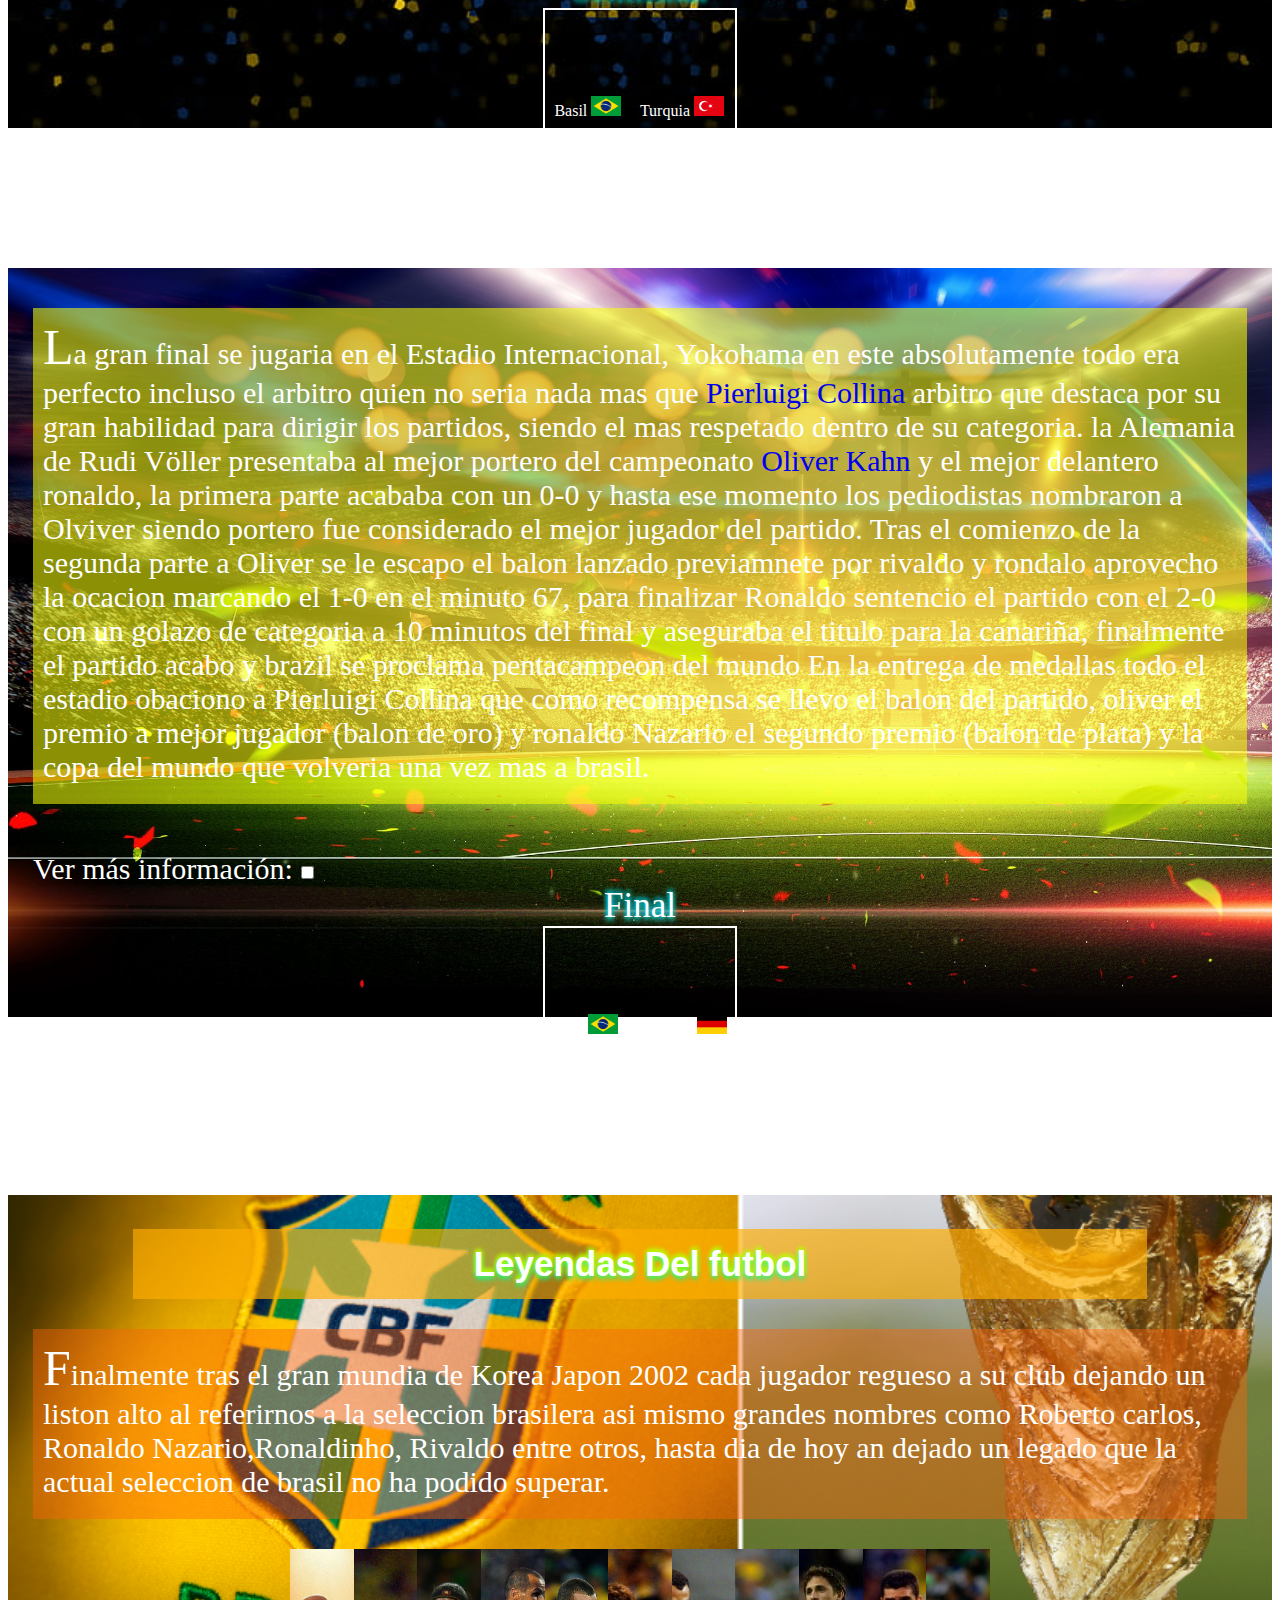
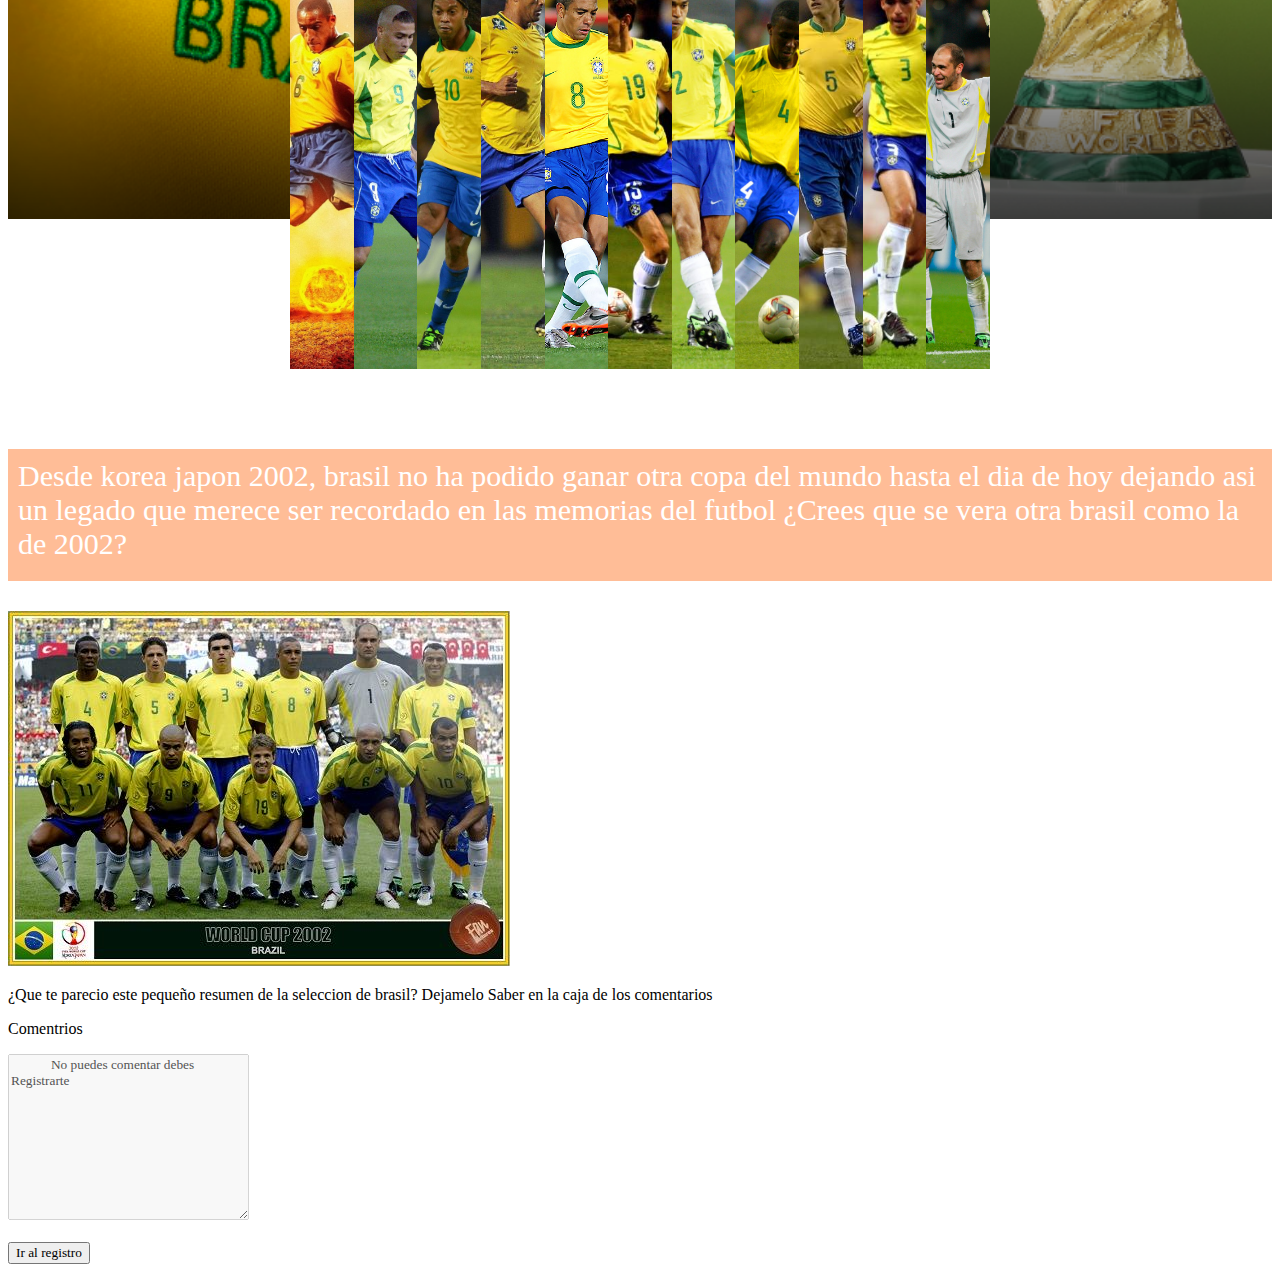
==== commit c845eb36: "Añadir el atributo class"va" a los labels" ====
--- a/Pagina/Index.html
+++ b/Pagina/Index.html
@@ -171,7 +171,7 @@
         marcador de la primera parte con un 0-0, La segunda parte comenzaba y el gol llegaria por parte de rivaldo en el minuto 67 y finalmente a tres minutos del final ronaldo apareceria para marcar el 2-0.
     </p>
 
-    <label for="Informacion" >Ver más información:</label>
+    <label for="Informacion" class="va" >Ver más información:</label>
     <input type="checkbox" id="Informacion" name="Informacion" value="" > 
     <br>
 
@@ -225,7 +225,7 @@
             en el marcador, a los 5 minutos del comienzo tras una falta en el costado derecho Brasielño Ronaldinho sorprendio con un gol de categoria dejando 2-1 en el marcador y solo 7 minutos despues este seria expulsado dejando con 10 jugadores a Brasil 
             a pesar de eso la seleccion inglesa no pudo marcar el gol del empate lo que debaja a brasil en semifinales
         </p>
-        <label for="Informaciones" >Ver más información:</label>
+        <label for="Informaciones" class="va" >Ver más información:</label>
         <input type="checkbox" id="Informaciones" name="Informaciones" value="" /> 
         <br>
 
@@ -283,7 +283,7 @@
         no pudo ser con el 1-0 brasil se aseguraba de ir a la gran final.
         </p>
 
-        <label for="Informa" >Ver más información:</label>
+        <label for="Informa" class="va"  >Ver más información:</label>
         <input type="checkbox" id="Informa" name="Informa" value="" /> 
         <br>
 
@@ -339,7 +339,7 @@
                 En la entrega de medallas todo el estadio obaciono a Pierluigi Collina que como recompensa se llevo el balon del partido, oliver el premio a mejor jugador (balon de oro) y ronaldo Nazario el segundo premio (balon de plata) y la copa del mundo que volveria una vez mas a brasil. 
             </p>
             <br>
-            <label for="Informafin" >Ver más información:</label>
+            <label for="Informafin" class="va"  >Ver más información:</label>
             <input type="checkbox" id="Informafin" name="Informafin" value="" /> 
             <br>
 
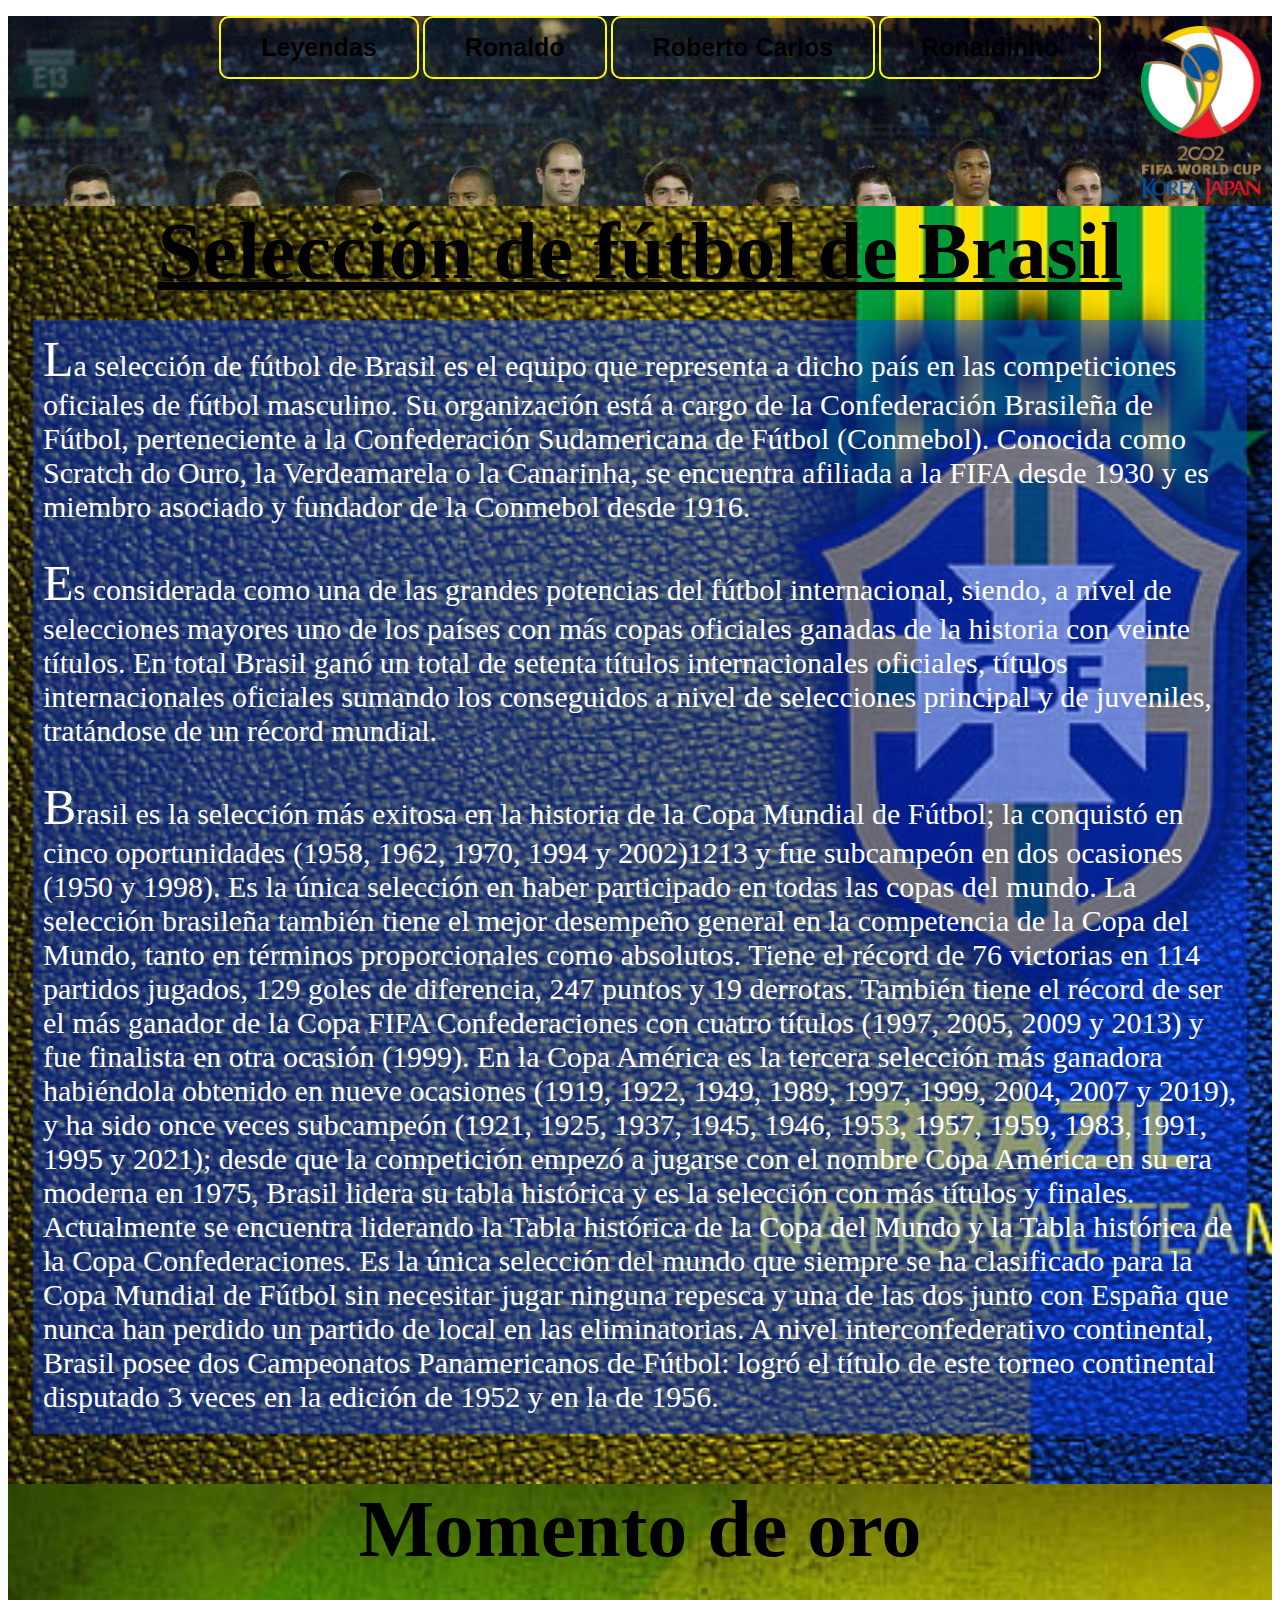
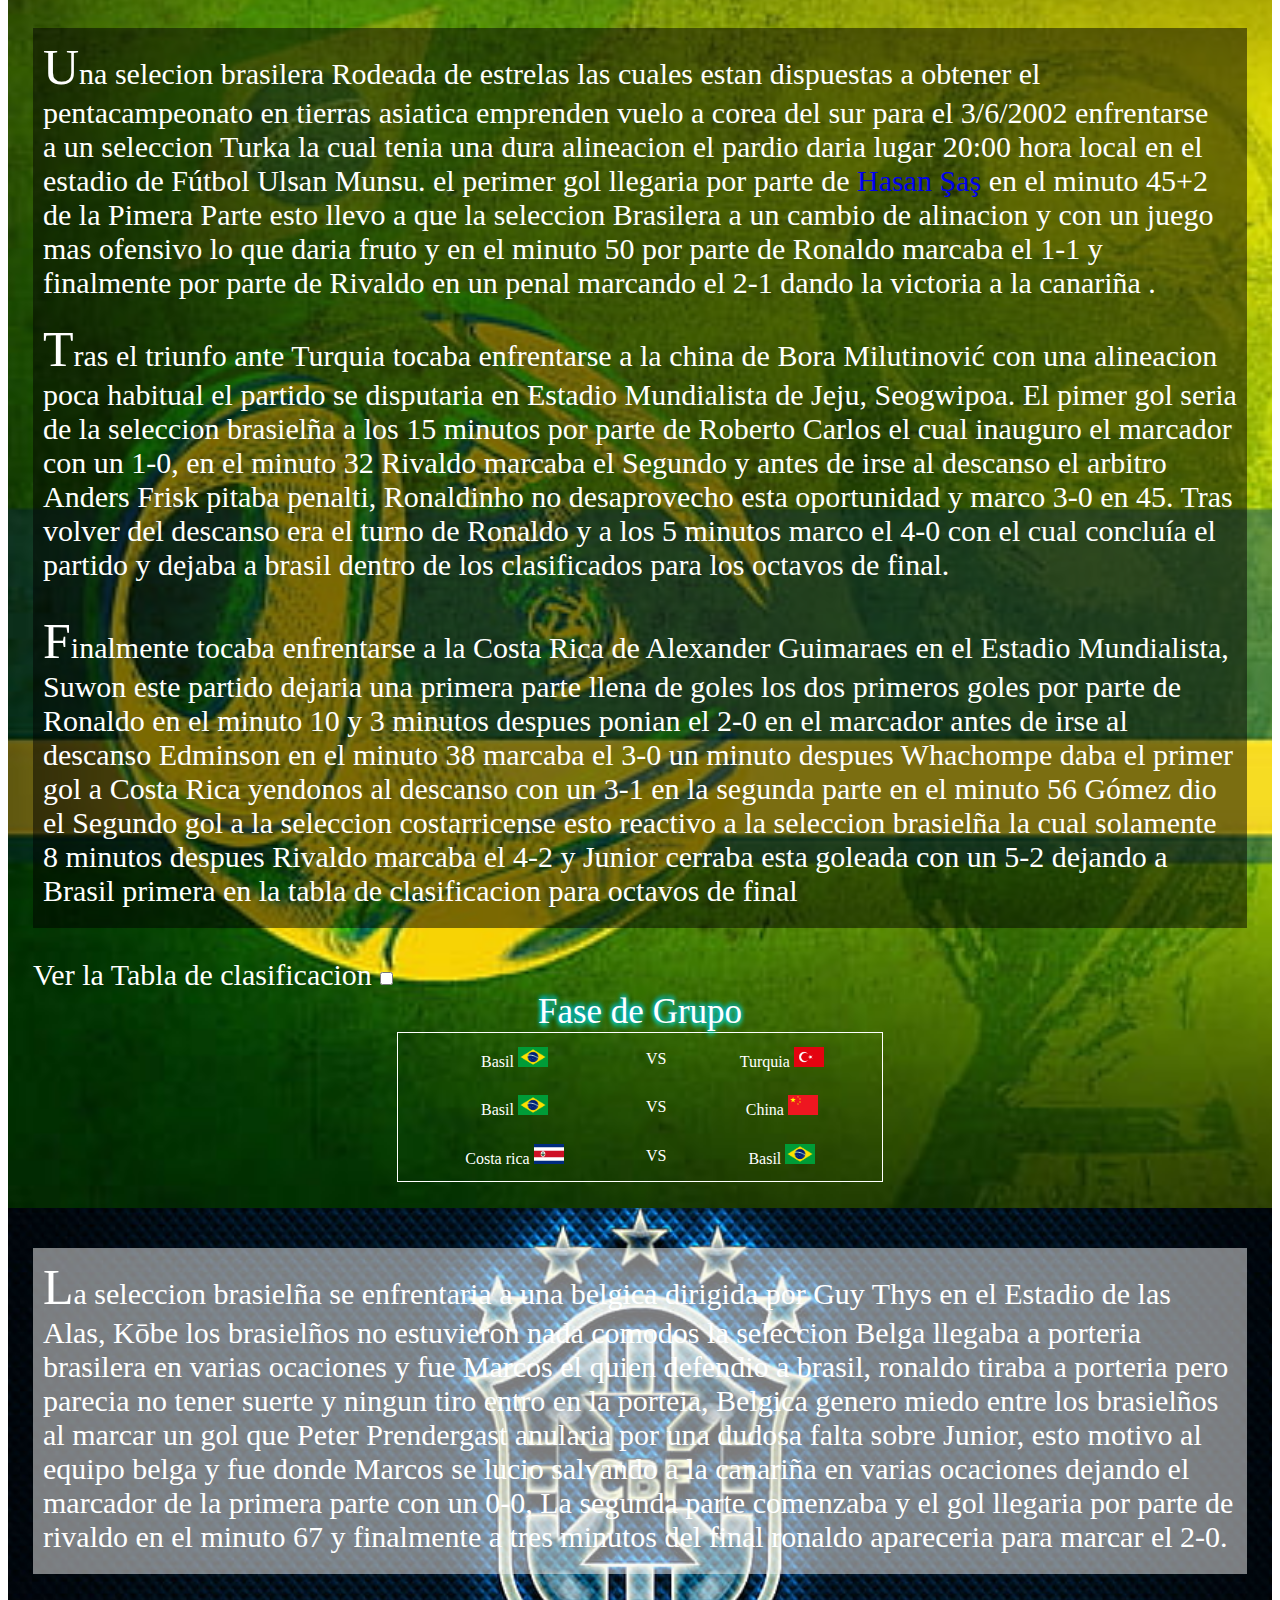
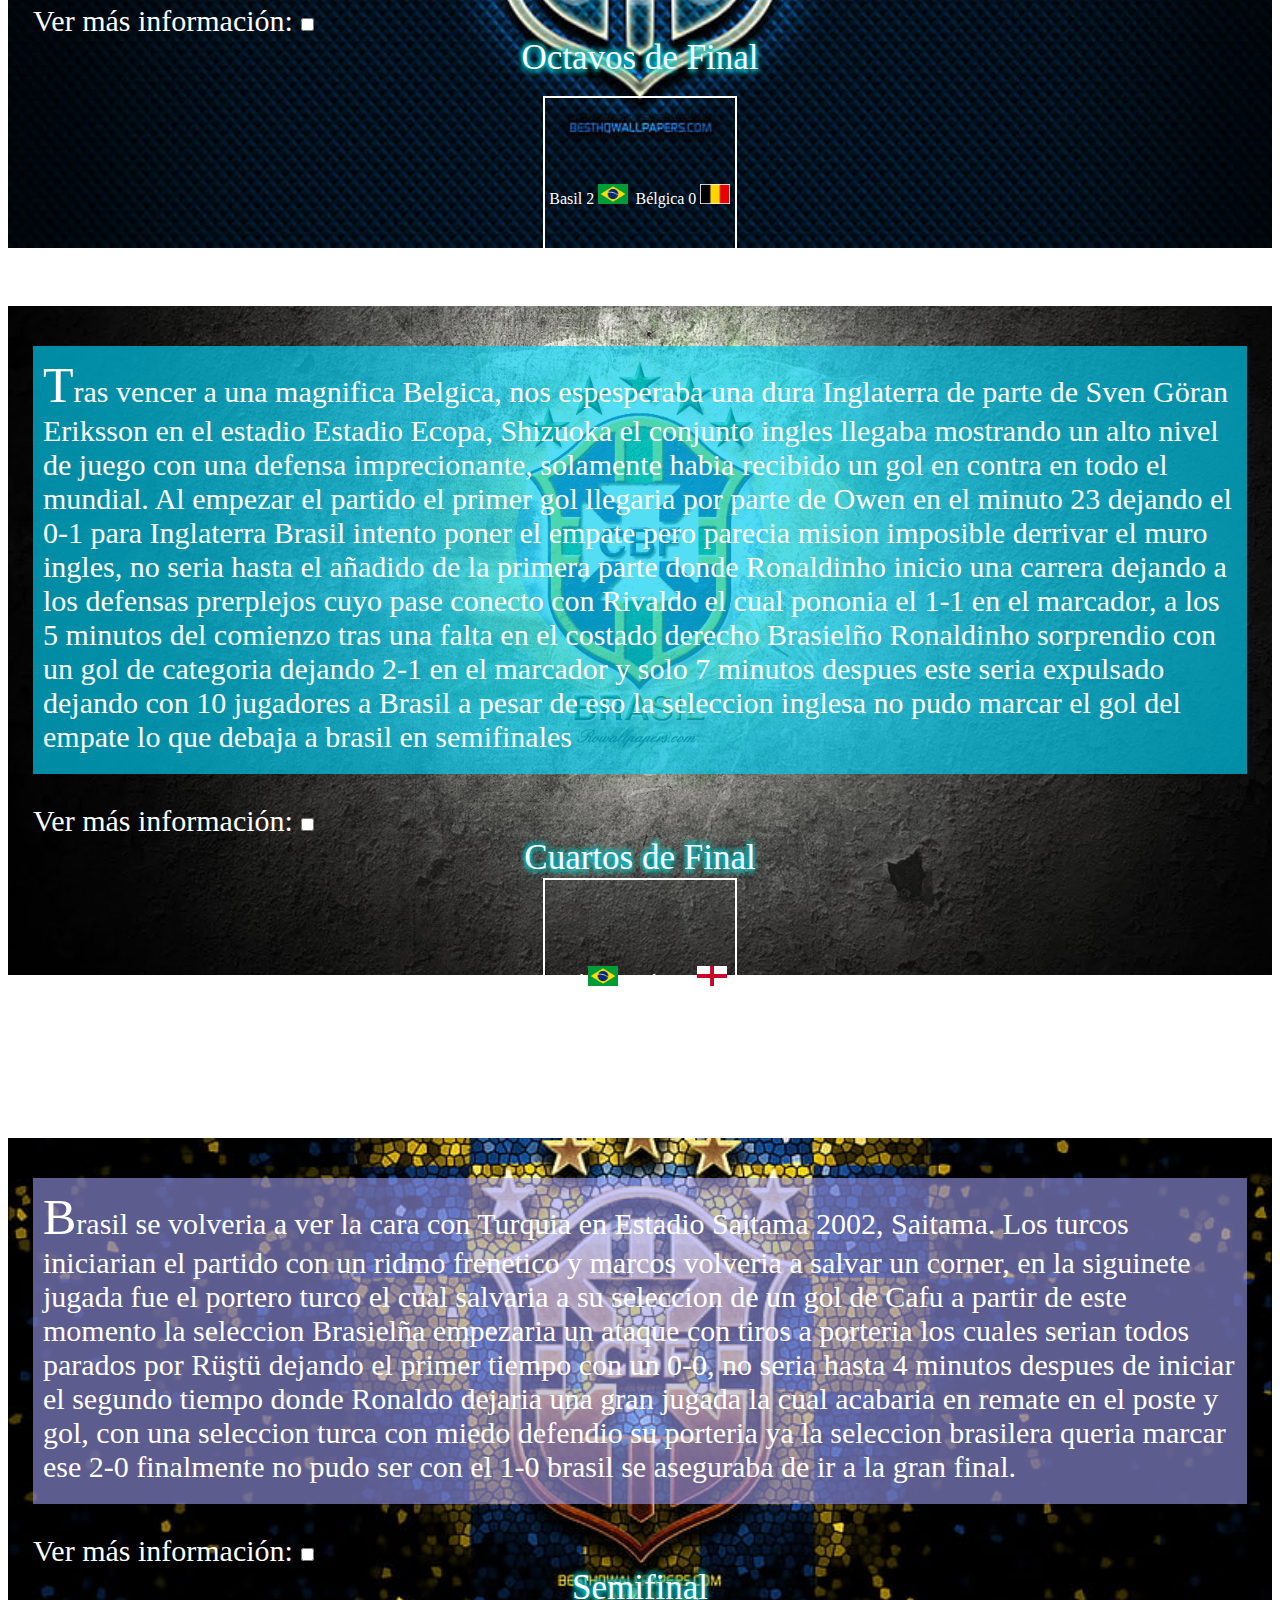
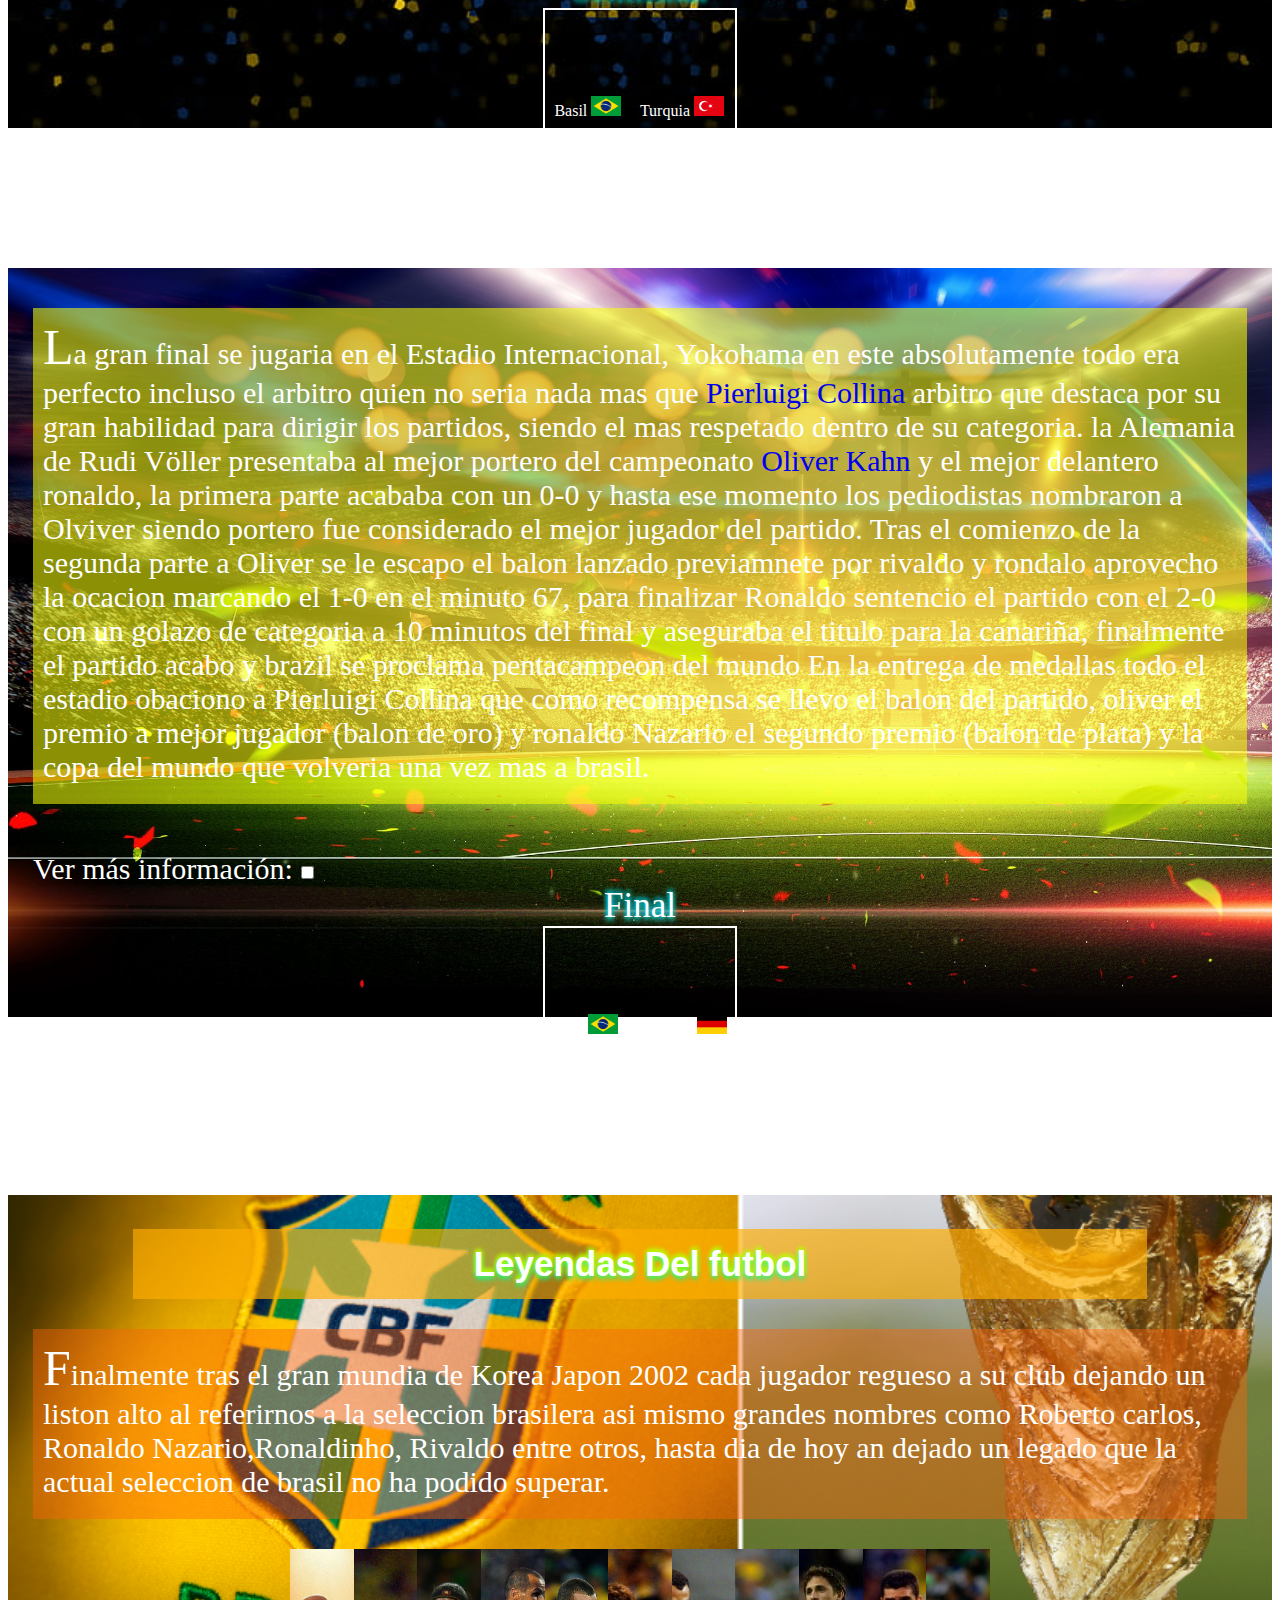
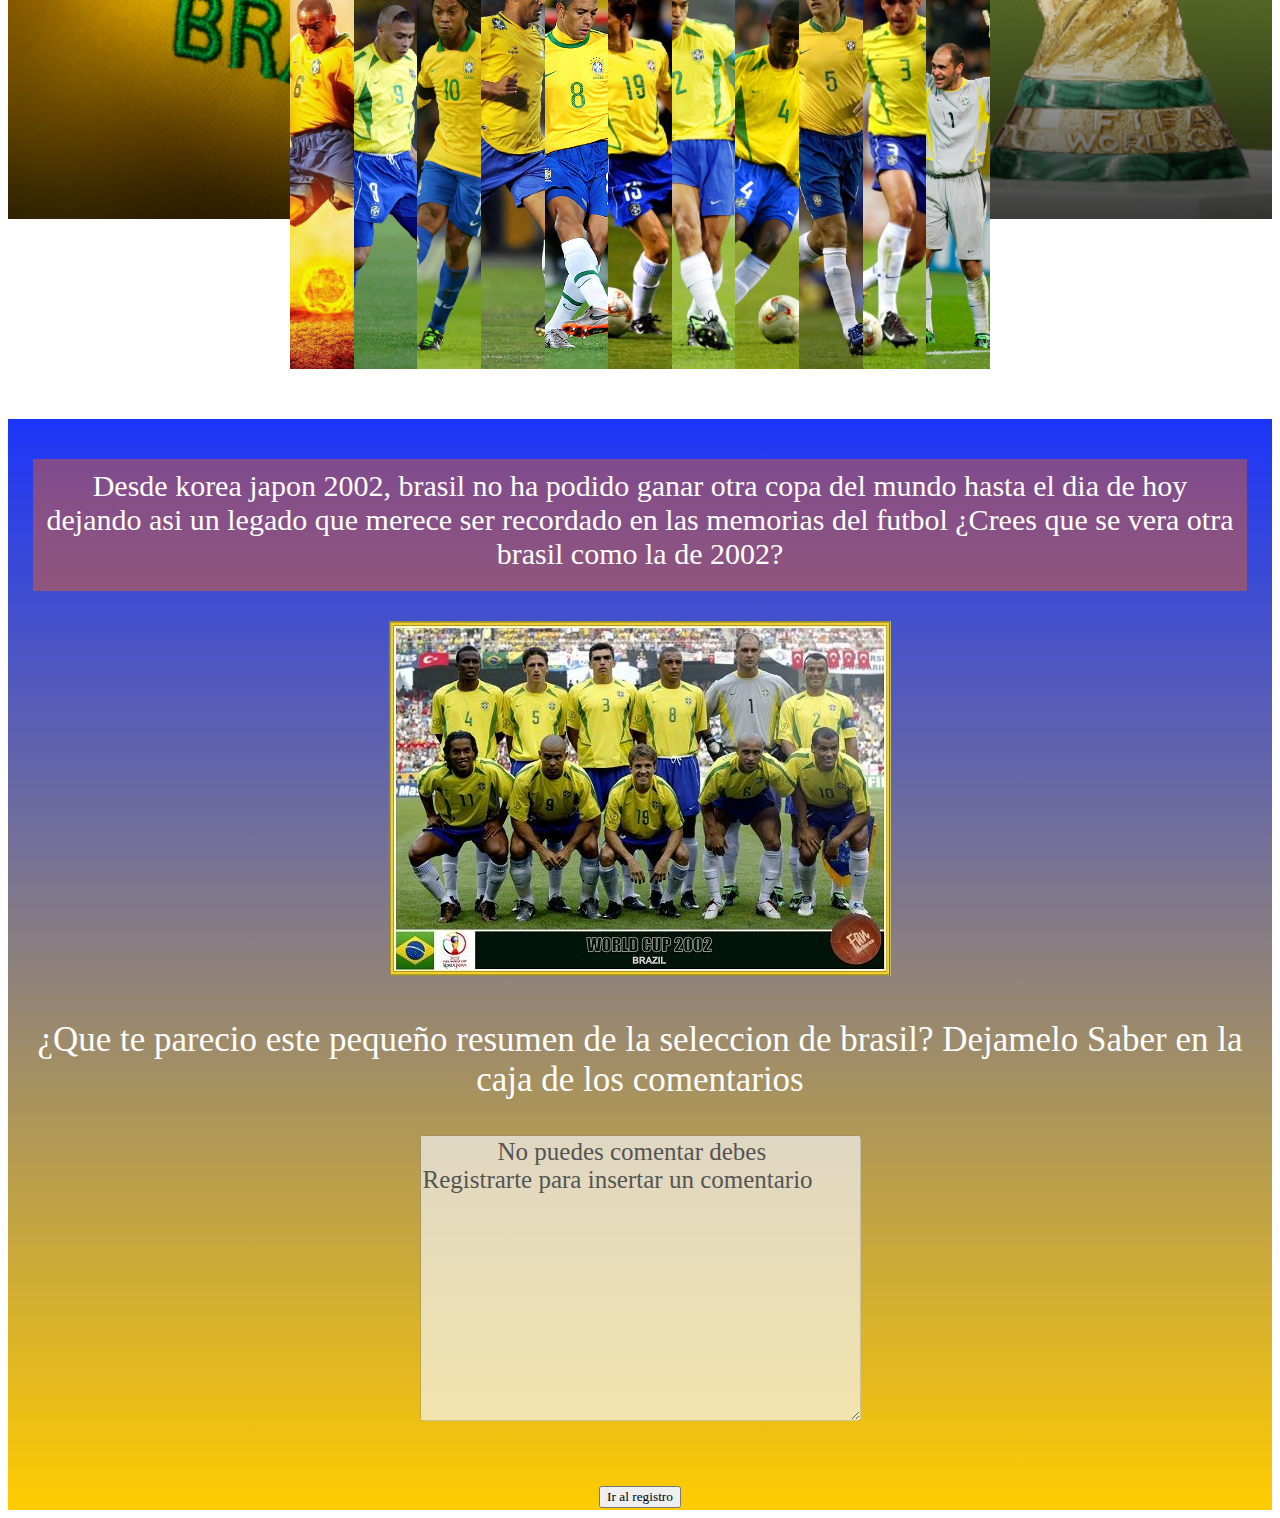
==== commit 38970a2e: "div final" ====
--- a/Pagina/Index.html
+++ b/Pagina/Index.html
@@ -433,13 +433,13 @@
         </map>
 
         <p>¿Que te parecio este pequeño resumen de la seleccion de brasil? Dejamelo Saber en la caja de los comentarios</p>
-        <p>Comentrios</p>
-        <textarea name="" id="" cols="30" rows="10" disabled >
-            No puedes comentar debes Registrarte 
+        
+        <textarea name="" id="" cols=30" rows="10" disabled >
+            No puedes comentar debes Registrarte para insertar un comentario
         </textarea>
         <br>
         <br>
-        <a  href="Formulario.html" ><input type="button" name="guardar" value="Ir al registro" /></a>
+        <a  href="Formulario.html" ><input type="button" name="guardar" value="Ir al registro" class="fomsdj" /></a>
     </div>
 </body>
 
--- a/CSS/Index.css
+++ b/CSS/Index.css
@@ -756,4 +756,21 @@
 }
 
 
-.ultimodivfinal{}+.ultimodivfinal{
+
+background: linear-gradient( rgba(0, 29, 248, 0.894), rgb(255, 204, 0));
+background-repeat: no-repeat;
+background-size: cover;
+padding-left: 25px;
+padding-right: 25px;
+padding-top: 10px;
+color: white;
+
+font-family: Arial, Helvetica, sans-serif;
+font-size: 35px;
+text-align: center;
+}
+
+textarea{
+    font-size: 25px;
+}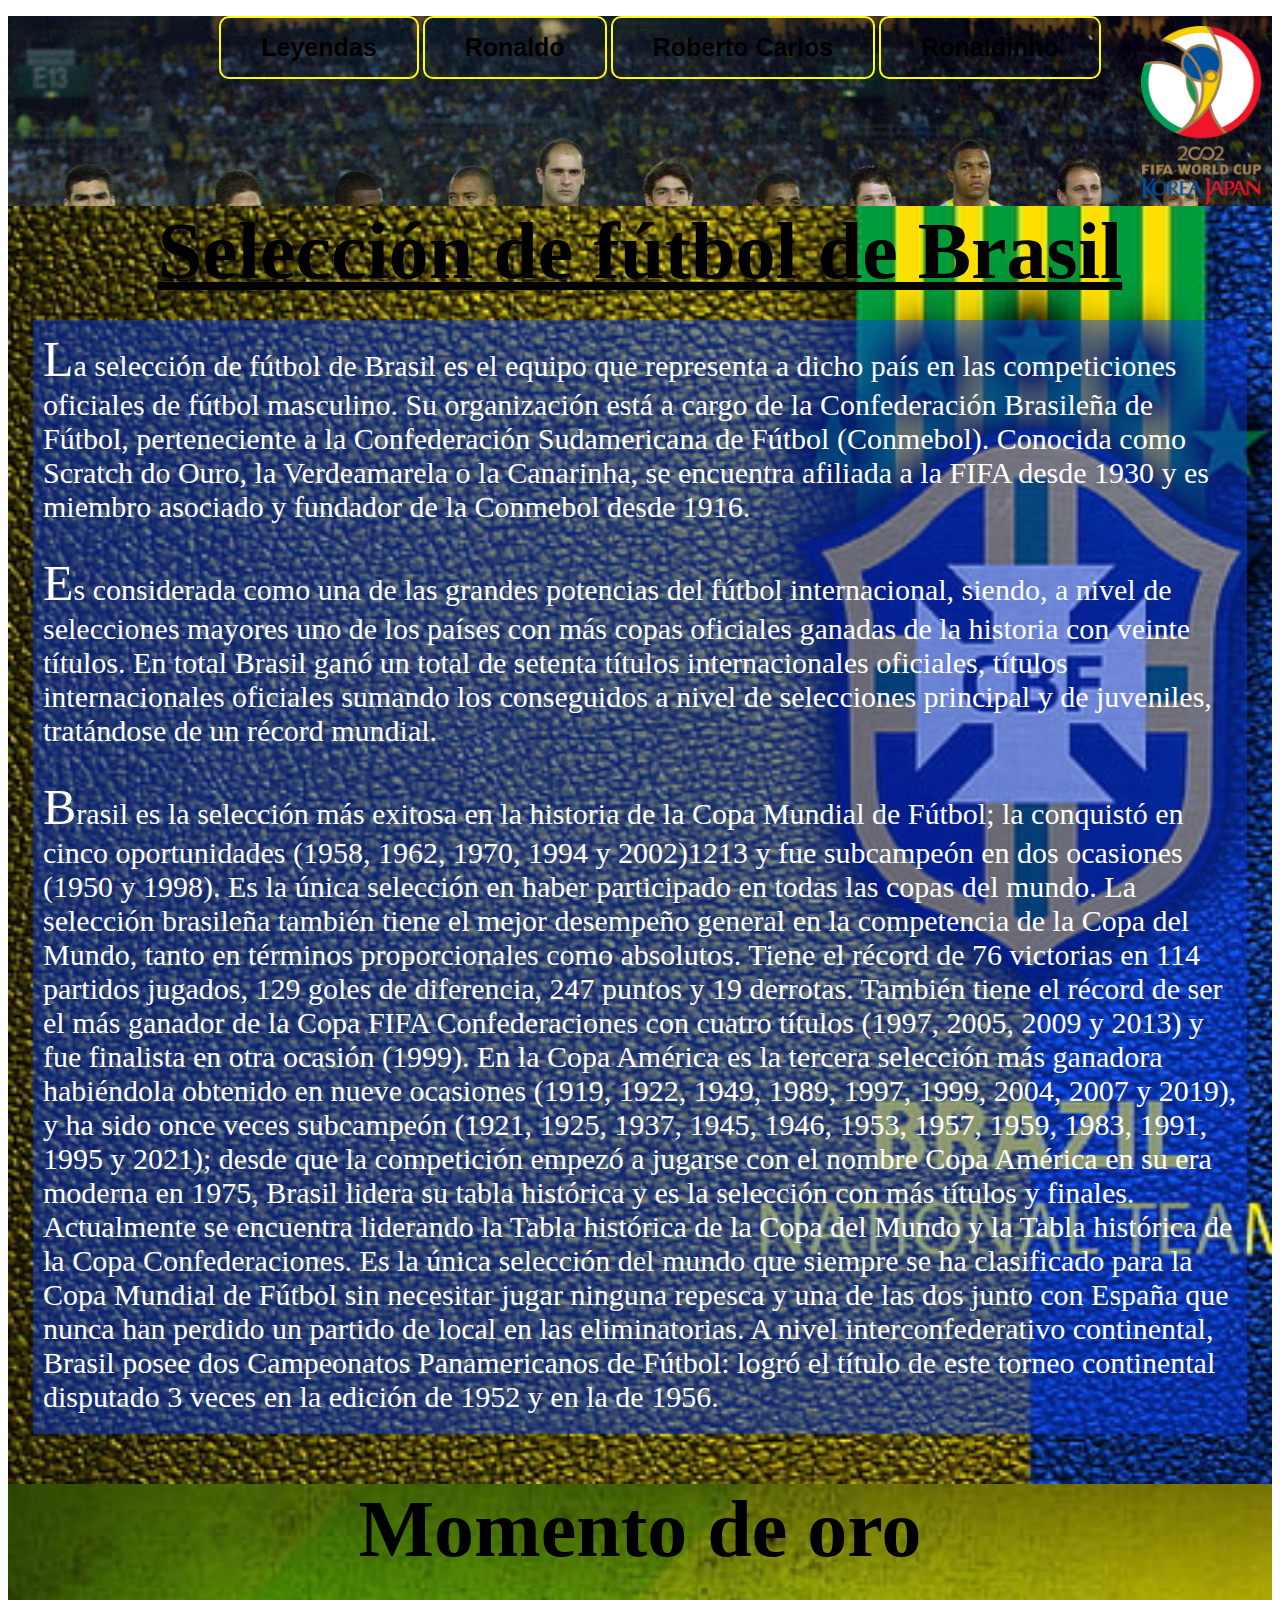
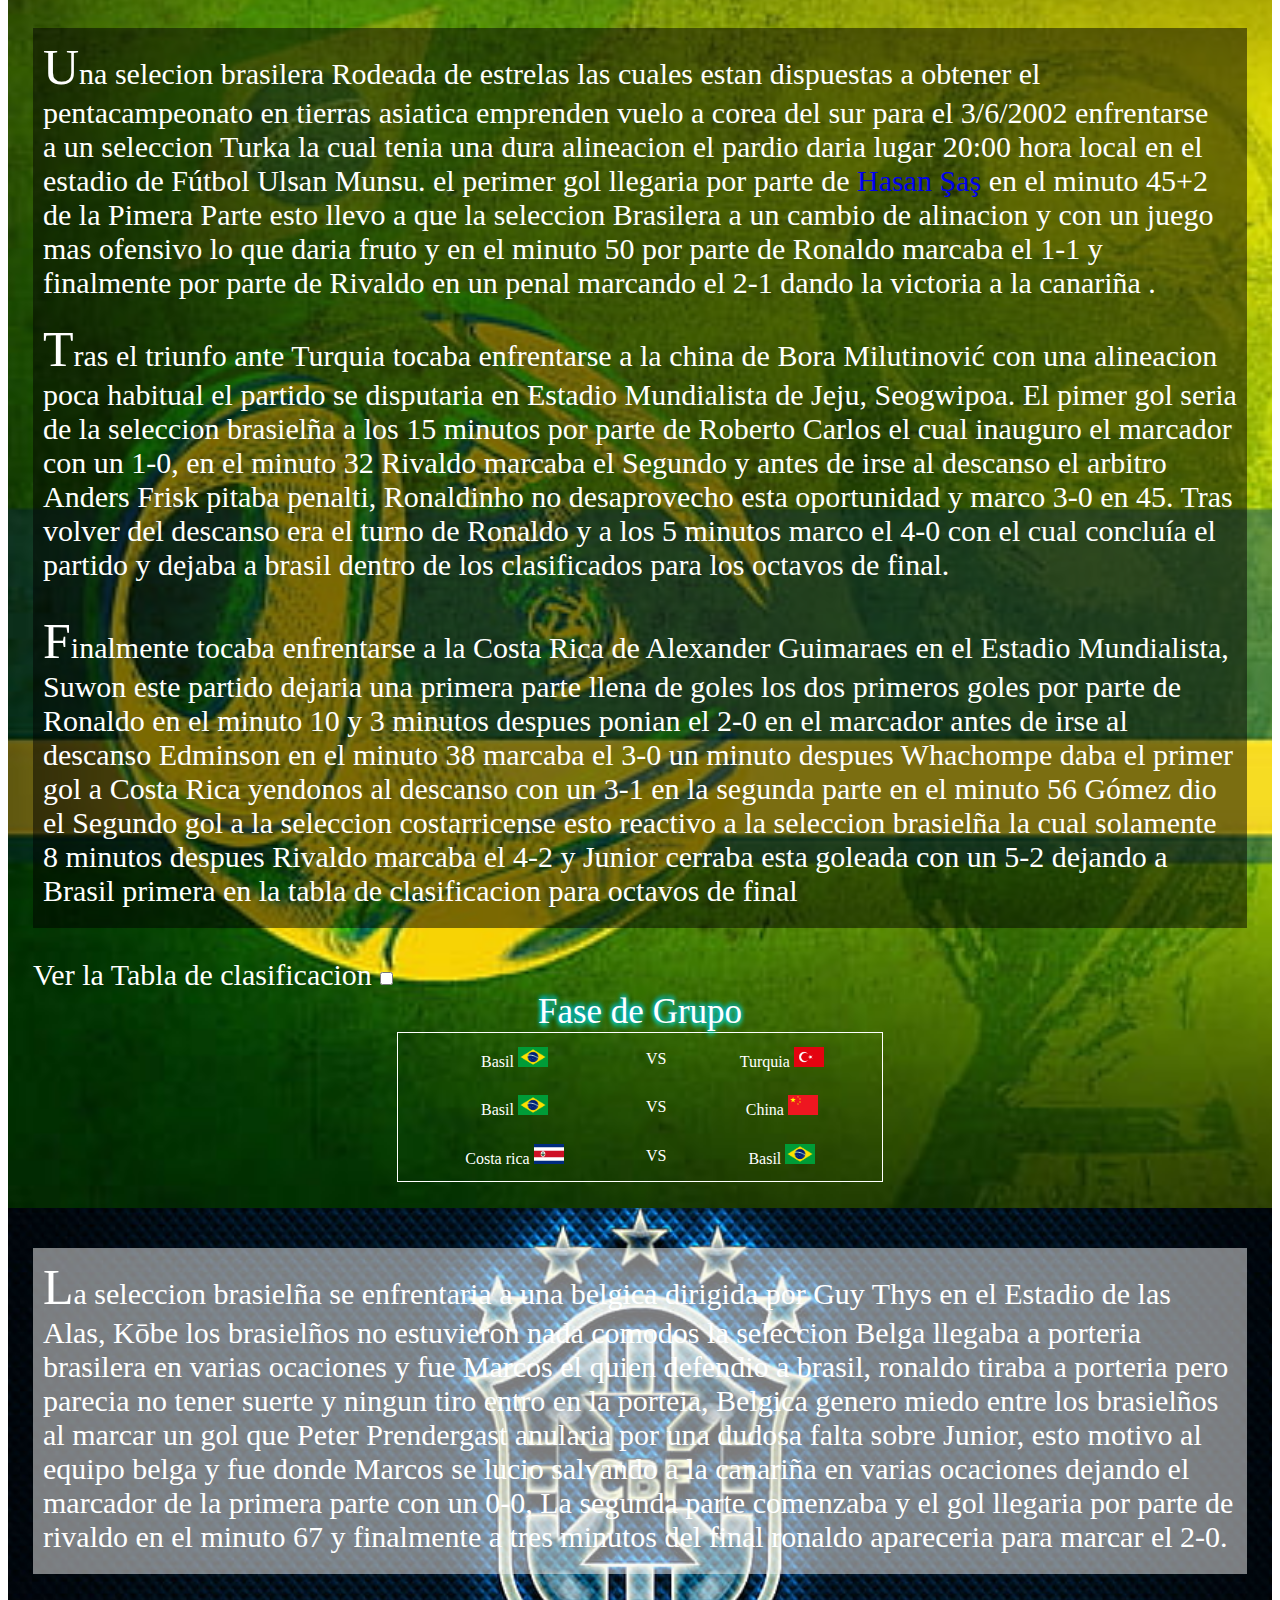
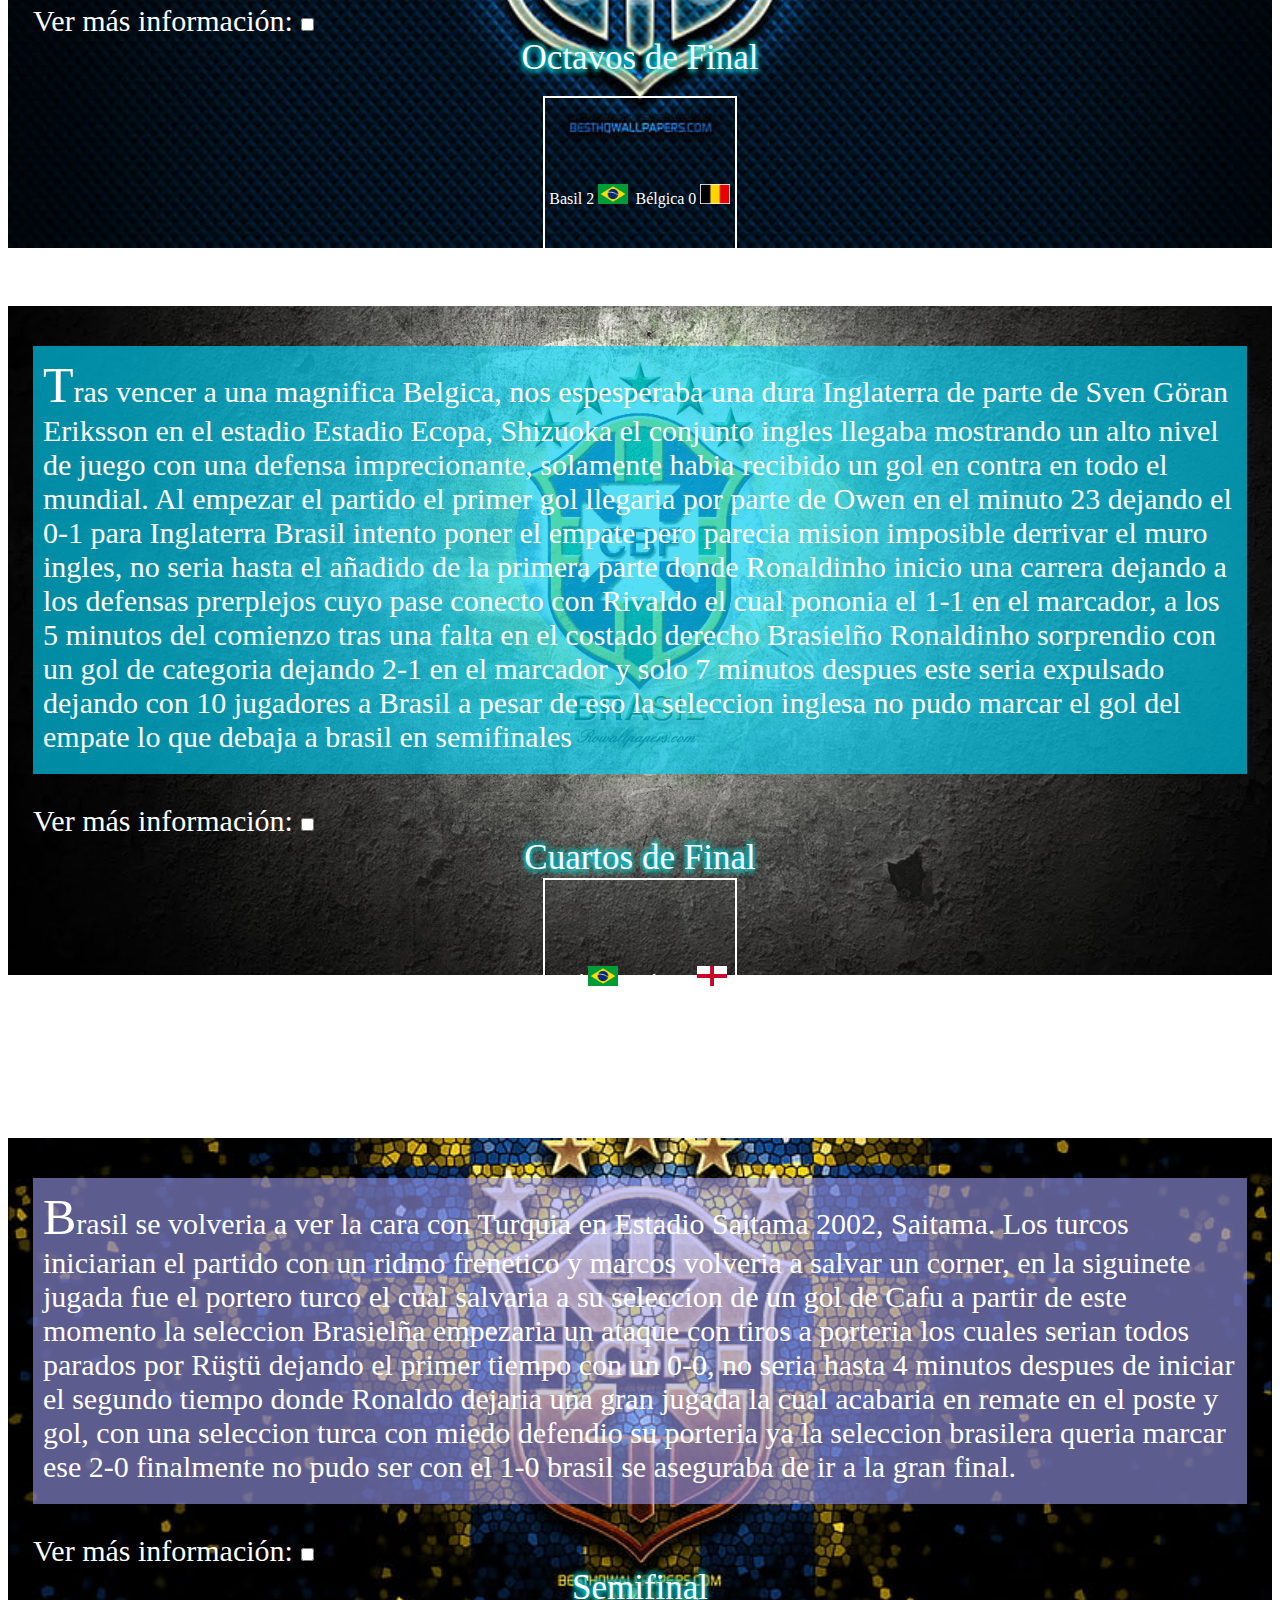
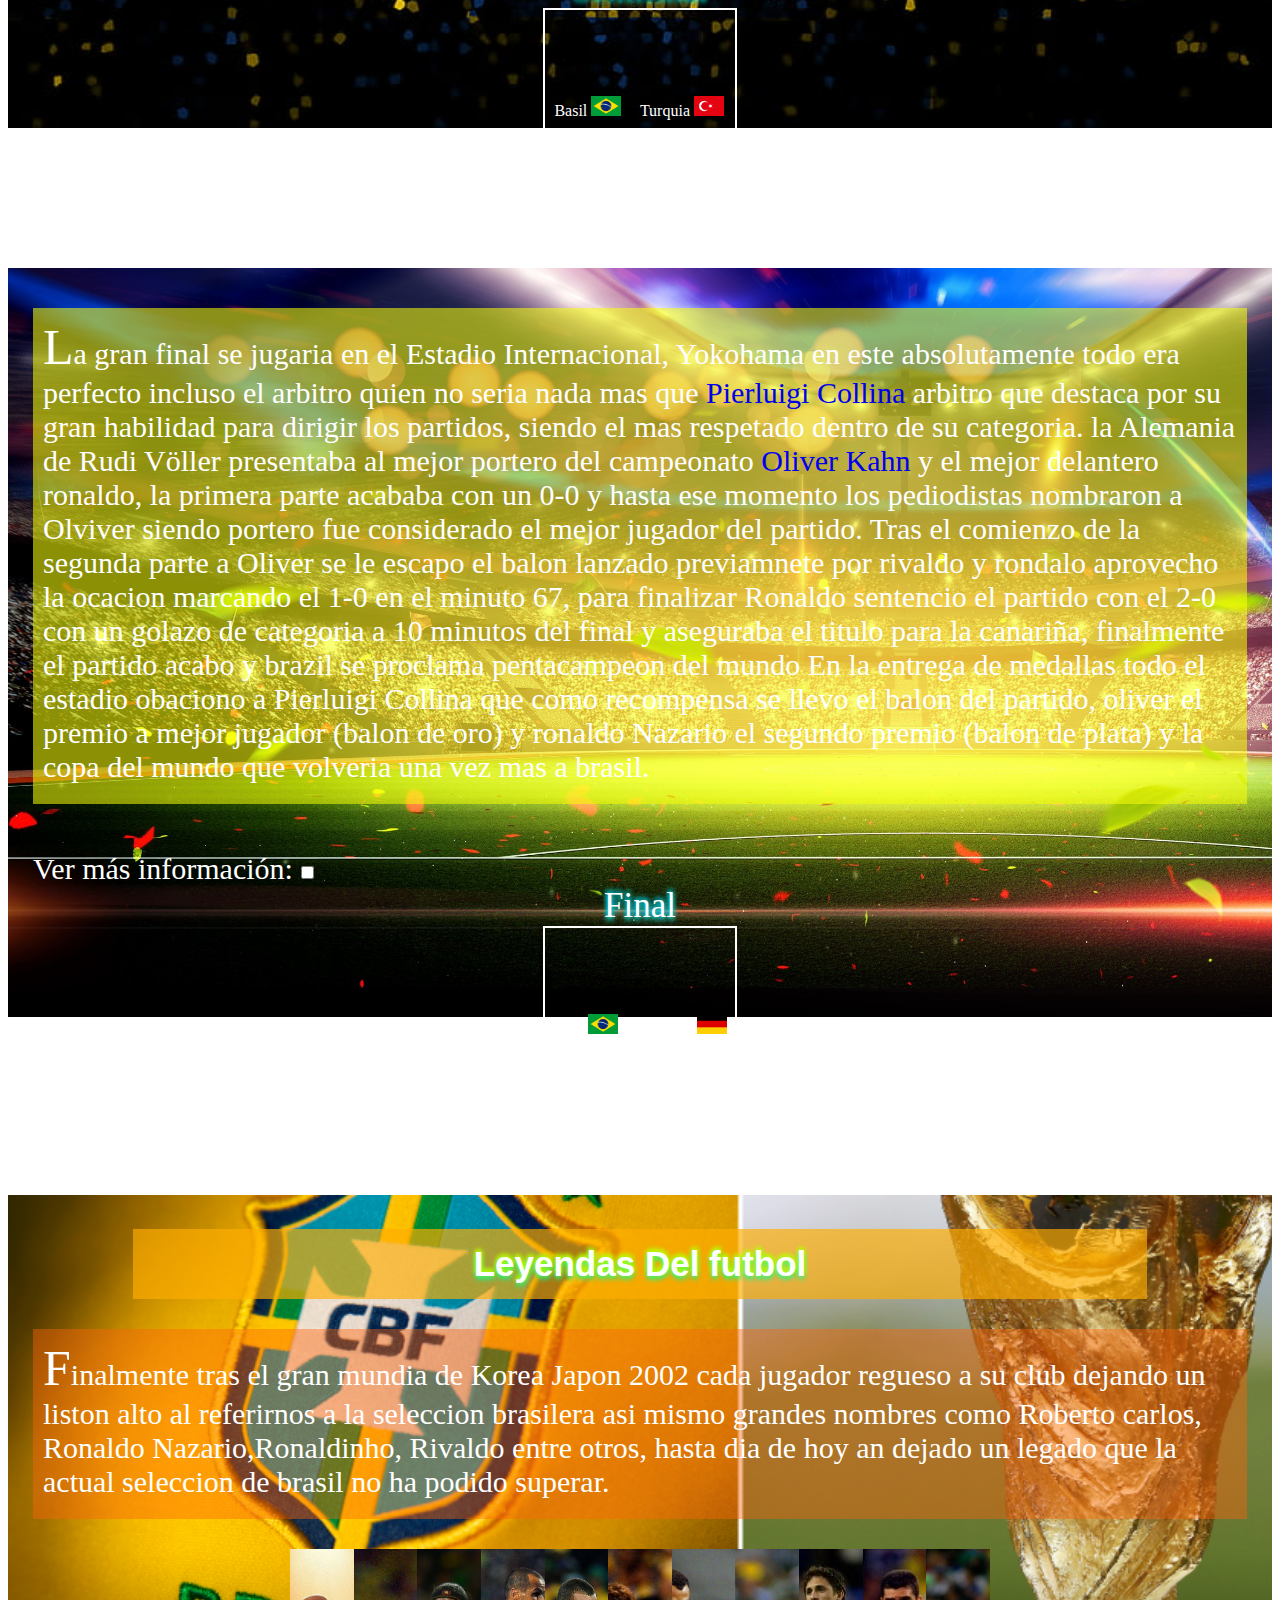
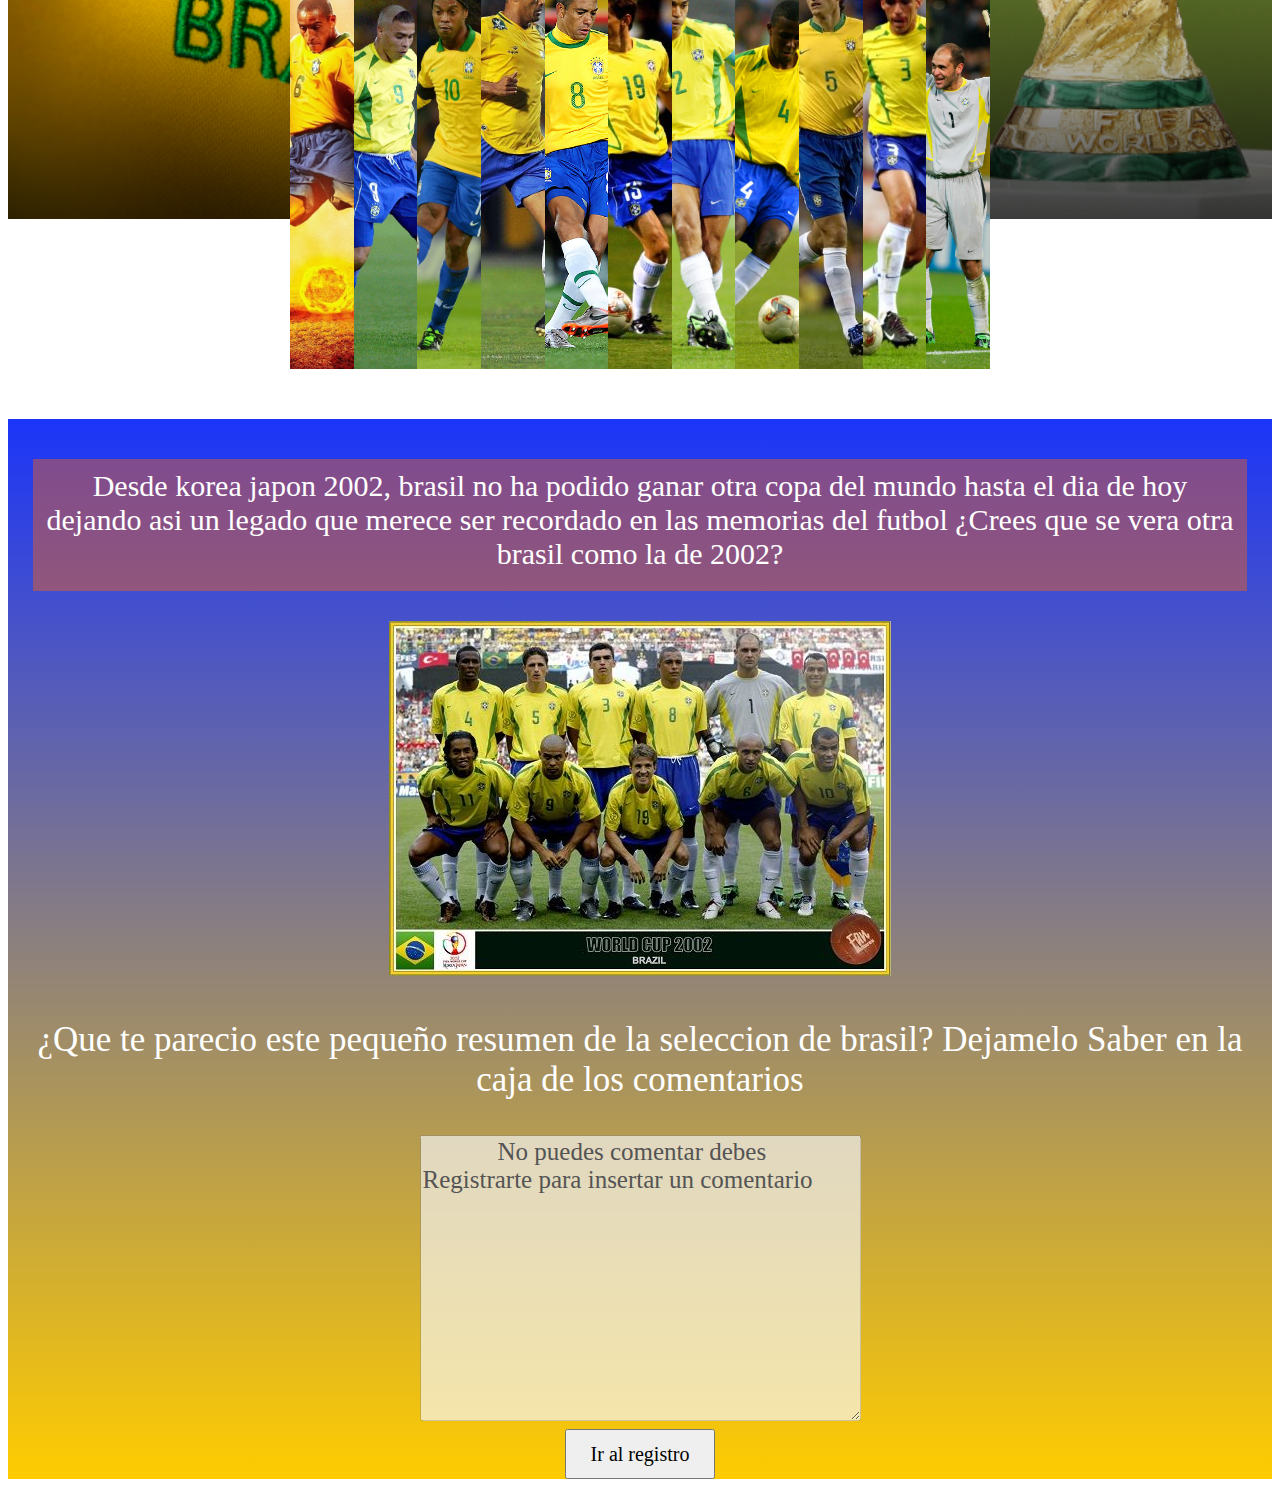
==== commit 12eec917: "Boton del formulario" ====
--- a/Pagina/Index.html
+++ b/Pagina/Index.html
@@ -438,7 +438,6 @@
             No puedes comentar debes Registrarte para insertar un comentario
         </textarea>
         <br>
-        <br>
         <a  href="Formulario.html" ><input type="button" name="guardar" value="Ir al registro" class="fomsdj" /></a>
     </div>
 </body>
--- a/CSS/Index.css
+++ b/CSS/Index.css
@@ -773,4 +773,10 @@
 
 textarea{
     font-size: 25px;
+}
+
+.fomsdj{
+    font-size: 20px;
+    height: 50px;
+    width: 150px;
 }